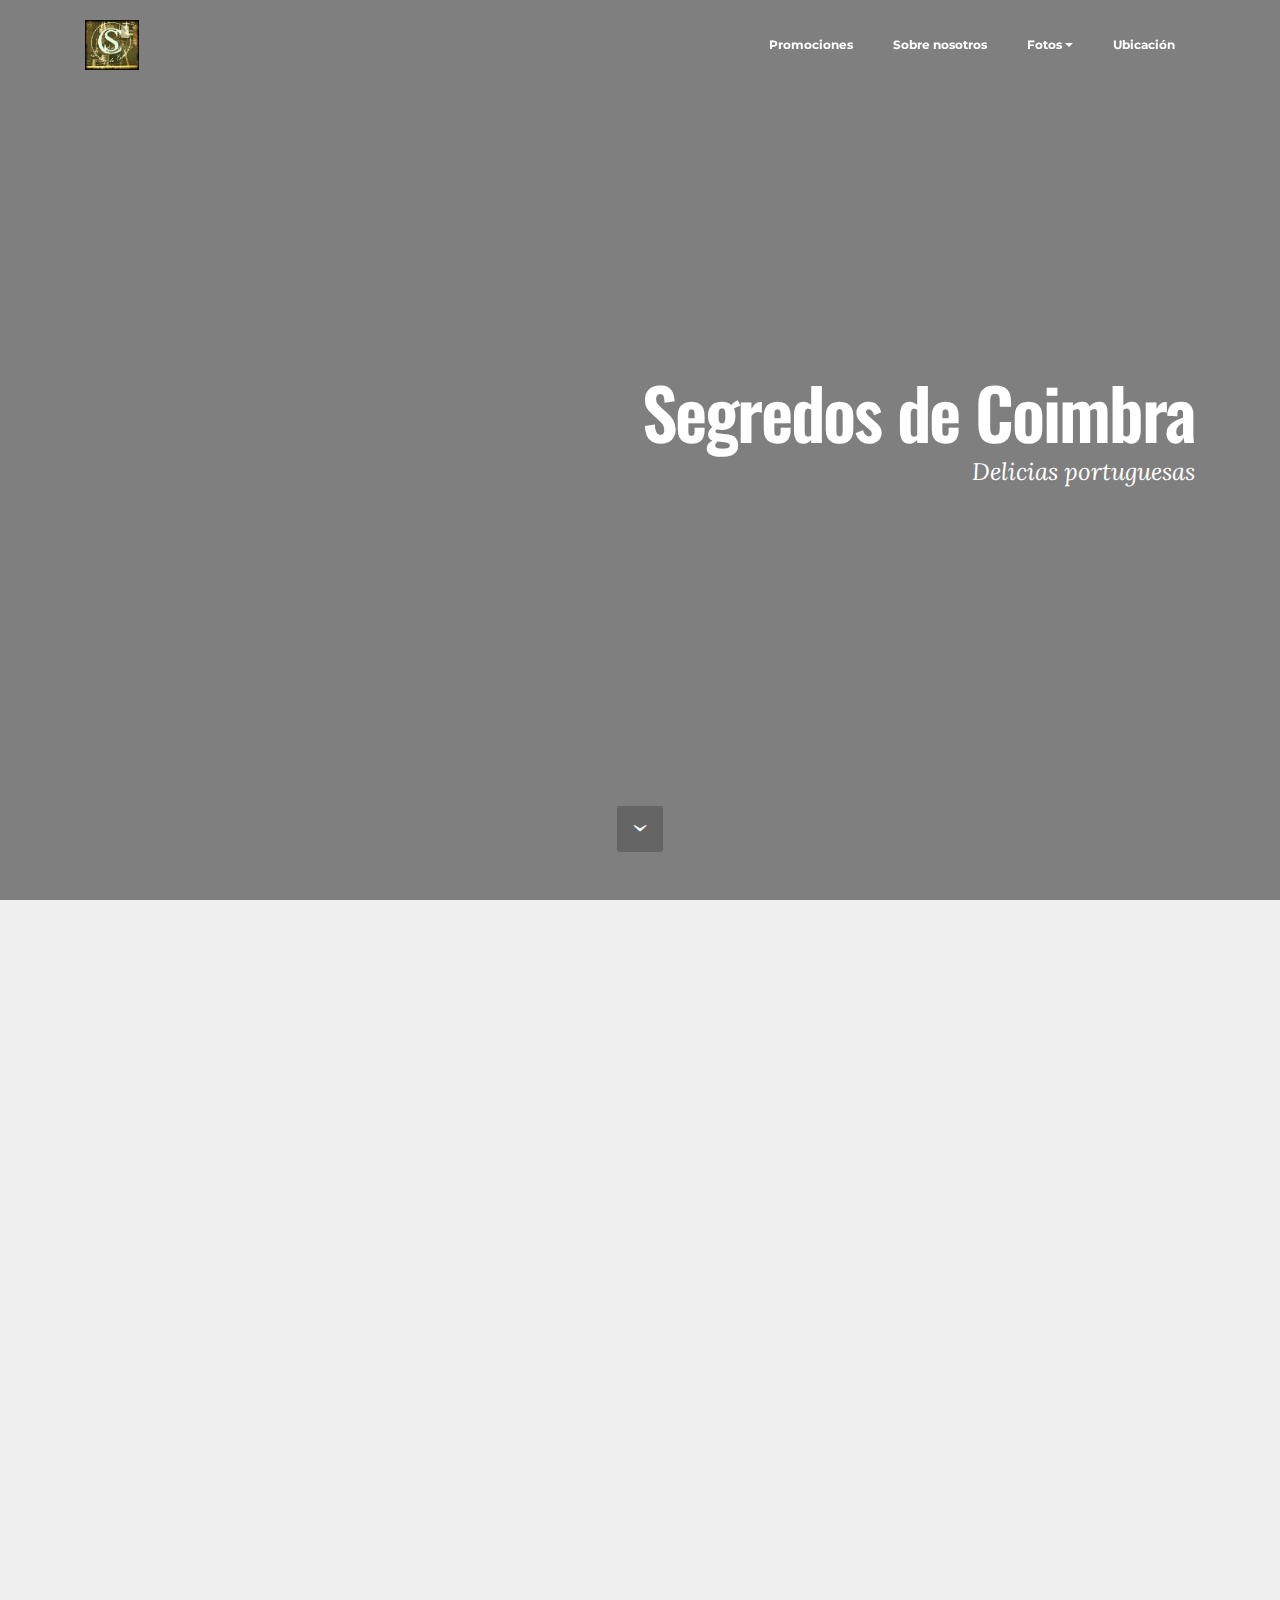
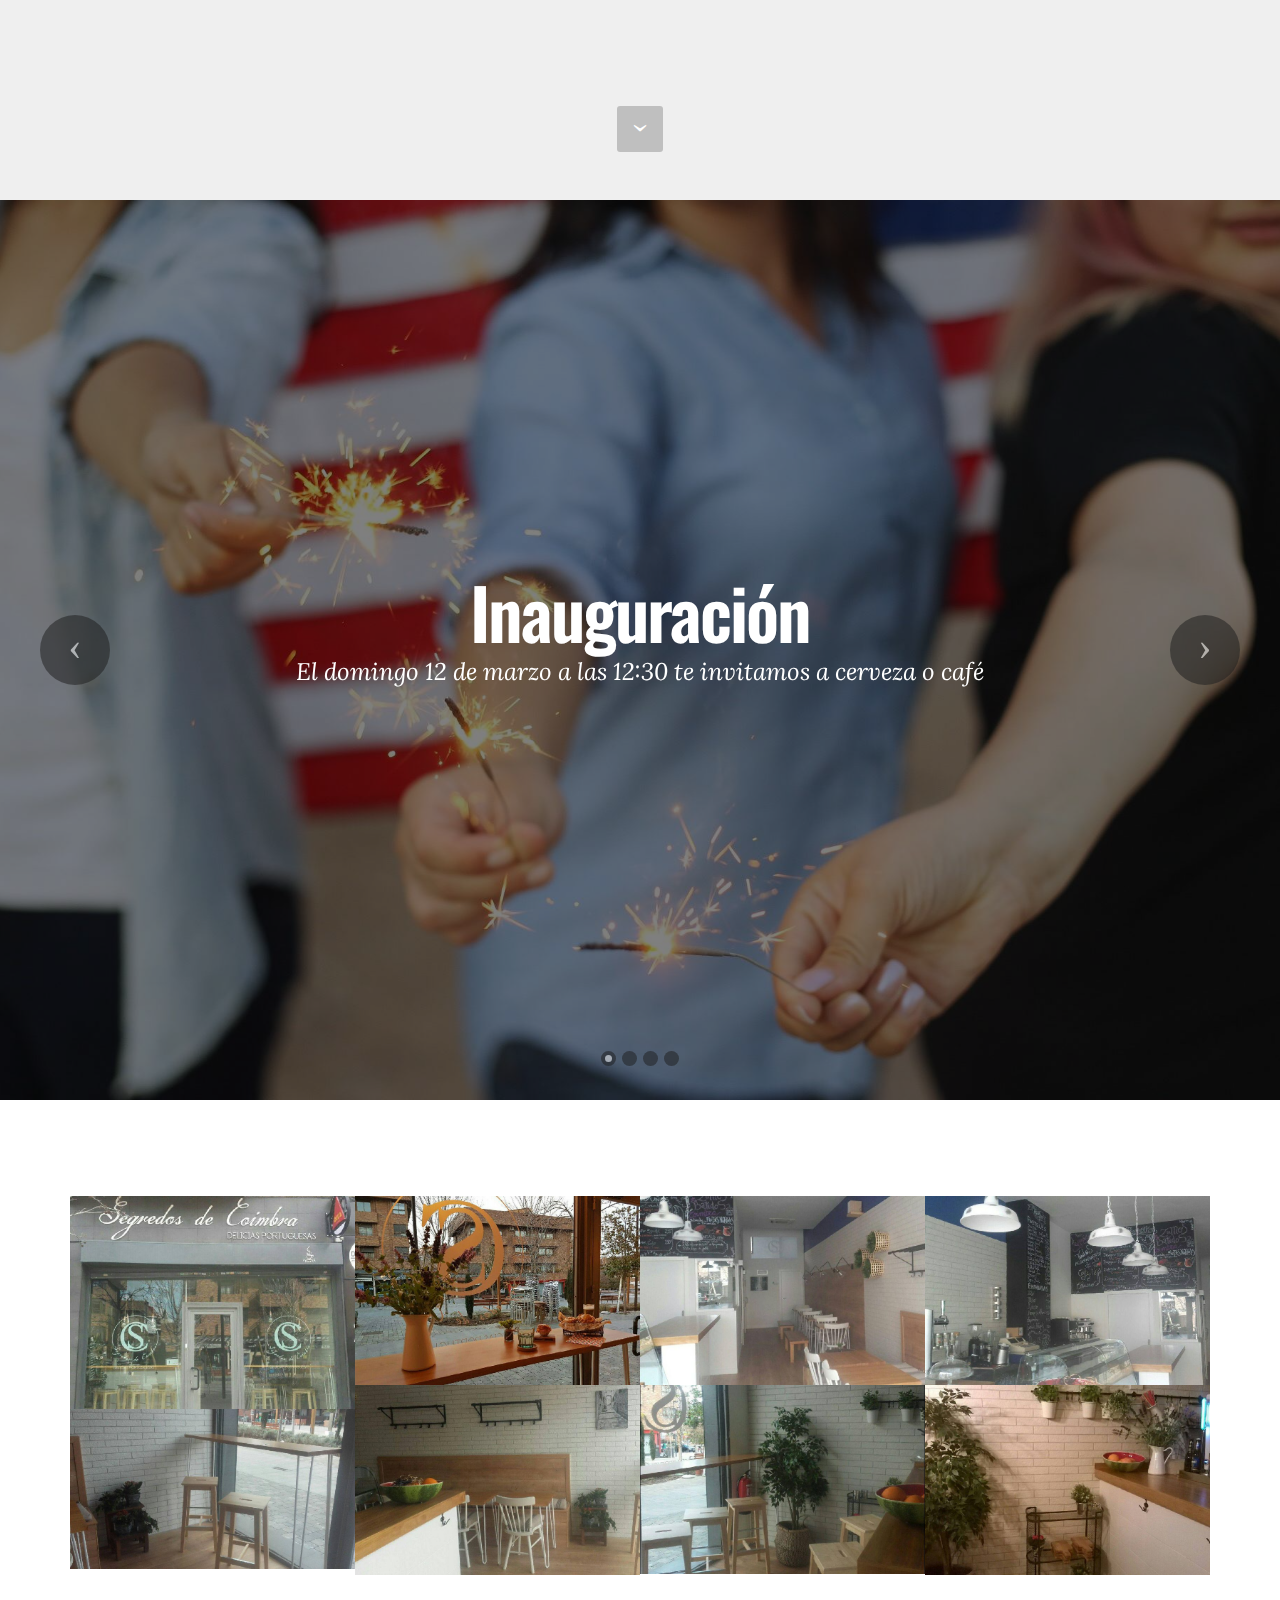
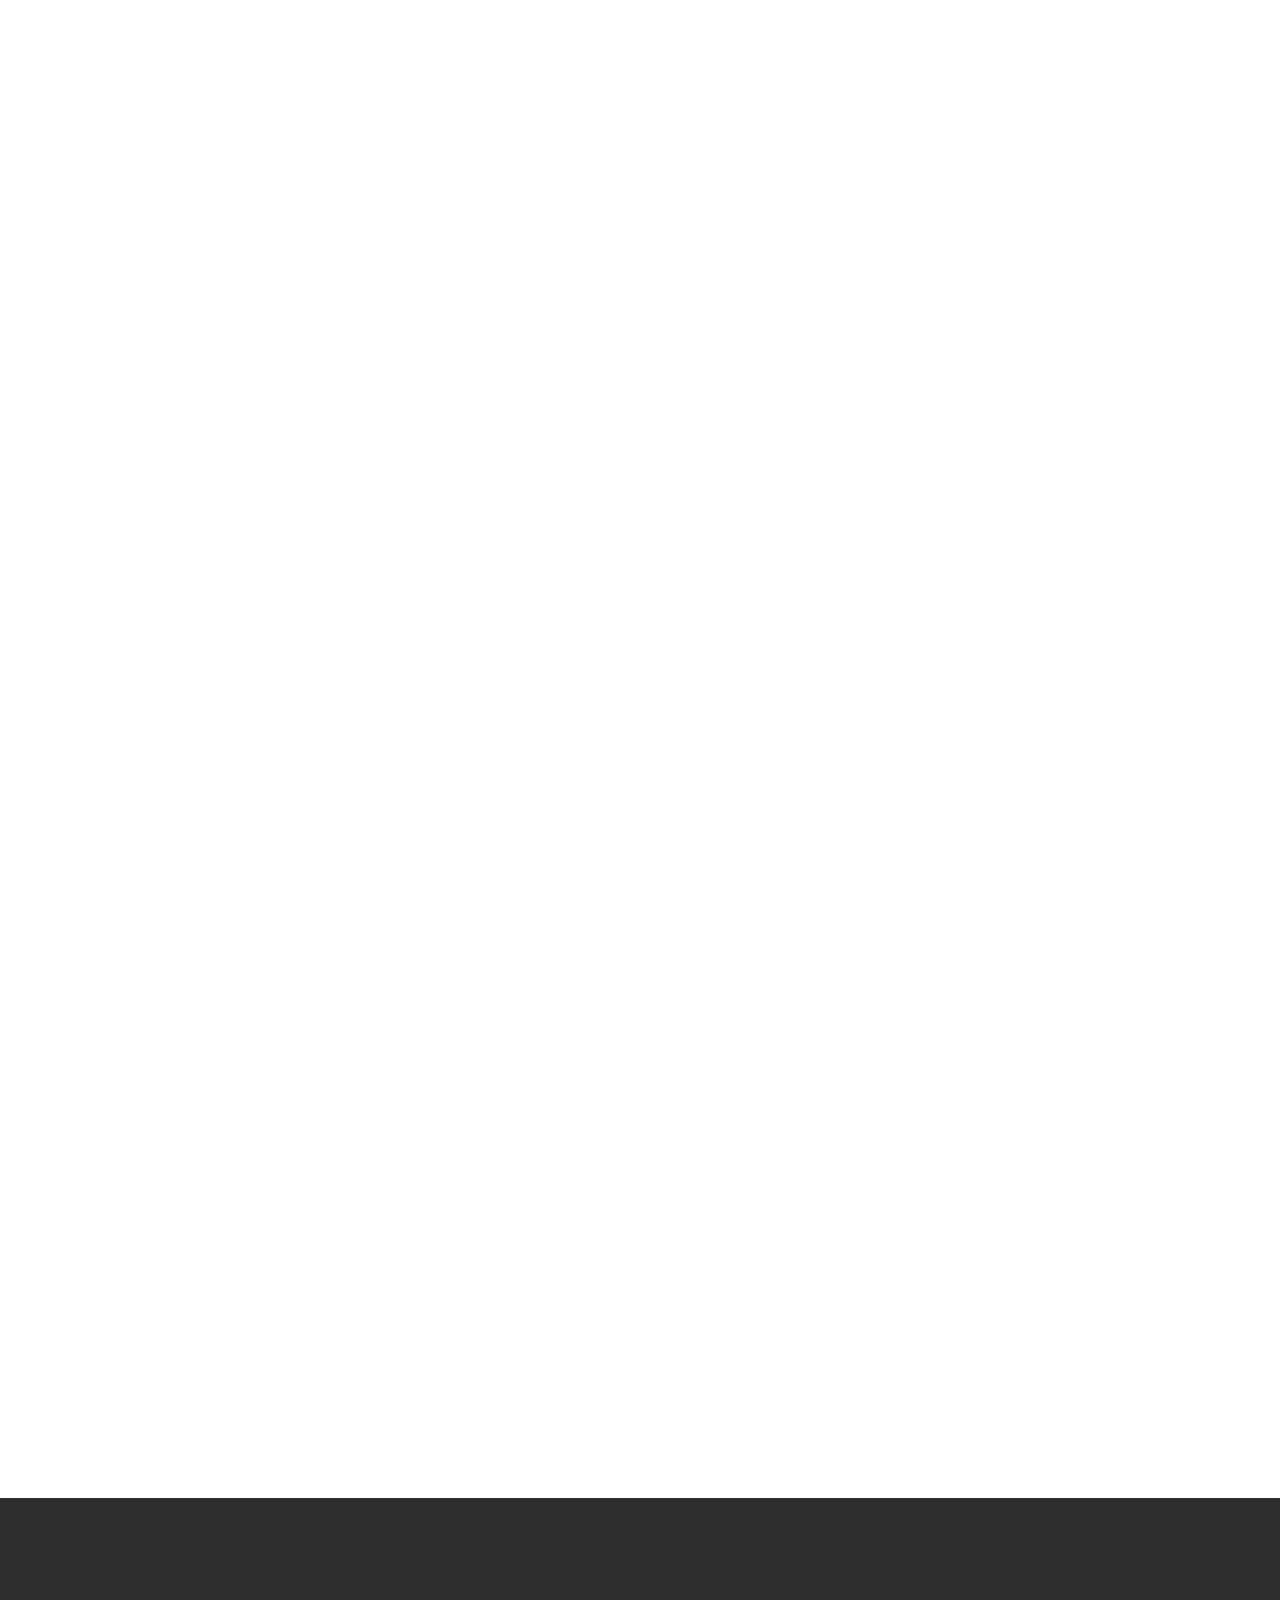
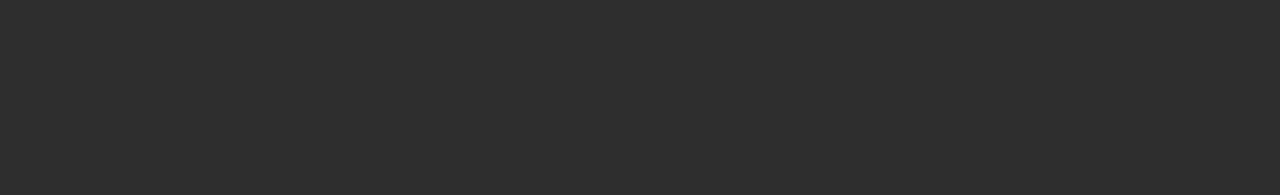
==== index.html @ cfbaea8a "create github pages" ====
<!DOCTYPE html>
<html>
<head>
  <!-- Site made with Mobirise Website Builder v3.11.1, https://mobirise.com -->
  <meta charset="UTF-8">
  <meta http-equiv="X-UA-Compatible" content="IE=edge">
  <meta name="generator" content="Mobirise v3.11.1, mobirise.com">
  <meta name="viewport" content="width=device-width, initial-scale=1">
  <link rel="shortcut icon" href="assets/images/photo-2017-03-05-16-20-139x128.jpg" type="image/x-icon">
  <meta name="description" content="">
  
  <link rel="stylesheet" href="https://fonts.googleapis.com/css?family=Lora:400,700,400italic,700italic&amp;subset=latin">
  <link rel="stylesheet" href="https://fonts.googleapis.com/css?family=Montserrat:400,700">
  <link rel="stylesheet" href="https://fonts.googleapis.com/css?family=Raleway:100,100i,200,200i,300,300i,400,400i,500,500i,600,600i,700,700i,800,800i,900,900i">
  <link rel="stylesheet" href="assets/bootstrap-material-design-font/css/material.css">
  <link rel="stylesheet" href="assets/et-line-font-plugin/style.css">
  <link rel="stylesheet" href="assets/tether/tether.min.css">
  <link rel="stylesheet" href="assets/bootstrap/css/bootstrap.min.css">
  <link rel="stylesheet" href="assets/animate.css/animate.min.css">
  <link rel="stylesheet" href="assets/socicon/css/styles.css">
  <link rel="stylesheet" href="assets/dropdown/css/style.css">
  <link rel="stylesheet" href="assets/theme/css/style.css">
  <link rel="stylesheet" href="assets/mobirise-gallery/style.css">
  <link rel="stylesheet" href="assets/mobirise/css/mbr-additional.css" type="text/css">
  
  
  
</head>
<body>
<section id="menu-f">

    <nav class="navbar navbar-dropdown bg-color transparent navbar-fixed-top">
        <div class="container">

            <div class="mbr-table">
                <div class="mbr-table-cell">

                    <div class="navbar-brand">
                        <span class="navbar-logo"><img src="assets/images/photo-2017-03-05-16-20-139x128.jpg" alt="Mobirise"></span>
                        <a class="navbar-caption" href="https://mobirise.com"></a>
                    </div>

                </div>
                <div class="mbr-table-cell">

                    <button class="navbar-toggler pull-xs-right hidden-md-up" type="button" data-toggle="collapse" data-target="#exCollapsingNavbar">
                        <div class="hamburger-icon"></div>
                    </button>

                    <ul class="nav-dropdown collapse pull-xs-right nav navbar-nav navbar-toggleable-sm" id="exCollapsingNavbar"><li class="nav-item dropdown"><a class="nav-link link" href="index.html#slider-2"></a></li><li class="nav-item"><a class="nav-link link" href="index.html#slider-2"></a></li><li class="nav-item"><a class="nav-link link" href="index.html#slider-2" aria-expanded="false">Promociones</a></li><li class="nav-item"><a class="nav-link link" href="index.html#header5-1" aria-expanded="false">Sobre nosotros</a></li><li class="nav-item dropdown open"><a class="nav-link link dropdown-toggle" href="https://mobirise.com/" aria-expanded="true" data-toggle="dropdown-submenu">Fotos</a><div class="dropdown-menu"><a class="dropdown-item" href="index.html#gallery2-b">Nuestro local<br></a><a class="dropdown-item" href="index.html#features3-g">Carta</a></div></li><li class="nav-item"><a class="nav-link link" href="index.html#map2-3">Ubicación</a></li></ul>
                    <button hidden="" class="navbar-toggler navbar-close" type="button" data-toggle="collapse" data-target="#exCollapsingNavbar">
                        <div class="close-icon"></div>
                    </button>

                </div>
            </div>

        </div>
    </nav>

</section>

<section class="engine"><a rel="external" href="https://mobirise.com">mobirise.com</a></section><section class="mbr-section mbr-section-hero mbr-section-full mbr-section-with-arrow mbr-after-navbar" id="header4-e" data-bg-video="https://www.youtube.com/watch?v=uNCr7NdOJgw">

    <div class="mbr-overlay" style="opacity: 0.5; background-color: rgb(0, 0, 0);"></div>

    <div class="mbr-table-cell">

        <div class="container">
            <div class="row">
                <div class="mbr-section col-md-10 col-md-offset-2 text-xs-right">

                    <h1 class="mbr-section-title display-1">Segredos de Coimbra</h1>
                    <p class="mbr-section-lead lead">Delicias portuguesas</p>
                    
                </div>
            </div>
        </div>
    </div>

    <div class="mbr-arrow mbr-arrow-floating" aria-hidden="true"><a href="#header5-1"><i class="mbr-arrow-icon"></i></a></div>

</section>

<section class="mbr-section mbr-section-hero mbr-section-full mbr-section-with-arrow" id="header5-1" style="background-color: rgb(239, 239, 239);">

    

    <div class="mbr-table-cell">

        <div class="container">
            <div class="row">
                <div class="mbr-section col-md-10">

                    <h1 class="mbr-section-title display-1">Segredos de Coimbra</h1>
                    <p class="mbr-section-lead lead"><br>&nbsp; &nbsp;Nuestra pastelería abre sus puertas para traer a Madrid el inigualable sabor de los dulces de Coimbra. Los mejores pasteles de Portugal se hacen sentir nada más entrar para transportarle al secreto mundo de las delicias... aroma, sabor y ambiente.</p>
                    
                </div>
            </div>
        </div>
    </div>

    <div class="mbr-arrow mbr-arrow-floating" aria-hidden="true"><a href="#slider-2"><i class="mbr-arrow-icon"></i></a></div>

</section>

<section class="mbr-slider mbr-section mbr-section__container carousel slide mbr-section-nopadding" data-ride="carousel" data-keyboard="false" data-wrap="true" data-pause="false" data-interval="4000" id="slider-2">
    <div>
        <div>
            <div>
                <ol class="carousel-indicators">
                    <li data-app-prevent-settings="" data-target="#slider-2" class="active" data-slide-to="0"></li><li data-app-prevent-settings="" data-target="#slider-2" data-slide-to="1"></li><li data-app-prevent-settings="" data-target="#slider-2" data-slide-to="2"></li><li data-app-prevent-settings="" data-target="#slider-2" data-slide-to="3"></li>
                </ol>
                <div class="carousel-inner" role="listbox">
                    <div class="mbr-section mbr-section-hero carousel-item dark center mbr-section-full active" data-bg-video-slide="false" style="background-image: url(assets/images/sparklers.jpg);">
                        <div class="mbr-table-cell">
                            <div class="mbr-overlay"></div>
                            <div class="container-slide container">
                                
                                <div class="row">
                                    <div class="col-md-8 col-md-offset-2 text-xs-center">
                                        <h2 class="mbr-section-title display-1">Inauguración</h2>
                                        <p class="mbr-section-lead lead">El domingo 12 de marzo a las 12:30 te invitamos a cerveza o café</p>

                                        
                                    </div>
                                </div>
                            </div>
                        </div>
                    </div><div class="mbr-section mbr-section-hero carousel-item dark center mbr-section-full" data-bg-video-slide="false" style="background-image: url(assets/images/sparklers.jpg);">
                        <div class="mbr-table-cell">
                            <div class="mbr-overlay"></div>
                            <div class="container-slide container">
                                
                                <div class="row">
                                    <div class="col-md-8 col-md-offset-2 text-xs-center">
                                        <h2 class="mbr-section-title display-1">Mañanas perfectas</h2>
                                        <p class="mbr-section-lead lead">.</p>

                                        
                                    </div>
                                </div>
                            </div>
                        </div>
                    </div><div class="mbr-section mbr-section-hero carousel-item dark center mbr-section-full" data-bg-video-slide="false" style="background-image: url(assets/images/sparklers.jpg);">
                        <div class="mbr-table-cell">
                            <div class="mbr-overlay"></div>
                            <div class="container-slide container">
                                
                                <div class="row">
                                    <div class="col-md-8 col-md-offset-2 text-xs-center">
                                        <h2 class="mbr-section-title display-1">Hora feliz</h2>
                                        <p class="mbr-section-lead lead">De a</p>

                                        
                                    </div>
                                </div>
                            </div>
                        </div>
                    </div><div class="mbr-section mbr-section-hero carousel-item dark center mbr-section-full" data-bg-video-slide="false" style="background-image: url(assets/images/sparklers.jpg);">
                        <div class="mbr-table-cell">
                            <div class="mbr-overlay"></div>
                            <div class="container-slide container">
                                
                                <div class="row">
                                    <div class="col-md-8 col-md-offset-2 text-xs-center">
                                        <h2 class="mbr-section-title display-1">Hora feliz</h2>
                                        <p class="mbr-section-lead lead">De a</p>

                                        
                                    </div>
                                </div>
                            </div>
                        </div>
                    </div>
                </div>

                <a data-app-prevent-settings="" class="left carousel-control" role="button" data-slide="prev" href="#slider-2">
                    <span class="icon-prev" aria-hidden="true"></span>
                    <span class="sr-only">Previous</span>
                </a>
                <a data-app-prevent-settings="" class="right carousel-control" role="button" data-slide="next" href="#slider-2">
                    <span class="icon-next" aria-hidden="true"></span>
                    <span class="sr-only">Next</span>
                </a>
            </div>
        </div>
    </div>
</section>

<section class="mbr-gallery mbr-section mbr-section-nopadding mbr-slider-carousel" id="gallery2-b" data-filter="false" style="padding-top: 6rem; padding-bottom: 6rem;">
    <!-- Filter -->
    

    <!-- Gallery -->
    <div class="mbr-gallery-row container">
        <div class=" mbr-gallery-layout-default">
            <div>
                <div>
                    <div class="mbr-gallery-item mbr-gallery-item__mobirise3 mbr-gallery-item--p0" data-tags="Awesome" data-video-url="false">
                        <div href="#lb-gallery2-b" data-slide-to="0" data-toggle="modal">
                            
                            

                            <img alt="" src="assets/images/photo-2017-03-05-15-41-2000x1496-800x598.jpg">
                            
                            <span class="icon-focus"></span>
                            
                        </div>
                    </div><div class="mbr-gallery-item mbr-gallery-item__mobirise3 mbr-gallery-item--p0" data-tags="Responsive" data-video-url="false">
                        <div href="#lb-gallery2-b" data-slide-to="1" data-toggle="modal">
                            
                            

                            <img alt="" src="assets/images/photo-2017-03-05-15-41-2000x1329-800x531.jpg">
                            
                            <span class="icon-focus"></span>
                            
                        </div>
                    </div><div class="mbr-gallery-item mbr-gallery-item__mobirise3 mbr-gallery-item--p0" data-tags="Creative" data-video-url="false">
                        <div href="#lb-gallery2-b" data-slide-to="2" data-toggle="modal">
                            
                            

                            <img alt="" src="assets/images/photo-2017-03-05-15-41-2000x1333-800x533.jpg">
                            
                            <span class="icon-focus"></span>
                            
                        </div>
                    </div><div class="mbr-gallery-item mbr-gallery-item__mobirise3 mbr-gallery-item--p0" data-tags="Animated" data-video-url="false">
                        <div href="#lb-gallery2-b" data-slide-to="3" data-toggle="modal">
                            
                            

                            <img alt="" src="assets/images/photo-2017-03-05-15-41-1-2000x1333-800x533.jpg">
                            
                            <span class="icon-focus"></span>
                            
                        </div>
                    </div><div class="mbr-gallery-item mbr-gallery-item__mobirise3 mbr-gallery-item--p0" data-tags="Awesome" data-video-url="false">
                        <div href="#lb-gallery2-b" data-slide-to="4" data-toggle="modal">
                            
                            

                            <img alt="" src="assets/images/photo-2017-03-05-15-41-2000x1331-800x532.jpg">
                            
                            <span class="icon-focus"></span>
                            
                        </div>
                    </div><div class="mbr-gallery-item mbr-gallery-item__mobirise3 mbr-gallery-item--p0" data-tags="Beautiful" data-video-url="false">
                        <div href="#lb-gallery2-b" data-slide-to="5" data-toggle="modal">
                            
                            

                            <img alt="" src="assets/images/photo-2017-03-05-15-41-2000x1327-800x530.jpg">
                            
                            <span class="icon-focus"></span>
                            
                        </div>
                    </div><div class="mbr-gallery-item mbr-gallery-item__mobirise3 mbr-gallery-item--p0" data-tags="Responsive" data-video-url="false">
                        <div href="#lb-gallery2-b" data-slide-to="6" data-toggle="modal">
                            
                            

                            <img alt="" src="assets/images/photo-2017-03-05-15-41-2000x1335-800x534.jpg">
                            
                            <span class="icon-focus"></span>
                            
                        </div>
                    </div><div class="mbr-gallery-item mbr-gallery-item__mobirise3 mbr-gallery-item--p0" data-tags="Animated" data-video-url="false">
                        <div href="#lb-gallery2-b" data-slide-to="7" data-toggle="modal">
                            
                            

                            <img alt="" src="assets/images/photo-2017-03-05-14-14-1-2000x1125-800x450.jpg">
                            
                            <span class="icon-focus"></span>
                            
                        </div>
                    </div>
                </div>
            </div>
            <div class="clearfix"></div>
        </div>
    </div>

    <!-- Lightbox -->
    <div data-app-prevent-settings="" class="mbr-slider modal fade carousel slide" tabindex="-1" data-keyboard="true" data-interval="false" id="lb-gallery2-b">
        <div class="modal-dialog">
            <div class="modal-content">
                <div class="modal-body">
                    <ol class="carousel-indicators">
                        <li data-app-prevent-settings="" data-target="#lb-gallery2-b" data-slide-to="0"></li><li data-app-prevent-settings="" data-target="#lb-gallery2-b" data-slide-to="1"></li><li data-app-prevent-settings="" data-target="#lb-gallery2-b" data-slide-to="2"></li><li data-app-prevent-settings="" data-target="#lb-gallery2-b" data-slide-to="3"></li><li data-app-prevent-settings="" data-target="#lb-gallery2-b" data-slide-to="4"></li><li data-app-prevent-settings="" data-target="#lb-gallery2-b" data-slide-to="5"></li><li data-app-prevent-settings="" data-target="#lb-gallery2-b" class=" active" data-slide-to="6"></li><li data-app-prevent-settings="" data-target="#lb-gallery2-b" data-slide-to="7"></li>
                    </ol>
                    <div class="carousel-inner">
                        <div class="carousel-item">
                            <img alt="" src="assets/images/photo-2017-03-05-15-41-2000x1496.jpg">
                        </div><div class="carousel-item">
                            <img alt="" src="assets/images/photo-2017-03-05-15-41-2000x1329.jpg">
                        </div><div class="carousel-item">
                            <img alt="" src="assets/images/photo-2017-03-05-15-41-2000x1333.jpg">
                        </div><div class="carousel-item">
                            <img alt="" src="assets/images/photo-2017-03-05-15-41-1-2000x1333.jpg">
                        </div><div class="carousel-item">
                            <img alt="" src="assets/images/photo-2017-03-05-15-41-2000x1331.jpg">
                        </div><div class="carousel-item">
                            <img alt="" src="assets/images/photo-2017-03-05-15-41-2000x1327.jpg">
                        </div><div class="carousel-item active">
                            <img alt="" src="assets/images/photo-2017-03-05-15-41-2000x1335.jpg">
                        </div><div class="carousel-item">
                            <img alt="" src="assets/images/photo-2017-03-05-14-14-1-2000x1125.jpg">
                        </div>
                    </div>
                    <a class="left carousel-control" role="button" data-slide="prev" href="#lb-gallery2-b">
                        <span class="icon-prev" aria-hidden="true"></span>
                        <span class="sr-only">Previous</span>
                    </a>
                    <a class="right carousel-control" role="button" data-slide="next" href="#lb-gallery2-b">
                        <span class="icon-next" aria-hidden="true"></span>
                        <span class="sr-only">Next</span>
                    </a>

                    <a class="close" href="#" role="button" data-dismiss="modal">
                        <span aria-hidden="true">×</span>
                        <span class="sr-only">Close</span>
                    </a>
                </div>
            </div>
        </div>
    </div>
</section>

<section class="mbr-cards mbr-section mbr-section-nopadding" id="features3-g" style="background-color: rgb(255, 255, 255);">

    

    <div class="mbr-cards-row row">
        <div class="mbr-cards-col col-xs-12 col-lg-3" style="padding-top: 80px; padding-bottom: 80px;">
            <div class="container">
              <div class="card cart-block">
                  <div class="card-img"><img src="assets/images/mbr-600x400.jpg" class="card-img-top" alt="10"></div>
                  <div class="card-block">
                    <h4 class="card-title">Desayunos</h4>
                    <h5 class="card-subtitle"><span style="font-size: 0.875rem; line-height: 1.7857;"><br></span><span style="font-size: 0.875rem; line-height: 1.7857;">Para todos los gustos</span><br></h5>
                    <p class="card-text"></p>
                    <div class="card-btn"><a href="page1.html" class="btn btn-primary">Vamos a verlos</a></div>
                    </div>
                </div>
            </div>
        </div>
        <div class="mbr-cards-col col-xs-12 col-lg-3" style="padding-top: 80px; padding-bottom: 80px;">
            <div class="container">
                <div class="card cart-block">
                    <div class="card-img"><img src="assets/images/mbr-1-600x400.jpg" class="card-img-top"></div>
                    <div class="card-block">
                        <h4 class="card-title">Pasteles<br></h4>
                        <h5 class="card-subtitle"><br>De todos los tipos&nbsp;</h5>
                        <p class="card-text"></p>
                        <div class="card-btn"><a href="page2.html" class="btn btn-primary">Vamos a verlos</a></div>
                    </div>
                </div>
            </div>
        </div>
        <div class="mbr-cards-col col-xs-12 col-lg-3" style="padding-top: 80px; padding-bottom: 80px;">
            <div class="container">
                <div class="card cart-block">
                    <div class="card-img"><img src="assets/images/mbr-3-600x400.jpg" class="card-img-top"></div>
                    <div class="card-block">
                        <h4 class="card-title">Empanadas</h4>
                        <h5 class="card-subtitle"><br>Las típicas de la región</h5>
                        <p class="card-text"></p>
                        <div class="card-btn"><a href="page3.html" class="btn btn-primary">Vamos a verlos</a></div>
                    </div>
                </div>
            </div>
        </div>
        <div class="mbr-cards-col col-xs-12 col-lg-3" style="padding-top: 80px; padding-bottom: 80px;">
            <div class="container">
                <div class="card cart-block">
                    <div class="card-img"><img src="assets/images/mbr-600x308.jpg" class="card-img-top"></div>
                    <div class="card-block">
                        <h4 class="card-title">Bebidas</h4>
                        <h5 class="card-subtitle"><br>Refréscate como en Coimbra</h5>
                        <p class="card-text"></p>
                        <div class="card-btn"><a href="page4.html" class="btn btn-primary">Vamos a verlos</a></div>
                    </div>
                </div>
            </div>
        </div>
        
        
    </div>
</section>

<section class="mbr-section mbr-section__container" id="map2-3" style="background-color: rgb(255, 255, 255); padding-top: 80px; padding-bottom: 80px;">
    <div class="container">
        <div class="row">
            <div class="col-xs-12">
                <div class="mbr-map"><iframe frameborder="0" style="border:0" src="https://www.google.com/maps/embed/v1/place?key=AIzaSyA0Dx_boXQiwvdz8sJHoYeZNVTdoWONYkU&amp;q=place_id:ChIJiQOyu4uEQQ0RAtBGhwENLt0" allowfullscreen=""></iframe></div>
            </div>
        </div>
    </div>
</section>

<section class="mbr-section mbr-section-md-padding mbr-parallax-background" id="social-buttons2-c" style="background-image: url(assets/images/mbr-1-2000x1333.jpg); padding-top: 90px; padding-bottom: 90px;">
    
    <div class="container">
        <div class="row">
            <div class="col-md-8 col-md-offset-2 text-xs-center">
                <h3 class="mbr-section-title display-2">Síganos</h3>
                <div><a class="btn btn-social" title="Twitter" target="_blank" href="https://twitter.com/SegredosCoimbra"><i class="socicon socicon-twitter"></i></a> <a class="btn btn-social" title="Facebook" target="_blank" href="https://www.facebook.com/profile.php?id=100015096466254"><i class="socicon socicon-facebook"></i></a>   <a class="btn btn-social" title="Instagram" target="_blank" href="https://instagram.com/segredosdecoimbra"><i class="socicon socicon-instagram"></i></a>      </div>
            </div>
        </div>
    </div>
</section>

<section class="mbr-section mbr-section-md-padding mbr-footer footer1" id="contacts1-8" style="background-color: rgb(46, 46, 46); padding-top: 90px; padding-bottom: 90px;">
    
    <div class="container">
        <div class="row">
            <div class="mbr-footer-content col-xs-12 col-md-3">
                <div><img src="assets/images/photo-2017-03-05-16-20-128x117.jpg"></div>
            </div>
            <div class="mbr-footer-content col-xs-12 col-md-3">
                <p><font color="#7c7c7c" face="Montserrat, sans-serif" size="3"><span style="letter-spacing: -1px; line-height: 20px;"><strong>Dirección</strong></span></font><br>Avenida de España nº26, <br>Calle de Cervantes local 5E<br>Majadahonda, Madrid</p>
            </div>
            <div class="mbr-footer-content col-xs-12 col-md-3">
                <p><font color="#7c7c7c" face="Montserrat, sans-serif" size="3"><span style="letter-spacing: -1px; line-height: 20px;"><strong>Contacto</strong></span></font><br>
Email: SegredosDeCoimbra@gmail.com<br>Teléfono: 910 56 89 00</p>
            </div>
            <div class="mbr-footer-content col-xs-12 col-md-3">
                <p></p>
            </div>

        </div>
    </div>
</section>


  <script src="assets/web/assets/jquery/jquery.min.js"></script>
  <script src="assets/tether/tether.min.js"></script>
  <script src="assets/bootstrap/js/bootstrap.min.js"></script>
  <script src="assets/smooth-scroll/SmoothScroll.js"></script>
  <script src="assets/jquery-mb-ytplayer/jquery.mb.YTPlayer.min.js"></script>
  <script src="assets/viewportChecker/jquery.viewportchecker.js"></script>
  <script src="assets/bootstrap-carousel-swipe/bootstrap-carousel-swipe.js"></script>
  <script src="assets/masonry/masonry.pkgd.min.js"></script>
  <script src="assets/imagesloaded/imagesloaded.pkgd.min.js"></script>
  <script src="assets/jarallax/jarallax.js"></script>
  <script src="assets/dropdown/js/script.min.js"></script>
  <script src="assets/touchSwipe/jquery.touchSwipe.min.js"></script>
  <script src="assets/theme/js/script.js"></script>
  <script src="assets/mobirise-gallery/player.min.js"></script>
  <script src="assets/mobirise-gallery/script.js"></script>
  
  
  <input name="animation" type="hidden">
  </body>
</html>
---- assets/bootstrap-material-design-font/css/material.css ----
@font-face {
  font-family: 'Material-Design-Icons';
  src: url('../fonts/Material-Design-Icons.eot?3ocs8m');
  src: url('../fonts/Material-Design-Icons.eot?#iefix3ocs8m') format('embedded-opentype'), url('../fonts/Material-Design-Icons.woff?3ocs8m') format('woff'), url('../fonts/Material-Design-Icons.ttf?3ocs8m') format('truetype'), url('../fonts/Material-Design-Icons.svg?3ocs8m#Material-Design-Icons') format('svg');
  font-weight: normal;
  font-style: normal;
}
[class^="mdi-"],
[class*="mdi-"] {
  speak: none;
  display: inline-block;
  font-style: normal;
  font-variant:normal;
  font-weight:normal;
  /*font-size:24px;*/
  line-height:1;
  font-family:'Material-Design-Icons' !important;
  text-rendering: auto;
  
  -webkit-font-smoothing: antialiased;
  -moz-osx-font-smoothing: grayscale;
  -webkit-transform: translate(0, 0);
      -ms-transform: translate(0, 0);
          transform: translate(0, 0);
}
[class^="mdi-"]:before,
[class*="mdi-"]:before {
  display: inline-block;
  speak: none;
  text-decoration: inherit;
}
[class^="mdi-"].pull-left,
[class*="mdi-"].pull-left {
  margin-right: .3em;
}
[class^="mdi-"].pull-right,
[class*="mdi-"].pull-right {
  margin-left: .3em;
}
[class^="mdi-"].mdi-lg:before,
[class*="mdi-"].mdi-lg:before,
[class^="mdi-"].mdi-lg:after,
[class*="mdi-"].mdi-lg:after {
  font-size: 1.33333333em;
  line-height: 0.75em;
  vertical-align: -15%;
}
[class^="mdi-"].mdi-2x:before,
[class*="mdi-"].mdi-2x:before,
[class^="mdi-"].mdi-2x:after,
[class*="mdi-"].mdi-2x:after {
  font-size: 2em;
}
[class^="mdi-"].mdi-3x:before,
[class*="mdi-"].mdi-3x:before,
[class^="mdi-"].mdi-3x:after,
[class*="mdi-"].mdi-3x:after {
  font-size: 3em;
}
[class^="mdi-"].mdi-4x:before,
[class*="mdi-"].mdi-4x:before,
[class^="mdi-"].mdi-4x:after,
[class*="mdi-"].mdi-4x:after {
  font-size: 4em;
}
[class^="mdi-"].mdi-5x:before,
[class*="mdi-"].mdi-5x:before,
[class^="mdi-"].mdi-5x:after,
[class*="mdi-"].mdi-5x:after {
  font-size: 5em;
}
[class^="mdi-device-signal-cellular-"]:after,
[class^="mdi-device-battery-"]:after,
[class^="mdi-device-battery-charging-"]:after,
[class^="mdi-device-signal-cellular-connected-no-internet-"]:after,
[class^="mdi-device-signal-wifi-"]:after,
[class^="mdi-device-signal-wifi-statusbar-not-connected"]:after,
.mdi-device-network-wifi:after {
  opacity: .3;
  position: absolute;
  left: 0;
  top: 0;
  z-index: 1;
  display: inline-block;
  speak: none;
  text-decoration: inherit;
}
[class^="mdi-device-signal-cellular-"]:after {
  content: "\e758";
}
[class^="mdi-device-battery-"]:after {
  content: "\e735";
}
[class^="mdi-device-battery-charging-"]:after {
  content: "\e733";
}
[class^="mdi-device-signal-cellular-connected-no-internet-"]:after {
  content: "\e75d";
}
[class^="mdi-device-signal-wifi-"]:after,
.mdi-device-network-wifi:after {
  content: "\e765";
}
[class^="mdi-device-signal-wifi-statusbasr-not-connected"]:after {
  content: "\e8f7";
}
.mdi-device-signal-cellular-off:after,
.mdi-device-signal-cellular-null:after,
.mdi-device-signal-cellular-no-sim:after,
.mdi-device-signal-wifi-off:after,
.mdi-device-signal-wifi-4-bar:after,
.mdi-device-signal-cellular-4-bar:after,
.mdi-device-battery-alert:after,
.mdi-device-signal-cellular-connected-no-internet-4-bar:after,
.mdi-device-battery-std:after,
.mdi-device-battery-full .mdi-device-battery-unknown:after {
  content: "";
}
.mdi-fw {
  width: 1.28571429em;
  text-align: center;
}
.mdi-ul {
  padding-left: 0;
  margin-left: 2.14285714em;
  list-style-type: none;
}
.mdi-ul > li {
  position: relative;
}
.mdi-li {
  position: absolute;
  left: -2.14285714em;
  width: 2.14285714em;
  top: 0.14285714em;
  text-align: center;
}
.mdi-li.mdi-lg {
  left: -1.85714286em;
}
.mdi-border {
  padding: .2em .25em .15em;
  border: solid 0.08em #eeeeee;
  border-radius: .1em;
}
.mdi-spin {
  -webkit-animation: mdi-spin 2s infinite linear;
  animation: mdi-spin 2s infinite linear;
  -webkit-transform-origin: 50% 50%;
  -ms-transform-origin: 50% 50%;
      transform-origin: 50% 50%;
}
.mdi-pulse {
  -webkit-animation: mdi-spin 1s steps(8) infinite;
  animation: mdi-spin 1s steps(8) infinite;
  -webkit-transform-origin: 50% 50%;
  -ms-transform-origin: 50% 50%;
      transform-origin: 50% 50%;
}
@-webkit-keyframes mdi-spin {
  0% {
    -webkit-transform: rotate(0deg);
    transform: rotate(0deg);
  }
  100% {
    -webkit-transform: rotate(359deg);
    transform: rotate(359deg);
  }
}
@keyframes mdi-spin {
  0% {
    -webkit-transform: rotate(0deg);
    transform: rotate(0deg);
  }
  100% {
    -webkit-transform: rotate(359deg);
    transform: rotate(359deg);
  }
}
.mdi-rotate-90 {
  filter: progid:DXImageTransform.Microsoft.BasicImage(rotation=1);
  -webkit-transform: rotate(90deg);
  -ms-transform: rotate(90deg);
  transform: rotate(90deg);
}
.mdi-rotate-180 {
  filter: progid:DXImageTransform.Microsoft.BasicImage(rotation=2);
  -webkit-transform: rotate(180deg);
  -ms-transform: rotate(180deg);
  transform: rotate(180deg);
}
.mdi-rotate-270 {
  filter: progid:DXImageTransform.Microsoft.BasicImage(rotation=3);
  -webkit-transform: rotate(270deg);
  -ms-transform: rotate(270deg);
  transform: rotate(270deg);
}
.mdi-flip-horizontal {
  filter: progid:DXImageTransform.Microsoft.BasicImage(rotation=0, mirror=1);
  -webkit-transform: scale(-1, 1);
  -ms-transform: scale(-1, 1);
  transform: scale(-1, 1);
}
.mdi-flip-vertical {
  filter: progid:DXImageTransform.Microsoft.BasicImage(rotation=2, mirror=1);
  -webkit-transform: scale(1, -1);
  -ms-transform: scale(1, -1);
  transform: scale(1, -1);
}
:root .mdi-rotate-90,
:root .mdi-rotate-180,
:root .mdi-rotate-270,
:root .mdi-flip-horizontal,
:root .mdi-flip-vertical {
  -webkit-filter: none;
          filter: none;
}
.mdi-stack {
  position: relative;
  display: inline-block;
  width: 2em;
  height: 2em;
  line-height: 2em;
  vertical-align: middle;
}
.mdi-stack-1x,
.mdi-stack-2x {
  position: absolute;
  left: 0;
  width: 100%;
  text-align: center;
}
.mdi-stack-1x {
  line-height: inherit;
}
.mdi-stack-2x {
  font-size: 2em;
}
.mdi-inverse {
  color: #ffffff;
}
/* Start Icons */
.mdi-action-3d-rotation:before {
  content: "\e600";
}
.mdi-action-accessibility:before {
  content: "\e601";
}
.mdi-action-account-balance-wallet:before {
  content: "\e602";
}
.mdi-action-account-balance:before {
  content: "\e603";
}
.mdi-action-account-box:before {
  content: "\e604";
}
.mdi-action-account-child:before {
  content: "\e605";
}
.mdi-action-account-circle:before {
  content: "\e606";
}
.mdi-action-add-shopping-cart:before {
  content: "\e607";
}
.mdi-action-alarm-add:before {
  content: "\e608";
}
.mdi-action-alarm-off:before {
  content: "\e609";
}
.mdi-action-alarm-on:before {
  content: "\e60a";
}
.mdi-action-alarm:before {
  content: "\e60b";
}
.mdi-action-android:before {
  content: "\e60c";
}
.mdi-action-announcement:before {
  content: "\e60d";
}
.mdi-action-aspect-ratio:before {
  content: "\e60e";
}
.mdi-action-assessment:before {
  content: "\e60f";
}
.mdi-action-assignment-ind:before {
  content: "\e610";
}
.mdi-action-assignment-late:before {
  content: "\e611";
}
.mdi-action-assignment-return:before {
  content: "\e612";
}
.mdi-action-assignment-returned:before {
  content: "\e613";
}
.mdi-action-assignment-turned-in:before {
  content: "\e614";
}
.mdi-action-assignment:before {
  content: "\e615";
}
.mdi-action-autorenew:before {
  content: "\e616";
}
.mdi-action-backup:before {
  content: "\e617";
}
.mdi-action-book:before {
  content: "\e618";
}
.mdi-action-bookmark-outline:before {
  content: "\e619";
}
.mdi-action-bookmark:before {
  content: "\e61a";
}
.mdi-action-bug-report:before {
  content: "\e61b";
}
.mdi-action-cached:before {
  content: "\e61c";
}
.mdi-action-check-circle:before {
  content: "\e61d";
}
.mdi-action-class:before {
  content: "\e61e";
}
.mdi-action-credit-card:before {
  content: "\e61f";
}
.mdi-action-dashboard:before {
  content: "\e620";
}
.mdi-action-delete:before {
  content: "\e621";
}
.mdi-action-description:before {
  content: "\e622";
}
.mdi-action-dns:before {
  content: "\e623";
}
.mdi-action-done-all:before {
  content: "\e624";
}
.mdi-action-done:before {
  content: "\e625";
}
.mdi-action-event:before {
  content: "\e626";
}
.mdi-action-exit-to-app:before {
  content: "\e627";
}
.mdi-action-explore:before {
  content: "\e628";
}
.mdi-action-extension:before {
  content: "\e629";
}
.mdi-action-face-unlock:before {
  content: "\e62a";
}
.mdi-action-favorite-outline:before {
  content: "\e62b";
}
.mdi-action-favorite:before {
  content: "\e62c";
}
.mdi-action-find-in-page:before {
  content: "\e62d";
}
.mdi-action-find-replace:before {
  content: "\e62e";
}
.mdi-action-flip-to-back:before {
  content: "\e62f";
}
.mdi-action-flip-to-front:before {
  content: "\e630";
}
.mdi-action-get-app:before {
  content: "\e631";
}
.mdi-action-grade:before {
  content: "\e632";
}
.mdi-action-group-work:before {
  content: "\e633";
}
.mdi-action-help:before {
  content: "\e634";
}
.mdi-action-highlight-remove:before {
  content: "\e635";
}
.mdi-action-history:before {
  content: "\e636";
}
.mdi-action-home:before {
  content: "\e637";
}
.mdi-action-https:before {
  content: "\e638";
}
.mdi-action-info-outline:before {
  content: "\e639";
}
.mdi-action-info:before {
  content: "\e63a";
}
.mdi-action-input:before {
  content: "\e63b";
}
.mdi-action-invert-colors:before {
  content: "\e63c";
}
.mdi-action-label-outline:before {
  content: "\e63d";
}
.mdi-action-label:before {
  content: "\e63e";
}
.mdi-action-language:before {
  content: "\e63f";
}
.mdi-action-launch:before {
  content: "\e640";
}
.mdi-action-list:before {
  content: "\e641";
}
.mdi-action-lock-open:before {
  content: "\e642";
}
.mdi-action-lock-outline:before {
  content: "\e643";
}
.mdi-action-lock:before {
  content: "\e644";
}
.mdi-action-loyalty:before {
  content: "\e645";
}
.mdi-action-markunread-mailbox:before {
  content: "\e646";
}
.mdi-action-note-add:before {
  content: "\e647";
}
.mdi-action-open-in-browser:before {
  content: "\e648";
}
.mdi-action-open-in-new:before {
  content: "\e649";
}
.mdi-action-open-with:before {
  content: "\e64a";
}
.mdi-action-pageview:before {
  content: "\e64b";
}
.mdi-action-payment:before {
  content: "\e64c";
}
.mdi-action-perm-camera-mic:before {
  content: "\e64d";
}
.mdi-action-perm-contact-cal:before {
  content: "\e64e";
}
.mdi-action-perm-data-setting:before {
  content: "\e64f";
}
.mdi-action-perm-device-info:before {
  content: "\e650";
}
.mdi-action-perm-identity:before {
  content: "\e651";
}
.mdi-action-perm-media:before {
  content: "\e652";
}
.mdi-action-perm-phone-msg:before {
  content: "\e653";
}
.mdi-action-perm-scan-wifi:before {
  content: "\e654";
}
.mdi-action-picture-in-picture:before {
  content: "\e655";
}
.mdi-action-polymer:before {
  content: "\e656";
}
.mdi-action-print:before {
  content: "\e657";
}
.mdi-action-query-builder:before {
  content: "\e658";
}
.mdi-action-question-answer:before {
  content: "\e659";
}
.mdi-action-receipt:before {
  content: "\e65a";
}
.mdi-action-redeem:before {
  content: "\e65b";
}
.mdi-action-reorder:before {
  content: "\e65c";
}
.mdi-action-report-problem:before {
  content: "\e65d";
}
.mdi-action-restore:before {
  content: "\e65e";
}
.mdi-action-room:before {
  content: "\e65f";
}
.mdi-action-schedule:before {
  content: "\e660";
}
.mdi-action-search:before {
  content: "\e661";
}
.mdi-action-settings-applications:before {
  content: "\e662";
}
.mdi-action-settings-backup-restore:before {
  content: "\e663";
}
.mdi-action-settings-bluetooth:before {
  content: "\e664";
}
.mdi-action-settings-cell:before {
  content: "\e665";
}
.mdi-action-settings-display:before {
  content: "\e666";
}
.mdi-action-settings-ethernet:before {
  content: "\e667";
}
.mdi-action-settings-input-antenna:before {
  content: "\e668";
}
.mdi-action-settings-input-component:before {
  content: "\e669";
}
.mdi-action-settings-input-composite:before {
  content: "\e66a";
}
.mdi-action-settings-input-hdmi:before {
  content: "\e66b";
}
.mdi-action-settings-input-svideo:before {
  content: "\e66c";
}
.mdi-action-settings-overscan:before {
  content: "\e66d";
}
.mdi-action-settings-phone:before {
  content: "\e66e";
}
.mdi-action-settings-power:before {
  content: "\e66f";
}
.mdi-action-settings-remote:before {
  content: "\e670";
}
.mdi-action-settings-voice:before {
  content: "\e671";
}
.mdi-action-settings:before {
  content: "\e672";
}
.mdi-action-shop-two:before {
  content: "\e673";
}
.mdi-action-shop:before {
  content: "\e674";
}
.mdi-action-shopping-basket:before {
  content: "\e675";
}
.mdi-action-shopping-cart:before {
  content: "\e676";
}
.mdi-action-speaker-notes:before {
  content: "\e677";
}
.mdi-action-spellcheck:before {
  content: "\e678";
}
.mdi-action-star-rate:before {
  content: "\e679";
}
.mdi-action-stars:before {
  content: "\e67a";
}
.mdi-action-store:before {
  content: "\e67b";
}
.mdi-action-subject:before {
  content: "\e67c";
}
.mdi-action-supervisor-account:before {
  content: "\e67d";
}
.mdi-action-swap-horiz:before {
  content: "\e67e";
}
.mdi-action-swap-vert-circle:before {
  content: "\e67f";
}
.mdi-action-swap-vert:before {
  content: "\e680";
}
.mdi-action-system-update-tv:before {
  content: "\e681";
}
.mdi-action-tab-unselected:before {
  content: "\e682";
}
.mdi-action-tab:before {
  content: "\e683";
}
.mdi-action-theaters:before {
  content: "\e684";
}
.mdi-action-thumb-down:before {
  content: "\e685";
}
.mdi-action-thumb-up:before {
  content: "\e686";
}
.mdi-action-thumbs-up-down:before {
  content: "\e687";
}
.mdi-action-toc:before {
  content: "\e688";
}
.mdi-action-today:before {
  content: "\e689";
}
.mdi-action-track-changes:before {
  content: "\e68a";
}
.mdi-action-translate:before {
  content: "\e68b";
}
.mdi-action-trending-down:before {
  content: "\e68c";
}
.mdi-action-trending-neutral:before {
  content: "\e68d";
}
.mdi-action-trending-up:before {
  content: "\e68e";
}
.mdi-action-turned-in-not:before {
  content: "\e68f";
}
.mdi-action-turned-in:before {
  content: "\e690";
}
.mdi-action-verified-user:before {
  content: "\e691";
}
.mdi-action-view-agenda:before {
  content: "\e692";
}
.mdi-action-view-array:before {
  content: "\e693";
}
.mdi-action-view-carousel:before {
  content: "\e694";
}
.mdi-action-view-column:before {
  content: "\e695";
}
.mdi-action-view-day:before {
  content: "\e696";
}
.mdi-action-view-headline:before {
  content: "\e697";
}
.mdi-action-view-list:before {
  content: "\e698";
}
.mdi-action-view-module:before {
  content: "\e699";
}
.mdi-action-view-quilt:before {
  content: "\e69a";
}
.mdi-action-view-stream:before {
  content: "\e69b";
}
.mdi-action-view-week:before {
  content: "\e69c";
}
.mdi-action-visibility-off:before {
  content: "\e69d";
}
.mdi-action-visibility:before {
  content: "\e69e";
}
.mdi-action-wallet-giftcard:before {
  content: "\e69f";
}
.mdi-action-wallet-membership:before {
  content: "\e6a0";
}
.mdi-action-wallet-travel:before {
  content: "\e6a1";
}
.mdi-action-work:before {
  content: "\e6a2";
}
.mdi-alert-error:before {
  content: "\e6a3";
}
.mdi-alert-warning:before {
  content: "\e6a4";
}
.mdi-av-album:before {
  content: "\e6a5";
}
.mdi-av-closed-caption:before {
  content: "\e6a6";
}
.mdi-av-equalizer:before {
  content: "\e6a7";
}
.mdi-av-explicit:before {
  content: "\e6a8";
}
.mdi-av-fast-forward:before {
  content: "\e6a9";
}
.mdi-av-fast-rewind:before {
  content: "\e6aa";
}
.mdi-av-games:before {
  content: "\e6ab";
}
.mdi-av-hearing:before {
  content: "\e6ac";
}
.mdi-av-high-quality:before {
  content: "\e6ad";
}
.mdi-av-loop:before {
  content: "\e6ae";
}
.mdi-av-mic-none:before {
  content: "\e6af";
}
.mdi-av-mic-off:before {
  content: "\e6b0";
}
.mdi-av-mic:before {
  content: "\e6b1";
}
.mdi-av-movie:before {
  content: "\e6b2";
}
.mdi-av-my-library-add:before {
  content: "\e6b3";
}
.mdi-av-my-library-books:before {
  content: "\e6b4";
}
.mdi-av-my-library-music:before {
  content: "\e6b5";
}
.mdi-av-new-releases:before {
  content: "\e6b6";
}
.mdi-av-not-interested:before {
  content: "\e6b7";
}
.mdi-av-pause-circle-fill:before {
  content: "\e6b8";
}
.mdi-av-pause-circle-outline:before {
  content: "\e6b9";
}
.mdi-av-pause:before {
  content: "\e6ba";
}
.mdi-av-play-arrow:before {
  content: "\e6bb";
}
.mdi-av-play-circle-fill:before {
  content: "\e6bc";
}
.mdi-av-play-circle-outline:before {
  content: "\e6bd";
}
.mdi-av-play-shopping-bag:before {
  content: "\e6be";
}
.mdi-av-playlist-add:before {
  content: "\e6bf";
}
.mdi-av-queue-music:before {
  content: "\e6c0";
}
.mdi-av-queue:before {
  content: "\e6c1";
}
.mdi-av-radio:before {
  content: "\e6c2";
}
.mdi-av-recent-actors:before {
  content: "\e6c3";
}
.mdi-av-repeat-one:before {
  content: "\e6c4";
}
.mdi-av-repeat:before {
  content: "\e6c5";
}
.mdi-av-replay:before {
  content: "\e6c6";
}
.mdi-av-shuffle:before {
  content: "\e6c7";
}
.mdi-av-skip-next:before {
  content: "\e6c8";
}
.mdi-av-skip-previous:before {
  content: "\e6c9";
}
.mdi-av-snooze:before {
  content: "\e6ca";
}
.mdi-av-stop:before {
  content: "\e6cb";
}
.mdi-av-subtitles:before {
  content: "\e6cc";
}
.mdi-av-surround-sound:before {
  content: "\e6cd";
}
.mdi-av-timer:before {
  content: "\e6ce";
}
.mdi-av-video-collection:before {
  content: "\e6cf";
}
.mdi-av-videocam-off:before {
  content: "\e6d0";
}
.mdi-av-videocam:before {
  content: "\e6d1";
}
.mdi-av-volume-down:before {
  content: "\e6d2";
}
.mdi-av-volume-mute:before {
  content: "\e6d3";
}
.mdi-av-volume-off:before {
  content: "\e6d4";
}
.mdi-av-volume-up:before {
  content: "\e6d5";
}
.mdi-av-web:before {
  content: "\e6d6";
}
.mdi-communication-business:before {
  content: "\e6d7";
}
.mdi-communication-call-end:before {
  content: "\e6d8";
}
.mdi-communication-call-made:before {
  content: "\e6d9";
}
.mdi-communication-call-merge:before {
  content: "\e6da";
}
.mdi-communication-call-missed:before {
  content: "\e6db";
}
.mdi-communication-call-received:before {
  content: "\e6dc";
}
.mdi-communication-call-split:before {
  content: "\e6dd";
}
.mdi-communication-call:before {
  content: "\e6de";
}
.mdi-communication-chat:before {
  content: "\e6df";
}
.mdi-communication-clear-all:before {
  content: "\e6e0";
}
.mdi-communication-comment:before {
  content: "\e6e1";
}
.mdi-communication-contacts:before {
  content: "\e6e2";
}
.mdi-communication-dialer-sip:before {
  content: "\e6e3";
}
.mdi-communication-dialpad:before {
  content: "\e6e4";
}
.mdi-communication-dnd-on:before {
  content: "\e6e5";
}
.mdi-communication-email:before {
  content: "\e6e6";
}
.mdi-communication-forum:before {
  content: "\e6e7";
}
.mdi-communication-import-export:before {
  content: "\e6e8";
}
.mdi-communication-invert-colors-off:before {
  content: "\e6e9";
}
.mdi-communication-invert-colors-on:before {
  content: "\e6ea";
}
.mdi-communication-live-help:before {
  content: "\e6eb";
}
.mdi-communication-location-off:before {
  content: "\e6ec";
}
.mdi-communication-location-on:before {
  content: "\e6ed";
}
.mdi-communication-message:before {
  content: "\e6ee";
}
.mdi-communication-messenger:before {
  content: "\e6ef";
}
.mdi-communication-no-sim:before {
  content: "\e6f0";
}
.mdi-communication-phone:before {
  content: "\e6f1";
}
.mdi-communication-portable-wifi-off:before {
  content: "\e6f2";
}
.mdi-communication-quick-contacts-dialer:before {
  content: "\e6f3";
}
.mdi-communication-quick-contacts-mail:before {
  content: "\e6f4";
}
.mdi-communication-ring-volume:before {
  content: "\e6f5";
}
.mdi-communication-stay-current-landscape:before {
  content: "\e6f6";
}
.mdi-communication-stay-current-portrait:before {
  content: "\e6f7";
}
.mdi-communication-stay-primary-landscape:before {
  content: "\e6f8";
}
.mdi-communication-stay-primary-portrait:before {
  content: "\e6f9";
}
.mdi-communication-swap-calls:before {
  content: "\e6fa";
}
.mdi-communication-textsms:before {
  content: "\e6fb";
}
.mdi-communication-voicemail:before {
  content: "\e6fc";
}
.mdi-communication-vpn-key:before {
  content: "\e6fd";
}
.mdi-content-add-box:before {
  content: "\e6fe";
}
.mdi-content-add-circle-outline:before {
  content: "\e6ff";
}
.mdi-content-add-circle:before {
  content: "\e700";
}
.mdi-content-add:before {
  content: "\e701";
}
.mdi-content-archive:before {
  content: "\e702";
}
.mdi-content-backspace:before {
  content: "\e703";
}
.mdi-content-block:before {
  content: "\e704";
}
.mdi-content-clear:before {
  content: "\e705";
}
.mdi-content-content-copy:before {
  content: "\e706";
}
.mdi-content-content-cut:before {
  content: "\e707";
}
.mdi-content-content-paste:before {
  content: "\e708";
}
.mdi-content-create:before {
  content: "\e709";
}
.mdi-content-drafts:before {
  content: "\e70a";
}
.mdi-content-filter-list:before {
  content: "\e70b";
}
.mdi-content-flag:before {
  content: "\e70c";
}
.mdi-content-forward:before {
  content: "\e70d";
}
.mdi-content-gesture:before {
  content: "\e70e";
}
.mdi-content-inbox:before {
  content: "\e70f";
}
.mdi-content-link:before {
  content: "\e710";
}
.mdi-content-mail:before {
  content: "\e711";
}
.mdi-content-markunread:before {
  content: "\e712";
}
.mdi-content-redo:before {
  content: "\e713";
}
.mdi-content-remove-circle-outline:before {
  content: "\e714";
}
.mdi-content-remove-circle:before {
  content: "\e715";
}
.mdi-content-remove:before {
  content: "\e716";
}
.mdi-content-reply-all:before {
  content: "\e717";
}
.mdi-content-reply:before {
  content: "\e718";
}
.mdi-content-report:before {
  content: "\e719";
}
.mdi-content-save:before {
  content: "\e71a";
}
.mdi-content-select-all:before {
  content: "\e71b";
}
.mdi-content-send:before {
  content: "\e71c";
}
.mdi-content-sort:before {
  content: "\e71d";
}
.mdi-content-text-format:before {
  content: "\e71e";
}
.mdi-content-undo:before {
  content: "\e71f";
}
.mdi-editor-attach-file:before {
  content: "\e776";
}
.mdi-editor-attach-money:before {
  content: "\e777";
}
.mdi-editor-border-all:before {
  content: "\e778";
}
.mdi-editor-border-bottom:before {
  content: "\e779";
}
.mdi-editor-border-clear:before {
  content: "\e77a";
}
.mdi-editor-border-color:before {
  content: "\e77b";
}
.mdi-editor-border-horizontal:before {
  content: "\e77c";
}
.mdi-editor-border-inner:before {
  content: "\e77d";
}
.mdi-editor-border-left:before {
  content: "\e77e";
}
.mdi-editor-border-outer:before {
  content: "\e77f";
}
.mdi-editor-border-right:before {
  content: "\e780";
}
.mdi-editor-border-style:before {
  content: "\e781";
}
.mdi-editor-border-top:before {
  content: "\e782";
}
.mdi-editor-border-vertical:before {
  content: "\e783";
}
.mdi-editor-format-align-center:before {
  content: "\e784";
}
.mdi-editor-format-align-justify:before {
  content: "\e785";
}
.mdi-editor-format-align-left:before {
  content: "\e786";
}
.mdi-editor-format-align-right:before {
  content: "\e787";
}
.mdi-editor-format-bold:before {
  content: "\e788";
}
.mdi-editor-format-clear:before {
  content: "\e789";
}
.mdi-editor-format-color-fill:before {
  content: "\e78a";
}
.mdi-editor-format-color-reset:before {
  content: "\e78b";
}
.mdi-editor-format-color-text:before {
  content: "\e78c";
}
.mdi-editor-format-indent-decrease:before {
  content: "\e78d";
}
.mdi-editor-format-indent-increase:before {
  content: "\e78e";
}
.mdi-editor-format-italic:before {
  content: "\e78f";
}
.mdi-editor-format-line-spacing:before {
  content: "\e790";
}
.mdi-editor-format-list-bulleted:before {
  content: "\e791";
}
.mdi-editor-format-list-numbered:before {
  content: "\e792";
}
.mdi-editor-format-paint:before {
  content: "\e793";
}
.mdi-editor-format-quote:before {
  content: "\e794";
}
.mdi-editor-format-size:before {
  content: "\e795";
}
.mdi-editor-format-strikethrough:before {
  content: "\e796";
}
.mdi-editor-format-textdirection-l-to-r:before {
  content: "\e797";
}
.mdi-editor-format-textdirection-r-to-l:before {
  content: "\e798";
}
.mdi-editor-format-underline:before {
  content: "\e799";
}
.mdi-editor-functions:before {
  content: "\e79a";
}
.mdi-editor-insert-chart:before {
  content: "\e79b";
}
.mdi-editor-insert-comment:before {
  content: "\e79c";
}
.mdi-editor-insert-drive-file:before {
  content: "\e79d";
}
.mdi-editor-insert-emoticon:before {
  content: "\e79e";
}
.mdi-editor-insert-invitation:before {
  content: "\e79f";
}
.mdi-editor-insert-link:before {
  content: "\e7a0";
}
.mdi-editor-insert-photo:before {
  content: "\e7a1";
}
.mdi-editor-merge-type:before {
  content: "\e7a2";
}
.mdi-editor-mode-comment:before {
  content: "\e7a3";
}
.mdi-editor-mode-edit:before {
  content: "\e7a4";
}
.mdi-editor-publish:before {
  content: "\e7a5";
}
.mdi-editor-vertical-align-bottom:before {
  content: "\e7a6";
}
.mdi-editor-vertical-align-center:before {
  content: "\e7a7";
}
.mdi-editor-vertical-align-top:before {
  content: "\e7a8";
}
.mdi-editor-wrap-text:before {
  content: "\e7a9";
}
.mdi-file-attachment:before {
  content: "\e7aa";
}
.mdi-file-cloud-circle:before {
  content: "\e7ab";
}
.mdi-file-cloud-done:before {
  content: "\e7ac";
}
.mdi-file-cloud-download:before {
  content: "\e7ad";
}
.mdi-file-cloud-off:before {
  content: "\e7ae";
}
.mdi-file-cloud-queue:before {
  content: "\e7af";
}
.mdi-file-cloud-upload:before {
  content: "\e7b0";
}
.mdi-file-cloud:before {
  content: "\e7b1";
}
.mdi-file-file-download:before {
  content: "\e7b2";
}
.mdi-file-file-upload:before {
  content: "\e7b3";
}
.mdi-file-folder-open:before {
  content: "\e7b4";
}
.mdi-file-folder-shared:before {
  content: "\e7b5";
}
.mdi-file-folder:before {
  content: "\e7b6";
}
.mdi-device-access-alarm:before {
  content: "\e720";
}
.mdi-device-access-alarms:before {
  content: "\e721";
}
.mdi-device-access-time:before {
  content: "\e722";
}
.mdi-device-add-alarm:before {
  content: "\e723";
}
.mdi-device-airplanemode-off:before {
  content: "\e724";
}
.mdi-device-airplanemode-on:before {
  content: "\e725";
}
.mdi-device-battery-20:before {
  content: "\e726";
}
.mdi-device-battery-30:before {
  content: "\e727";
}
.mdi-device-battery-50:before {
  content: "\e728";
}
.mdi-device-battery-60:before {
  content: "\e729";
}
.mdi-device-battery-80:before {
  content: "\e72a";
}
.mdi-device-battery-90:before {
  content: "\e72b";
}
.mdi-device-battery-alert:before {
  content: "\e72c";
}
.mdi-device-battery-charging-20:before {
  content: "\e72d";
}
.mdi-device-battery-charging-30:before {
  content: "\e72e";
}
.mdi-device-battery-charging-50:before {
  content: "\e72f";
}
.mdi-device-battery-charging-60:before {
  content: "\e730";
}
.mdi-device-battery-charging-80:before {
  content: "\e731";
}
.mdi-device-battery-charging-90:before {
  content: "\e732";
}
.mdi-device-battery-charging-full:before {
  content: "\e733";
}
.mdi-device-battery-full:before {
  content: "\e734";
}
.mdi-device-battery-std:before {
  content: "\e735";
}
.mdi-device-battery-unknown:before {
  content: "\e736";
}
.mdi-device-bluetooth-connected:before {
  content: "\e737";
}
.mdi-device-bluetooth-disabled:before {
  content: "\e738";
}
.mdi-device-bluetooth-searching:before {
  content: "\e739";
}
.mdi-device-bluetooth:before {
  content: "\e73a";
}
.mdi-device-brightness-auto:before {
  content: "\e73b";
}
.mdi-device-brightness-high:before {
  content: "\e73c";
}
.mdi-device-brightness-low:before {
  content: "\e73d";
}
.mdi-device-brightness-medium:before {
  content: "\e73e";
}
.mdi-device-data-usage:before {
  content: "\e73f";
}
.mdi-device-developer-mode:before {
  content: "\e740";
}
.mdi-device-devices:before {
  content: "\e741";
}
.mdi-device-dvr:before {
  content: "\e742";
}
.mdi-device-gps-fixed:before {
  content: "\e743";
}
.mdi-device-gps-not-fixed:before {
  content: "\e744";
}
.mdi-device-gps-off:before {
  content: "\e745";
}
.mdi-device-location-disabled:before {
  content: "\e746";
}
.mdi-device-location-searching:before {
  content: "\e747";
}
.mdi-device-multitrack-audio:before {
  content: "\e748";
}
.mdi-device-network-cell:before {
  content: "\e749";
}
.mdi-device-network-wifi:before {
  content: "\e74a";
}
.mdi-device-nfc:before {
  content: "\e74b";
}
.mdi-device-now-wallpaper:before {
  content: "\e74c";
}
.mdi-device-now-widgets:before {
  content: "\e74d";
}
.mdi-device-screen-lock-landscape:before {
  content: "\e74e";
}
.mdi-device-screen-lock-portrait:before {
  content: "\e74f";
}
.mdi-device-screen-lock-rotation:before {
  content: "\e750";
}
.mdi-device-screen-rotation:before {
  content: "\e751";
}
.mdi-device-sd-storage:before {
  content: "\e752";
}
.mdi-device-settings-system-daydream:before {
  content: "\e753";
}
.mdi-device-signal-cellular-0-bar:before {
  content: "\e754";
}
.mdi-device-signal-cellular-1-bar:before {
  content: "\e755";
}
.mdi-device-signal-cellular-2-bar:before {
  content: "\e756";
}
.mdi-device-signal-cellular-3-bar:before {
  content: "\e757";
}
.mdi-device-signal-cellular-4-bar:before {
  content: "\e758";
}
.mdi-signal-wifi-statusbar-connected-no-internet-after:before {
  content: "\e8f6";
}
.mdi-device-signal-cellular-connected-no-internet-0-bar:before {
  content: "\e759";
}
.mdi-device-signal-cellular-connected-no-internet-1-bar:before {
  content: "\e75a";
}
.mdi-device-signal-cellular-connected-no-internet-2-bar:before {
  content: "\e75b";
}
.mdi-device-signal-cellular-connected-no-internet-3-bar:before {
  content: "\e75c";
}
.mdi-device-signal-cellular-connected-no-internet-4-bar:before {
  content: "\e75d";
}
.mdi-device-signal-cellular-no-sim:before {
  content: "\e75e";
}
.mdi-device-signal-cellular-null:before {
  content: "\e75f";
}
.mdi-device-signal-cellular-off:before {
  content: "\e760";
}
.mdi-device-signal-wifi-0-bar:before {
  content: "\e761";
}
.mdi-device-signal-wifi-1-bar:before {
  content: "\e762";
}
.mdi-device-signal-wifi-2-bar:before {
  content: "\e763";
}
.mdi-device-signal-wifi-3-bar:before {
  content: "\e764";
}
.mdi-device-signal-wifi-4-bar:before {
  content: "\e765";
}
.mdi-device-signal-wifi-off:before {
  content: "\e766";
}
.mdi-device-signal-wifi-statusbar-1-bar:before {
  content: "\e767";
}
.mdi-device-signal-wifi-statusbar-2-bar:before {
  content: "\e768";
}
.mdi-device-signal-wifi-statusbar-3-bar:before {
  content: "\e769";
}
.mdi-device-signal-wifi-statusbar-4-bar:before {
  content: "\e76a";
}
.mdi-device-signal-wifi-statusbar-connected-no-internet-:before {
  content: "\e76b";
}
.mdi-device-signal-wifi-statusbar-connected-no-internet:before {
  content: "\e76f";
}
.mdi-device-signal-wifi-statusbar-connected-no-internet-2:before {
  content: "\e76c";
}
.mdi-device-signal-wifi-statusbar-connected-no-internet-3:before {
  content: "\e76d";
}
.mdi-device-signal-wifi-statusbar-connected-no-internet-4:before {
  content: "\e76e";
}
.mdi-signal-wifi-statusbar-not-connected-after:before {
  content: "\e8f7";
}
.mdi-device-signal-wifi-statusbar-not-connected:before {
  content: "\e770";
}
.mdi-device-signal-wifi-statusbar-null:before {
  content: "\e771";
}
.mdi-device-storage:before {
  content: "\e772";
}
.mdi-device-usb:before {
  content: "\e773";
}
.mdi-device-wifi-lock:before {
  content: "\e774";
}
.mdi-device-wifi-tethering:before {
  content: "\e775";
}
.mdi-hardware-cast-connected:before {
  content: "\e7b7";
}
.mdi-hardware-cast:before {
  content: "\e7b8";
}
.mdi-hardware-computer:before {
  content: "\e7b9";
}
.mdi-hardware-desktop-mac:before {
  content: "\e7ba";
}
.mdi-hardware-desktop-windows:before {
  content: "\e7bb";
}
.mdi-hardware-dock:before {
  content: "\e7bc";
}
.mdi-hardware-gamepad:before {
  content: "\e7bd";
}
.mdi-hardware-headset-mic:before {
  content: "\e7be";
}
.mdi-hardware-headset:before {
  content: "\e7bf";
}
.mdi-hardware-keyboard-alt:before {
  content: "\e7c0";
}
.mdi-hardware-keyboard-arrow-down:before {
  content: "\e7c1";
}
.mdi-hardware-keyboard-arrow-left:before {
  content: "\e7c2";
}
.mdi-hardware-keyboard-arrow-right:before {
  content: "\e7c3";
}
.mdi-hardware-keyboard-arrow-up:before {
  content: "\e7c4";
}
.mdi-hardware-keyboard-backspace:before {
  content: "\e7c5";
}
.mdi-hardware-keyboard-capslock:before {
  content: "\e7c6";
}
.mdi-hardware-keyboard-control:before {
  content: "\e7c7";
}
.mdi-hardware-keyboard-hide:before {
  content: "\e7c8";
}
.mdi-hardware-keyboard-return:before {
  content: "\e7c9";
}
.mdi-hardware-keyboard-tab:before {
  content: "\e7ca";
}
.mdi-hardware-keyboard-voice:before {
  content: "\e7cb";
}
.mdi-hardware-keyboard:before {
  content: "\e7cc";
}
.mdi-hardware-laptop-chromebook:before {
  content: "\e7cd";
}
.mdi-hardware-laptop-mac:before {
  content: "\e7ce";
}
.mdi-hardware-laptop-windows:before {
  content: "\e7cf";
}
.mdi-hardware-laptop:before {
  content: "\e7d0";
}
.mdi-hardware-memory:before {
  content: "\e7d1";
}
.mdi-hardware-mouse:before {
  content: "\e7d2";
}
.mdi-hardware-phone-android:before {
  content: "\e7d3";
}
.mdi-hardware-phone-iphone:before {
  content: "\e7d4";
}
.mdi-hardware-phonelink-off:before {
  content: "\e7d5";
}
.mdi-hardware-phonelink:before {
  content: "\e7d6";
}
.mdi-hardware-security:before {
  content: "\e7d7";
}
.mdi-hardware-sim-card:before {
  content: "\e7d8";
}
.mdi-hardware-smartphone:before {
  content: "\e7d9";
}
.mdi-hardware-speaker:before {
  content: "\e7da";
}
.mdi-hardware-tablet-android:before {
  content: "\e7db";
}
.mdi-hardware-tablet-mac:before {
  content: "\e7dc";
}
.mdi-hardware-tablet:before {
  content: "\e7dd";
}
.mdi-hardware-tv:before {
  content: "\e7de";
}
.mdi-hardware-watch:before {
  content: "\e7df";
}
.mdi-image-add-to-photos:before {
  content: "\e7e0";
}
.mdi-image-adjust:before {
  content: "\e7e1";
}
.mdi-image-assistant-photo:before {
  content: "\e7e2";
}
.mdi-image-audiotrack:before {
  content: "\e7e3";
}
.mdi-image-blur-circular:before {
  content: "\e7e4";
}
.mdi-image-blur-linear:before {
  content: "\e7e5";
}
.mdi-image-blur-off:before {
  content: "\e7e6";
}
.mdi-image-blur-on:before {
  content: "\e7e7";
}
.mdi-image-brightness-1:before {
  content: "\e7e8";
}
.mdi-image-brightness-2:before {
  content: "\e7e9";
}
.mdi-image-brightness-3:before {
  content: "\e7ea";
}
.mdi-image-brightness-4:before {
  content: "\e7eb";
}
.mdi-image-brightness-5:before {
  content: "\e7ec";
}
.mdi-image-brightness-6:before {
  content: "\e7ed";
}
.mdi-image-brightness-7:before {
  content: "\e7ee";
}
.mdi-image-brush:before {
  content: "\e7ef";
}
.mdi-image-camera-alt:before {
  content: "\e7f0";
}
.mdi-image-camera-front:before {
  content: "\e7f1";
}
.mdi-image-camera-rear:before {
  content: "\e7f2";
}
.mdi-image-camera-roll:before {
  content: "\e7f3";
}
.mdi-image-camera:before {
  content: "\e7f4";
}
.mdi-image-center-focus-strong:before {
  content: "\e7f5";
}
.mdi-image-center-focus-weak:before {
  content: "\e7f6";
}
.mdi-image-collections:before {
  content: "\e7f7";
}
.mdi-image-color-lens:before {
  content: "\e7f8";
}
.mdi-image-colorize:before {
  content: "\e7f9";
}
.mdi-image-compare:before {
  content: "\e7fa";
}
.mdi-image-control-point-duplicate:before {
  content: "\e7fb";
}
.mdi-image-control-point:before {
  content: "\e7fc";
}
.mdi-image-crop-3-2:before {
  content: "\e7fd";
}
.mdi-image-crop-5-4:before {
  content: "\e7fe";
}
.mdi-image-crop-7-5:before {
  content: "\e7ff";
}
.mdi-image-crop-16-9:before {
  content: "\e800";
}
.mdi-image-crop-din:before {
  content: "\e801";
}
.mdi-image-crop-free:before {
  content: "\e802";
}
.mdi-image-crop-landscape:before {
  content: "\e803";
}
.mdi-image-crop-original:before {
  content: "\e804";
}
.mdi-image-crop-portrait:before {
  content: "\e805";
}
.mdi-image-crop-square:before {
  content: "\e806";
}
.mdi-image-crop:before {
  content: "\e807";
}
.mdi-image-dehaze:before {
  content: "\e808";
}
.mdi-image-details:before {
  content: "\e809";
}
.mdi-image-edit:before {
  content: "\e80a";
}
.mdi-image-exposure-minus-1:before {
  content: "\e80b";
}
.mdi-image-exposure-minus-2:before {
  content: "\e80c";
}
.mdi-image-exposure-plus-1:before {
  content: "\e80d";
}
.mdi-image-exposure-plus-2:before {
  content: "\e80e";
}
.mdi-image-exposure-zero:before {
  content: "\e80f";
}
.mdi-image-exposure:before {
  content: "\e810";
}
.mdi-image-filter-1:before {
  content: "\e811";
}
.mdi-image-filter-2:before {
  content: "\e812";
}
.mdi-image-filter-3:before {
  content: "\e813";
}
.mdi-image-filter-4:before {
  content: "\e814";
}
.mdi-image-filter-5:before {
  content: "\e815";
}
.mdi-image-filter-6:before {
  content: "\e816";
}
.mdi-image-filter-7:before {
  content: "\e817";
}
.mdi-image-filter-8:before {
  content: "\e818";
}
.mdi-image-filter-9-plus:before {
  content: "\e819";
}
.mdi-image-filter-9:before {
  content: "\e81a";
}
.mdi-image-filter-b-and-w:before {
  content: "\e81b";
}
.mdi-image-filter-center-focus:before {
  content: "\e81c";
}
.mdi-image-filter-drama:before {
  content: "\e81d";
}
.mdi-image-filter-frames:before {
  content: "\e81e";
}
.mdi-image-filter-hdr:before {
  content: "\e81f";
}
.mdi-image-filter-none:before {
  content: "\e820";
}
.mdi-image-filter-tilt-shift:before {
  content: "\e821";
}
.mdi-image-filter-vintage:before {
  content: "\e822";
}
.mdi-image-filter:before {
  content: "\e823";
}
.mdi-image-flare:before {
  content: "\e824";
}
.mdi-image-flash-auto:before {
  content: "\e825";
}
.mdi-image-flash-off:before {
  content: "\e826";
}
.mdi-image-flash-on:before {
  content: "\e827";
}
.mdi-image-flip:before {
  content: "\e828";
}
.mdi-image-gradient:before {
  content: "\e829";
}
.mdi-image-grain:before {
  content: "\e82a";
}
.mdi-image-grid-off:before {
  content: "\e82b";
}
.mdi-image-grid-on:before {
  content: "\e82c";
}
.mdi-image-hdr-off:before {
  content: "\e82d";
}
.mdi-image-hdr-on:before {
  content: "\e82e";
}
.mdi-image-hdr-strong:before {
  content: "\e82f";
}
.mdi-image-hdr-weak:before {
  content: "\e830";
}
.mdi-image-healing:before {
  content: "\e831";
}
.mdi-image-image-aspect-ratio:before {
  content: "\e832";
}
.mdi-image-image:before {
  content: "\e833";
}
.mdi-image-iso:before {
  content: "\e834";
}
.mdi-image-landscape:before {
  content: "\e835";
}
.mdi-image-leak-add:before {
  content: "\e836";
}
.mdi-image-leak-remove:before {
  content: "\e837";
}
.mdi-image-lens:before {
  content: "\e838";
}
.mdi-image-looks-3:before {
  content: "\e839";
}
.mdi-image-looks-4:before {
  content: "\e83a";
}
.mdi-image-looks-5:before {
  content: "\e83b";
}
.mdi-image-looks-6:before {
  content: "\e83c";
}
.mdi-image-looks-one:before {
  content: "\e83d";
}
.mdi-image-looks-two:before {
  content: "\e83e";
}
.mdi-image-looks:before {
  content: "\e83f";
}
.mdi-image-loupe:before {
  content: "\e840";
}
.mdi-image-movie-creation:before {
  content: "\e841";
}
.mdi-image-nature-people:before {
  content: "\e842";
}
.mdi-image-nature:before {
  content: "\e843";
}
.mdi-image-navigate-before:before {
  content: "\e844";
}
.mdi-image-navigate-next:before {
  content: "\e845";
}
.mdi-image-palette:before {
  content: "\e846";
}
.mdi-image-panorama-fisheye:before {
  content: "\e847";
}
.mdi-image-panorama-horizontal:before {
  content: "\e848";
}
.mdi-image-panorama-vertical:before {
  content: "\e849";
}
.mdi-image-panorama-wide-angle:before {
  content: "\e84a";
}
.mdi-image-panorama:before {
  content: "\e84b";
}
.mdi-image-photo-album:before {
  content: "\e84c";
}
.mdi-image-photo-camera:before {
  content: "\e84d";
}
.mdi-image-photo-library:before {
  content: "\e84e";
}
.mdi-image-photo:before {
  content: "\e84f";
}
.mdi-image-portrait:before {
  content: "\e850";
}
.mdi-image-remove-red-eye:before {
  content: "\e851";
}
.mdi-image-rotate-left:before {
  content: "\e852";
}
.mdi-image-rotate-right:before {
  content: "\e853";
}
.mdi-image-slideshow:before {
  content: "\e854";
}
.mdi-image-straighten:before {
  content: "\e855";
}
.mdi-image-style:before {
  content: "\e856";
}
.mdi-image-switch-camera:before {
  content: "\e857";
}
.mdi-image-switch-video:before {
  content: "\e858";
}
.mdi-image-tag-faces:before {
  content: "\e859";
}
.mdi-image-texture:before {
  content: "\e85a";
}
.mdi-image-timelapse:before {
  content: "\e85b";
}
.mdi-image-timer-3:before {
  content: "\e85c";
}
.mdi-image-timer-10:before {
  content: "\e85d";
}
.mdi-image-timer-auto:before {
  content: "\e85e";
}
.mdi-image-timer-off:before {
  content: "\e85f";
}
.mdi-image-timer:before {
  content: "\e860";
}
.mdi-image-tonality:before {
  content: "\e861";
}
.mdi-image-transform:before {
  content: "\e862";
}
.mdi-image-tune:before {
  content: "\e863";
}
.mdi-image-wb-auto:before {
  content: "\e864";
}
.mdi-image-wb-cloudy:before {
  content: "\e865";
}
.mdi-image-wb-incandescent:before {
  content: "\e866";
}
.mdi-image-wb-irradescent:before {
  content: "\e867";
}
.mdi-image-wb-sunny:before {
  content: "\e868";
}
.mdi-maps-beenhere:before {
  content: "\e869";
}
.mdi-maps-directions-bike:before {
  content: "\e86a";
}
.mdi-maps-directions-bus:before {
  content: "\e86b";
}
.mdi-maps-directions-car:before {
  content: "\e86c";
}
.mdi-maps-directions-ferry:before {
  content: "\e86d";
}
.mdi-maps-directions-subway:before {
  content: "\e86e";
}
.mdi-maps-directions-train:before {
  content: "\e86f";
}
.mdi-maps-directions-transit:before {
  content: "\e870";
}
.mdi-maps-directions-walk:before {
  content: "\e871";
}
.mdi-maps-directions:before {
  content: "\e872";
}
.mdi-maps-flight:before {
  content: "\e873";
}
.mdi-maps-hotel:before {
  content: "\e874";
}
.mdi-maps-layers-clear:before {
  content: "\e875";
}
.mdi-maps-layers:before {
  content: "\e876";
}
.mdi-maps-local-airport:before {
  content: "\e877";
}
.mdi-maps-local-atm:before {
  content: "\e878";
}
.mdi-maps-local-attraction:before {
  content: "\e879";
}
.mdi-maps-local-bar:before {
  content: "\e87a";
}
.mdi-maps-local-cafe:before {
  content: "\e87b";
}
.mdi-maps-local-car-wash:before {
  content: "\e87c";
}
.mdi-maps-local-convenience-store:before {
  content: "\e87d";
}
.mdi-maps-local-drink:before {
  content: "\e87e";
}
.mdi-maps-local-florist:before {
  content: "\e87f";
}
.mdi-maps-local-gas-station:before {
  content: "\e880";
}
.mdi-maps-local-grocery-store:before {
  content: "\e881";
}
.mdi-maps-local-hospital:before {
  content: "\e882";
}
.mdi-maps-local-hotel:before {
  content: "\e883";
}
.mdi-maps-local-laundry-service:before {
  content: "\e884";
}
.mdi-maps-local-library:before {
  content: "\e885";
}
.mdi-maps-local-mall:before {
  content: "\e886";
}
.mdi-maps-local-movies:before {
  content: "\e887";
}
.mdi-maps-local-offer:before {
  content: "\e888";
}
.mdi-maps-local-parking:before {
  content: "\e889";
}
.mdi-maps-local-pharmacy:before {
  content: "\e88a";
}
.mdi-maps-local-phone:before {
  content: "\e88b";
}
.mdi-maps-local-pizza:before {
  content: "\e88c";
}
.mdi-maps-local-play:before {
  content: "\e88d";
}
.mdi-maps-local-post-office:before {
  content: "\e88e";
}
.mdi-maps-local-print-shop:before {
  content: "\e88f";
}
.mdi-maps-local-restaurant:before {
  content: "\e890";
}
.mdi-maps-local-see:before {
  content: "\e891";
}
.mdi-maps-local-shipping:before {
  content: "\e892";
}
.mdi-maps-local-taxi:before {
  content: "\e893";
}
.mdi-maps-location-history:before {
  content: "\e894";
}
.mdi-maps-map:before {
  content: "\e895";
}
.mdi-maps-my-location:before {
  content: "\e896";
}
.mdi-maps-navigation:before {
  content: "\e897";
}
.mdi-maps-pin-drop:before {
  content: "\e898";
}
.mdi-maps-place:before {
  content: "\e899";
}
.mdi-maps-rate-review:before {
  content: "\e89a";
}
.mdi-maps-restaurant-menu:before {
  content: "\e89b";
}
.mdi-maps-satellite:before {
  content: "\e89c";
}
.mdi-maps-store-mall-directory:before {
  content: "\e89d";
}
.mdi-maps-terrain:before {
  content: "\e89e";
}
.mdi-maps-traffic:before {
  content: "\e89f";
}
.mdi-navigation-apps:before {
  content: "\e8a0";
}
.mdi-navigation-arrow-back:before {
  content: "\e8a1";
}
.mdi-navigation-arrow-drop-down-circle:before {
  content: "\e8a2";
}
.mdi-navigation-arrow-drop-down:before {
  content: "\e8a3";
}
.mdi-navigation-arrow-drop-up:before {
  content: "\e8a4";
}
.mdi-navigation-arrow-forward:before {
  content: "\e8a5";
}
.mdi-navigation-cancel:before {
  content: "\e8a6";
}
.mdi-navigation-check:before {
  content: "\e8a7";
}
.mdi-navigation-chevron-left:before {
  content: "\e8a8";
}
.mdi-navigation-chevron-right:before {
  content: "\e8a9";
}
.mdi-navigation-close:before {
  content: "\e8aa";
}
.mdi-navigation-expand-less:before {
  content: "\e8ab";
}
.mdi-navigation-expand-more:before {
  content: "\e8ac";
}
.mdi-navigation-fullscreen-exit:before {
  content: "\e8ad";
}
.mdi-navigation-fullscreen:before {
  content: "\e8ae";
}
.mdi-navigation-menu:before {
  content: "\e8af";
}
.mdi-navigation-more-horiz:before {
  content: "\e8b0";
}
.mdi-navigation-more-vert:before {
  content: "\e8b1";
}
.mdi-navigation-refresh:before {
  content: "\e8b2";
}
.mdi-navigation-unfold-less:before {
  content: "\e8b3";
}
.mdi-navigation-unfold-more:before {
  content: "\e8b4";
}
.mdi-notification-adb:before {
  content: "\e8b5";
}
.mdi-notification-bluetooth-audio:before {
  content: "\e8b6";
}
.mdi-notification-disc-full:before {
  content: "\e8b7";
}
.mdi-notification-dnd-forwardslash:before {
  content: "\e8b8";
}
.mdi-notification-do-not-disturb:before {
  content: "\e8b9";
}
.mdi-notification-drive-eta:before {
  content: "\e8ba";
}
.mdi-notification-event-available:before {
  content: "\e8bb";
}
.mdi-notification-event-busy:before {
  content: "\e8bc";
}
.mdi-notification-event-note:before {
  content: "\e8bd";
}
.mdi-notification-folder-special:before {
  content: "\e8be";
}
.mdi-notification-mms:before {
  content: "\e8bf";
}
.mdi-notification-more:before {
  content: "\e8c0";
}
.mdi-notification-network-locked:before {
  content: "\e8c1";
}
.mdi-notification-phone-bluetooth-speaker:before {
  content: "\e8c2";
}
.mdi-notification-phone-forwarded:before {
  content: "\e8c3";
}
.mdi-notification-phone-in-talk:before {
  content: "\e8c4";
}
.mdi-notification-phone-locked:before {
  content: "\e8c5";
}
.mdi-notification-phone-missed:before {
  content: "\e8c6";
}
.mdi-notification-phone-paused:before {
  content: "\e8c7";
}
.mdi-notification-play-download:before {
  content: "\e8c8";
}
.mdi-notification-play-install:before {
  content: "\e8c9";
}
.mdi-notification-sd-card:before {
  content: "\e8ca";
}
.mdi-notification-sim-card-alert:before {
  content: "\e8cb";
}
.mdi-notification-sms-failed:before {
  content: "\e8cc";
}
.mdi-notification-sms:before {
  content: "\e8cd";
}
.mdi-notification-sync-disabled:before {
  content: "\e8ce";
}
.mdi-notification-sync-problem:before {
  content: "\e8cf";
}
.mdi-notification-sync:before {
  content: "\e8d0";
}
.mdi-notification-system-update:before {
  content: "\e8d1";
}
.mdi-notification-tap-and-play:before {
  content: "\e8d2";
}
.mdi-notification-time-to-leave:before {
  content: "\e8d3";
}
.mdi-notification-vibration:before {
  content: "\e8d4";
}
.mdi-notification-voice-chat:before {
  content: "\e8d5";
}
.mdi-notification-vpn-lock:before {
  content: "\e8d6";
}
.mdi-social-cake:before {
  content: "\e8d7";
}
.mdi-social-domain:before {
  content: "\e8d8";
}
.mdi-social-group-add:before {
  content: "\e8d9";
}
.mdi-social-group:before {
  content: "\e8da";
}
.mdi-social-location-city:before {
  content: "\e8db";
}
.mdi-social-mood:before {
  content: "\e8dc";
}
.mdi-social-notifications-none:before {
  content: "\e8dd";
}
.mdi-social-notifications-off:before {
  content: "\e8de";
}
.mdi-social-notifications-on:before {
  content: "\e8df";
}
.mdi-social-notifications-paused:before {
  content: "\e8e0";
}
.mdi-social-notifications:before {
  content: "\e8e1";
}
.mdi-social-pages:before {
  content: "\e8e2";
}
.mdi-social-party-mode:before {
  content: "\e8e3";
}
.mdi-social-people-outline:before {
  content: "\e8e4";
}
.mdi-social-people:before {
  content: "\e8e5";
}
.mdi-social-person-add:before {
  content: "\e8e6";
}
.mdi-social-person-outline:before {
  content: "\e8e7";
}
.mdi-social-person:before {
  content: "\e8e8";
}
.mdi-social-plus-one:before {
  content: "\e8e9";
}
.mdi-social-poll:before {
  content: "\e8ea";
}
.mdi-social-public:before {
  content: "\e8eb";
}
.mdi-social-school:before {
  content: "\e8ec";
}
.mdi-social-share:before {
  content: "\e8ed";
}
.mdi-social-whatshot:before {
  content: "\e8ee";
}
.mdi-toggle-check-box-outline-blank:before {
  content: "\e8ef";
}
.mdi-toggle-check-box:before {
  content: "\e8f0";
}
.mdi-toggle-radio-button-off:before {
  content: "\e8f1";
}
.mdi-toggle-radio-button-on:before {
  content: "\e8f2";
}
.mdi-toggle-star-half:before {
  content: "\e8f3";
}
.mdi-toggle-star-outline:before {
  content: "\e8f4";
}
.mdi-toggle-star:before {
  content: "\e8f5";
}
---- assets/et-line-font-plugin/style.css ----
@font-face {
	font-family: 'et-line';
	src:url('fonts/et-line.eot');
	src:url('fonts/et-line.eot?#iefix') format('embedded-opentype'),
		url('fonts/et-line.woff') format('woff'),
		url('fonts/et-line.ttf') format('truetype'),
		url('fonts/et-line.svg#et-line') format('svg');
	font-weight: normal;
	font-style: normal;
}

/* Use the following CSS code if you want to use data attributes for inserting your icons */
.etl-icon, [data-icon]:before {
	font-family: 'et-line';
	content: attr(data-icon);
	speak: none;
	font-weight: normal;
	font-variant: normal;
	text-transform: none;
	line-height: 1;
	-webkit-font-smoothing: antialiased;
	-moz-osx-font-smoothing: grayscale;
	display:inline-block;
}

/* Use the following CSS code if you want to have a class per icon */
/*
Instead of a list of all class selectors,
you can use the generic selector below, but it's slower:
[class*="icon-"] {
*/
.icon-mobile, .icon-laptop, .icon-desktop, .icon-tablet, .icon-phone, .icon-document, .icon-documents, .icon-search, .icon-clipboard, .icon-newspaper, .icon-notebook, .icon-book-open, .icon-browser, .icon-calendar, .icon-presentation, .icon-picture, .icon-pictures, .icon-video, .icon-camera, .icon-printer, .icon-toolbox, .icon-briefcase, .icon-wallet, .icon-gift, .icon-bargraph, .icon-grid, .icon-expand, .icon-focus, .icon-edit, .icon-adjustments, .icon-ribbon, .icon-hourglass, .icon-lock, .icon-megaphone, .icon-shield, .icon-trophy, .icon-flag, .icon-map, .icon-puzzle, .icon-basket, .icon-envelope, .icon-streetsign, .icon-telescope, .icon-gears, .icon-key, .icon-paperclip, .icon-attachment, .icon-pricetags, .icon-lightbulb, .icon-layers, .icon-pencil, .icon-tools, .icon-tools-2, .icon-scissors, .icon-paintbrush, .icon-magnifying-glass, .icon-circle-compass, .icon-linegraph, .icon-mic, .icon-strategy, .icon-beaker, .icon-caution, .icon-recycle, .icon-anchor, .icon-profile-male, .icon-profile-female, .icon-bike, .icon-wine, .icon-hotairballoon, .icon-globe, .icon-genius, .icon-map-pin, .icon-dial, .icon-chat, .icon-heart, .icon-cloud, .icon-upload, .icon-download, .icon-target, .icon-hazardous, .icon-piechart, .icon-speedometer, .icon-global, .icon-compass, .icon-lifesaver, .icon-clock, .icon-aperture, .icon-quote, .icon-scope, .icon-alarmclock, .icon-refresh, .icon-happy, .icon-sad, .icon-facebook, .icon-twitter, .icon-googleplus, .icon-rss, .icon-tumblr, .icon-linkedin, .icon-dribbble {
	font-family: 'et-line';
	speak: none;
	font-style: normal;
	font-weight: normal;
	font-variant: normal;
	text-transform: none;
	line-height: 1;
	-webkit-font-smoothing: antialiased;
	-moz-osx-font-smoothing: grayscale;
	display:inline-block;
}
.icon-mobile:before {
	content: "\e000";
}
.icon-laptop:before {
	content: "\e001";
}
.icon-desktop:before {
	content: "\e002";
}
.icon-tablet:before {
	content: "\e003";
}
.icon-phone:before {
	content: "\e004";
}
.icon-document:before {
	content: "\e005";
}
.icon-documents:before {
	content: "\e006";
}
.icon-search:before {
	content: "\e007";
}
.icon-clipboard:before {
	content: "\e008";
}
.icon-newspaper:before {
	content: "\e009";
}
.icon-notebook:before {
	content: "\e00a";
}
.icon-book-open:before {
	content: "\e00b";
}
.icon-browser:before {
	content: "\e00c";
}
.icon-calendar:before {
	content: "\e00d";
}
.icon-presentation:before {
	content: "\e00e";
}
.icon-picture:before {
	content: "\e00f";
}
.icon-pictures:before {
	content: "\e010";
}
.icon-video:before {
	content: "\e011";
}
.icon-camera:before {
	content: "\e012";
}
.icon-printer:before {
	content: "\e013";
}
.icon-toolbox:before {
	content: "\e014";
}
.icon-briefcase:before {
	content: "\e015";
}
.icon-wallet:before {
	content: "\e016";
}
.icon-gift:before {
	content: "\e017";
}
.icon-bargraph:before {
	content: "\e018";
}
.icon-grid:before {
	content: "\e019";
}
.icon-expand:before {
	content: "\e01a";
}
.icon-focus:before {
	content: "\e01b";
}
.icon-edit:before {
	content: "\e01c";
}
.icon-adjustments:before {
	content: "\e01d";
}
.icon-ribbon:before {
	content: "\e01e";
}
.icon-hourglass:before {
	content: "\e01f";
}
.icon-lock:before {
	content: "\e020";
}
.icon-megaphone:before {
	content: "\e021";
}
.icon-shield:before {
	content: "\e022";
}
.icon-trophy:before {
	content: "\e023";
}
.icon-flag:before {
	content: "\e024";
}
.icon-map:before {
	content: "\e025";
}
.icon-puzzle:before {
	content: "\e026";
}
.icon-basket:before {
	content: "\e027";
}
.icon-envelope:before {
	content: "\e028";
}
.icon-streetsign:before {
	content: "\e029";
}
.icon-telescope:before {
	content: "\e02a";
}
.icon-gears:before {
	content: "\e02b";
}
.icon-key:before {
	content: "\e02c";
}
.icon-paperclip:before {
	content: "\e02d";
}
.icon-attachment:before {
	content: "\e02e";
}
.icon-pricetags:before {
	content: "\e02f";
}
.icon-lightbulb:before {
	content: "\e030";
}
.icon-layers:before {
	content: "\e031";
}
.icon-pencil:before {
	content: "\e032";
}
.icon-tools:before {
	content: "\e033";
}
.icon-tools-2:before {
	content: "\e034";
}
.icon-scissors:before {
	content: "\e035";
}
.icon-paintbrush:before {
	content: "\e036";
}
.icon-magnifying-glass:before {
	content: "\e037";
}
.icon-circle-compass:before {
	content: "\e038";
}
.icon-linegraph:before {
	content: "\e039";
}
.icon-mic:before {
	content: "\e03a";
}
.icon-strategy:before {
	content: "\e03b";
}
.icon-beaker:before {
	content: "\e03c";
}
.icon-caution:before {
	content: "\e03d";
}
.icon-recycle:before {
	content: "\e03e";
}
.icon-anchor:before {
	content: "\e03f";
}
.icon-profile-male:before {
	content: "\e040";
}
.icon-profile-female:before {
	content: "\e041";
}
.icon-bike:before {
	content: "\e042";
}
.icon-wine:before {
	content: "\e043";
}
.icon-hotairballoon:before {
	content: "\e044";
}
.icon-globe:before {
	content: "\e045";
}
.icon-genius:before {
	content: "\e046";
}
.icon-map-pin:before {
	content: "\e047";
}
.icon-dial:before {
	content: "\e048";
}
.icon-chat:before {
	content: "\e049";
}
.icon-heart:before {
	content: "\e04a";
}
.icon-cloud:before {
	content: "\e04b";
}
.icon-upload:before {
	content: "\e04c";
}
.icon-download:before {
	content: "\e04d";
}
.icon-target:before {
	content: "\e04e";
}
.icon-hazardous:before {
	content: "\e04f";
}
.icon-piechart:before {
	content: "\e050";
}
.icon-speedometer:before {
	content: "\e051";
}
.icon-global:before {
	content: "\e052";
}
.icon-compass:before {
	content: "\e053";
}
.icon-lifesaver:before {
	content: "\e054";
}
.icon-clock:before {
	content: "\e055";
}
.icon-aperture:before {
	content: "\e056";
}
.icon-quote:before {
	content: "\e057";
}
.icon-scope:before {
	content: "\e058";
}
.icon-alarmclock:before {
	content: "\e059";
}
.icon-refresh:before {
	content: "\e05a";
}
.icon-happy:before {
	content: "\e05b";
}
.icon-sad:before {
	content: "\e05c";
}
.icon-facebook:before {
	content: "\e05d";
}
.icon-twitter:before {
	content: "\e05e";
}
.icon-googleplus:before {
	content: "\e05f";
}
.icon-rss:before {
	content: "\e060";
}
.icon-tumblr:before {
	content: "\e061";
}
.icon-linkedin:before {
	content: "\e062";
}
.icon-dribbble:before {
	content: "\e063";
}
---- assets/socicon/css/styles.css ----
@charset "UTF-8";

@font-face {
  font-family: "socicon";
  src:url("../fonts/socicon.eot");
  src:url("../fonts/socicon.eot?#iefix") format("embedded-opentype"),
    url("../fonts/socicon.woff") format("woff"),
    url("../fonts/socicon.ttf") format("truetype"),
    url("../fonts/socicon.svg#socicon") format("svg");
  font-weight: normal;
  font-style: normal;

}

[data-icon]:before {
  font-family: "socicon" !important;
  content: attr(data-icon);
  font-style: normal !important;
  font-weight: normal !important;
  font-variant: normal !important;
  text-transform: none !important;
  speak: none;
  line-height: 1;
  -webkit-font-smoothing: antialiased;
  -moz-osx-font-smoothing: grayscale;
}

[class^="socicon-"]:before,
[class*=" socicon-"]:before {
  font-family: "socicon" !important;
  font-style: normal !important;
  font-weight: normal !important;
  font-variant: normal !important;
  text-transform: none !important;
  speak: none;
  line-height: 1;
  -webkit-font-smoothing: antialiased;
  -moz-osx-font-smoothing: grayscale;
}

.socicon-modelmayhem:before {
  content: "\e000";
}
.socicon-mixcloud:before {
  content: "\e001";
}
.socicon-drupal:before {
  content: "\e002";
}
.socicon-swarm:before {
  content: "\e003";
}
.socicon-istock:before {
  content: "\e004";
}
.socicon-yammer:before {
  content: "\e005";
}
.socicon-ello:before {
  content: "\e006";
}
.socicon-stackoverflow:before {
  content: "\e007";
}
.socicon-persona:before {
  content: "\e008";
}
.socicon-triplej:before {
  content: "\e009";
}
.socicon-houzz:before {
  content: "\e00a";
}
.socicon-rss:before {
  content: "\e00b";
}
.socicon-paypal:before {
  content: "\e00c";
}
.socicon-odnoklassniki:before {
  content: "\e00d";
}
.socicon-airbnb:before {
  content: "\e00e";
}
.socicon-periscope:before {
  content: "\e00f";
}
.socicon-outlook:before {
  content: "\e010";
}
.socicon-coderwall:before {
  content: "\e011";
}
.socicon-tripadvisor:before {
  content: "\e012";
}
.socicon-appnet:before {
  content: "\e013";
}
.socicon-goodreads:before {
  content: "\e014";
}
.socicon-tripit:before {
  content: "\e015";
}
.socicon-lanyrd:before {
  content: "\e016";
}
.socicon-slideshare:before {
  content: "\e017";
}
.socicon-buffer:before {
  content: "\e018";
}
.socicon-disqus:before {
  content: "\e019";
}
.socicon-vkontakte:before {
  content: "\e01a";
}
.socicon-whatsapp:before {
  content: "\e01b";
}
.socicon-patreon:before {
  content: "\e01c";
}
.socicon-storehouse:before {
  content: "\e01d";
}
.socicon-pocket:before {
  content: "\e01e";
}
.socicon-mail:before {
  content: "\e01f";
}
.socicon-blogger:before {
  content: "\e020";
}
.socicon-technorati:before {
  content: "\e021";
}
.socicon-reddit:before {
  content: "\e022";
}
.socicon-dribbble:before {
  content: "\e023";
}
.socicon-stumbleupon:before {
  content: "\e024";
}
.socicon-digg:before {
  content: "\e025";
}
.socicon-envato:before {
  content: "\e026";
}
.socicon-behance:before {
  content: "\e027";
}
.socicon-delicious:before {
  content: "\e028";
}
.socicon-deviantart:before {
  content: "\e029";
}
.socicon-forrst:before {
  content: "\e02a";
}
.socicon-play:before {
  content: "\e02b";
}
.socicon-zerply:before {
  content: "\e02c";
}
.socicon-wikipedia:before {
  content: "\e02d";
}
.socicon-apple:before {
  content: "\e02e";
}
.socicon-flattr:before {
  content: "\e02f";
}
.socicon-github:before {
  content: "\e030";
}
.socicon-renren:before {
  content: "\e031";
}
.socicon-friendfeed:before {
  content: "\e032";
}
.socicon-newsvine:before {
  content: "\e033";
}
.socicon-identica:before {
  content: "\e034";
}
.socicon-bebo:before {
  content: "\e035";
}
.socicon-zynga:before {
  content: "\e036";
}
.socicon-steam:before {
  content: "\e037";
}
.socicon-xbox:before {
  content: "\e038";
}
.socicon-windows:before {
  content: "\e039";
}
.socicon-qq:before {
  content: "\e03a";
}
.socicon-douban:before {
  content: "\e03b";
}
.socicon-meetup:before {
  content: "\e03c";
}
.socicon-playstation:before {
  content: "\e03d";
}
.socicon-android:before {
  content: "\e03e";
}
.socicon-snapchat:before {
  content: "\e03f";
}
.socicon-twitter:before {
  content: "\e040";
}
.socicon-facebook:before {
  content: "\e041";
}
.socicon-googleplus:before {
  content: "\e042";
}
.socicon-pinterest:before {
  content: "\e043";
}
.socicon-foursquare:before {
  content: "\e044";
}
.socicon-yahoo:before {
  content: "\e045";
}
.socicon-skype:before {
  content: "\e046";
}
.socicon-yelp:before {
  content: "\e047";
}
.socicon-feedburner:before {
  content: "\e048";
}
.socicon-linkedin:before {
  content: "\e049";
}
.socicon-viadeo:before {
  content: "\e04a";
}
.socicon-xing:before {
  content: "\e04b";
}
.socicon-myspace:before {
  content: "\e04c";
}
.socicon-soundcloud:before {
  content: "\e04d";
}
.socicon-spotify:before {
  content: "\e04e";
}
.socicon-grooveshark:before {
  content: "\e04f";
}
.socicon-lastfm:before {
  content: "\e050";
}
.socicon-youtube:before {
  content: "\e051";
}
.socicon-vimeo:before {
  content: "\e052";
}
.socicon-dailymotion:before {
  content: "\e053";
}
.socicon-vine:before {
  content: "\e054";
}
.socicon-flickr:before {
  content: "\e055";
}
.socicon-500px:before {
  content: "\e056";
}
.socicon-wordpress:before {
  content: "\e058";
}
.socicon-tumblr:before {
  content: "\e059";
}
.socicon-twitch:before {
  content: "\e05a";
}
.socicon-8tracks:before {
  content: "\e05b";
}
.socicon-amazon:before {
  content: "\e05c";
}
.socicon-icq:before {
  content: "\e05d";
}
.socicon-smugmug:before {
  content: "\e05e";
}
.socicon-ravelry:before {
  content: "\e05f";
}
.socicon-weibo:before {
  content: "\e060";
}
.socicon-baidu:before {
  content: "\e061";
}
.socicon-angellist:before {
  content: "\e062";
}
.socicon-ebay:before {
  content: "\e063";
}
.socicon-imdb:before {
  content: "\e064";
}
.socicon-stayfriends:before {
  content: "\e065";
}
.socicon-residentadvisor:before {
  content: "\e066";
}
.socicon-google:before {
  content: "\e067";
}
.socicon-yandex:before {
  content: "\e068";
}
.socicon-sharethis:before {
  content: "\e069";
}
.socicon-bandcamp:before {
  content: "\e06a";
}
.socicon-itunes:before {
  content: "\e06b";
}
.socicon-deezer:before {
  content: "\e06c";
}
.socicon-telegram:before {
  content: "\e06e";
}
.socicon-openid:before {
  content: "\e06f";
}
.socicon-amplement:before {
  content: "\e070";
}
.socicon-viber:before {
  content: "\e071";
}
.socicon-zomato:before {
  content: "\e072";
}
.socicon-draugiem:before {
  content: "\e074";
}
.socicon-endomodo:before {
  content: "\e075";
}
.socicon-filmweb:before {
  content: "\e076";
}
.socicon-stackexchange:before {
  content: "\e077";
}
.socicon-wykop:before {
  content: "\e078";
}
.socicon-teamspeak:before {
  content: "\e079";
}
.socicon-teamviewer:before {
  content: "\e07a";
}
.socicon-ventrilo:before {
  content: "\e07b";
}
.socicon-younow:before {
  content: "\e07c";
}
.socicon-raidcall:before {
  content: "\e07d";
}
.socicon-mumble:before {
  content: "\e07e";
}
.socicon-medium:before {
  content: "\e06d";
}
.socicon-bebee:before {
  content: "\e07f";
}
.socicon-hitbox:before {
  content: "\e080";
}
.socicon-reverbnation:before {
  content: "\e081";
}
.socicon-formulr:before {
  content: "\e082";
}
.socicon-instagram:before {
  content: "\e057";
}
.socicon-battlenet:before {
  content: "\e083";
}
.socicon-chrome:before {
  content: "\e084";
}
.socicon-discord:before {
  content: "\e086";
}
.socicon-issuu:before {
  content: "\e087";
}
.socicon-macos:before {
  content: "\e088";
}
.socicon-firefox:before {
  content: "\e089";
}
.socicon-opera:before {
  content: "\e08d";
}
.socicon-keybase:before {
  content: "\e090";
}
.socicon-alliance:before {
  content: "\e091";
}
.socicon-livejournal:before {
  content: "\e092";
}
.socicon-googlephotos:before {
  content: "\e093";
}
.socicon-horde:before {
  content: "\e094";
}
.socicon-etsy:before {
  content: "\e095";
}
.socicon-zapier:before {
  content: "\e096";
}
.socicon-google-scholar:before {
  content: "\e097";
}
.socicon-researchgate:before {
  content: "\e098";
}
.socicon-wechat:before {
  content: "\e099";
}
.socicon-strava:before {
  content: "\e09a";
}
.socicon-line:before {
  content: "\e09b";
}
.socicon-lyft:before {
  content: "\e09c";
}
.socicon-uber:before {
  content: "\e09d";
}
.socicon-songkick:before {
  content: "\e09e";
}
.socicon-viewbug:before {
  content: "\e09f";
}
.socicon-googlegroups:before {
  content: "\e0a0";
}
.socicon-quora:before {
  content: "\e073";
}
.socicon-diablo:before {
  content: "\e085";
}
.socicon-blizzard:before {
  content: "\e0a1";
}
.socicon-hearthstone:before {
  content: "\e08b";
}
.socicon-heroes:before {
  content: "\e08a";
}
.socicon-overwatch:before {
  content: "\e08c";
}
.socicon-warcraft:before {
  content: "\e08e";
}
.socicon-starcraft:before {
  content: "\e08f";
}
.socicon-beam:before {
  content: "\e0a2";
}
.socicon-curse:before {
  content: "\e0a3";
}
.socicon-player:before {
  content: "\e0a4";
}
.socicon-streamjar:before {
  content: "\e0a5";
}
.socicon-nintendo:before {
  content: "\e0a6";
}
.socicon-hellocoton:before {
  content: "\e0a7";
}
---- assets/dropdown/css/style.css ----
.navbar-dropdown {
  left: 0;
  padding: 0;
  position: absolute;
  right: 0;
  top: 0;
  transition: all 0.45s ease;
  z-index: 1030; }
  .navbar-dropdown .navbar-brand {
    float: none;
    font-size: 0;
    padding: 1.25rem 0;
    position: relative;
    transition: padding 0.25s ease;
    white-space: nowrap; }
    .navbar-dropdown .navbar-brand::before {
      content: "";
      display: inline-block;
      height: 100%;
      vertical-align: middle; }
  .navbar-dropdown .navbar-logo,
  .navbar-dropdown .navbar-caption {
    display: inline-block;
    vertical-align: middle; }
  .navbar-dropdown .navbar-logo {
    margin-right: 0.8rem;
    transition: margin 0.3s ease-in-out; }
    .navbar-dropdown .navbar-logo img {
      height: 3.125rem;
      transition: all 0.3s ease-in-out; }
  .navbar-dropdown .mbr-table-cell {
    height: 5.625rem; }
  .navbar-dropdown .navbar-caption {
    font-family: "Montserrat";
    font-size: 1rem;
    font-weight: 700;
    white-space: normal; }
    .navbar-dropdown .navbar-caption, .navbar-dropdown .navbar-caption:hover {
      color: inherit;
      text-decoration: none; }
  .navbar-dropdown.navbar-fixed-top {
    position: fixed; }
  .navbar-dropdown.bg-color.transparent {
    background: none !important; }
  .navbar-dropdown.navbar-short .navbar-brand {
    padding: 0.625rem 0; }
  .navbar-dropdown.navbar-short .navbar-logo {
    margin-right: 0.5rem; }
    .navbar-dropdown.navbar-short .navbar-logo img {
      height: 2.375rem; }
  .navbar-dropdown.navbar-short .mbr-table-cell {
    height: 3.625rem; }
  .navbar-dropdown .navbar-close {
    left: 0.6875rem;
    position: fixed;
    top: 0.75rem;
    z-index: 1000; }
  .navbar-dropdown.opened {
    background: none !important; }
    .navbar-dropdown.opened .navbar-brand,
    .navbar-dropdown.opened .navbar-toggler {
      display: none; }
  .navbar-dropdown .hamburger-icon {
    content: "";
    width: 16px;
    -webkit-box-shadow: 0 -6px 0 1px,0 0 0 1px,0 6px 0 1px;
    -moz-box-shadow: 0 -6px 0 1px,0 0 0 1px,0 6px 0 1px;
    box-shadow: 0 -6px 0 1px,0 0 0 1px,0 6px 0 1px; }
  .navbar-dropdown .close-icon {
    position: relative;
    width: 21px;
    height: 21px;
    overflow: hidden; }
    .navbar-dropdown .close-icon::before, .navbar-dropdown .close-icon::after {
      content: '';
      position: absolute;
      height: 2px;
      width: 100%;
      top: 50%;
      left: 0;
      margin-top: -1px; }
    .navbar-dropdown .close-icon::before {
      transform: rotate(45deg);
      -ms-transform: rotate(45deg);
      -webkit-transform: rotate(45deg); }
    .navbar-dropdown .close-icon::after {
      transform: rotate(-45deg);
      -ms-transform: rotate(-45deg);
      -webkit-transform: rotate(-45deg); }

.dropdown-menu .dropdown-toggle[data-toggle="dropdown-submenu"]::after {
  border-bottom: 0.35em solid transparent;
  border-left: 0.35em solid;
  border-right: 0;
  border-top: 0.35em solid transparent;
  margin-left: 0.3rem; }

.dropdown-menu .dropdown-item:focus {
  outline: 0; }

.nav-dropdown {
  display: table !important;
  font-family: "Montserrat";
  font-size: 0.75rem;
  font-weight: 700;
  height: auto !important; }
  .nav-dropdown .nav-item {
    display: table-cell;
    float: none;
    vertical-align: middle; }
  .nav-dropdown .nav-btn {
    padding-left: 1rem; }
  .nav-dropdown .link {
    margin: 1.667em;
    padding: 0;
    transition: color .2s ease-in-out; }
    .nav-dropdown .link.dropdown-toggle {
      margin-right: 2.583em; }
      .nav-dropdown .link.dropdown-toggle::after {
        margin-left: .25rem;
        border-top: 0.35em solid;
        border-right: 0.35em solid transparent;
        border-left: 0.35em solid transparent;
        border-bottom: 0; }
      .nav-dropdown .link.dropdown-toggle::after {
        display: block;
        margin-top: -0.1667em;
        position: absolute;
        right: 1.3333em;
        top: 50%; }
      .nav-dropdown .link.dropdown-toggle[aria-expanded="true"] {
        margin: 0;
        padding: 1.667em 2.583em 1.667em 1.667em; }
  .nav-dropdown .link::after,
  .nav-dropdown .dropdown-item::after {
    color: inherit; }
  .nav-dropdown .btn {
    font-size: 0.75rem;
    font-weight: 700;
    letter-spacing: 0;
    margin-bottom: 0;
    padding-left: 1.25rem;
    padding-right: 1.25rem; }
  .nav-dropdown .dropdown-menu {
    border-radius: 0;
    border: 0;
    left: 0;
    margin: 0;
    padding-bottom: 1.25rem;
    padding-top: 1.25rem; }
  .nav-dropdown .dropdown-submenu {
    left: 100%;
    margin-left: 0.125rem;
    margin-top: -1.25rem;
    top: 0; }
  .nav-dropdown .dropdown-item {
    font-size: 0.8125rem;
    font-weight: 500;
    line-height: 2;
    padding: 0.3846em 4.615em 0.3846em 1.5385em;
    position: relative;
    transition: color .2s ease-in-out, background-color .2s ease-in-out; }
    .nav-dropdown .dropdown-item::after {
      margin-top: -0.3077em;
      position: absolute;
      right: 1.1538em;
      top: 50%; }
    .nav-dropdown .dropdown-item:focus, .nav-dropdown .dropdown-item:hover {
      background: none; }

@media (max-width: 767px) {
  .nav-dropdown.navbar-toggleable-sm {
    bottom: 0;
    display: none;
    left: 0;
    overflow-x: hidden;
    position: fixed;
    top: 0;
    transform: translateX(-100%);
    -ms-transform: translateX(-100%);
    -webkit-transform: translateX(-100%);
    width: 18.75rem;
    z-index: 999; } }
.nav-dropdown.navbar-toggleable-xl {
  bottom: 0;
  display: none;
  left: 0;
  overflow-x: hidden;
  position: fixed;
  top: 0;
  transform: translateX(-100%);
  -ms-transform: translateX(-100%);
  -webkit-transform: translateX(-100%);
  width: 18.75rem;
  z-index: 999; }

.nav-dropdown-sm {
  display: block !important;
  overflow-x: hidden;
  overflow: auto;
  padding-top: 3.875rem; }
  .nav-dropdown-sm::after {
    content: "";
    display: block;
    height: 3rem;
    width: 100%; }
  .nav-dropdown-sm.collapse.in ~ .navbar-close {
    display: block !important; }
  .nav-dropdown-sm.collapsing, .nav-dropdown-sm.collapse.in {
    transform: translateX(0);
    -ms-transform: translateX(0);
    -webkit-transform: translateX(0);
    transition: all 0.25s ease-out;
    -webkit-transition: all 0.25s ease-out; }
  .nav-dropdown-sm.collapsing[aria-expanded="false"] {
    transform: translateX(-100%);
    -ms-transform: translateX(-100%);
    -webkit-transform: translateX(-100%); }
  .nav-dropdown-sm .nav-item {
    display: block;
    margin-left: 0 !important;
    padding-left: 0; }
  .nav-dropdown-sm .link,
  .nav-dropdown-sm .dropdown-item {
    border-top: 1px dotted rgba(255, 255, 255, 0.1);
    font-size: 0.8125rem;
    line-height: 1.6;
    margin: 0 !important;
    padding: 0.875rem 2.4rem 0.875rem 1.5625rem !important;
    position: relative;
    white-space: normal; }
    .nav-dropdown-sm .link:focus, .nav-dropdown-sm .link:hover,
    .nav-dropdown-sm .dropdown-item:focus,
    .nav-dropdown-sm .dropdown-item:hover {
      background: rgba(0, 0, 0, 0.2) !important; }
  .nav-dropdown-sm .nav-btn {
    position: relative;
    padding: 1.5625rem 1.5625rem 0 1.5625rem; }
    .nav-dropdown-sm .nav-btn::before {
      border-top: 1px dotted rgba(255, 255, 255, 0.1);
      content: "";
      left: 0;
      position: absolute;
      top: 0;
      width: 100%; }
    .nav-dropdown-sm .nav-btn + .nav-btn {
      padding-top: 0.625rem; }
      .nav-dropdown-sm .nav-btn + .nav-btn::before {
        display: none; }
  .nav-dropdown-sm .btn {
    padding: 0.625rem 0; }
  .nav-dropdown-sm .dropdown-toggle::after {
    position: absolute;
    right: 1.25rem;
    top: 50%;
    margin-top: -0.154em; }
  .nav-dropdown-sm .dropdown-toggle[data-toggle="dropdown-submenu"]::after {
    margin-left: .25rem;
    border-top: 0.35em solid;
    border-right: 0.35em solid transparent;
    border-left: 0.35em solid transparent;
    border-bottom: 0; }
  .nav-dropdown-sm .dropdown-toggle[data-toggle="dropdown-submenu"][aria-expanded="true"]::after {
    border-top: 0;
    border-right: 0.35em solid transparent;
    border-left: 0.35em solid transparent;
    border-bottom: 0.35em solid; }
  .nav-dropdown-sm .dropdown-menu {
    margin: 0;
    padding: 0;
    position: relative;
    top: 0;
    left: 0;
    width: 100%;
    border: 0;
    float: none;
    border-radius: 0;
    background: none; }

.is-builder .nav-dropdown.collapsing {
  transition: none !important; }

/*# sourceMappingURL=style.css.map */
---- assets/mobirise-gallery/style.css ----
.mbr-gallery .icon {
  z-index: 100 !important;
}

.mbr-gallery .mbr-gallery-item>div:hover .icon-video,
.mbr-gallery .mbr-gallery-item>div:hover .icon-focus {
  opacity: 1;
}

.mbr-gallery .icon-video {
  color: white;
  opacity: 0;
  position: absolute;
  top: calc(50% - 24px);
  left: calc(50% - 27px);
  font-size: 3rem;
  transition: .2s opacity ease-in-out;
  z-index: 5;
}

.mbr-gallery .icon-video::before {
  color: white;
  content: "\e011";
  position: absolute;
}

.mbr-gallery .icon-focus {
  color: white;
  opacity: 0;
  position: absolute;
  top: calc(50% - 24px);
  left: calc(50% - 32px);
  font-size: 3rem !important;
  transition: .2s opacity ease-in-out;
  z-index: 5;
  font-family: 'et-line' !important;
}

.mbr-gallery .icon-focus::before {
  content: '\e01b';
  color: white;
  position: absolute;
}

.mbr-gallery .mbr-gallery-item {
  cursor: pointer;
}

.mbr-gallery .item-overlay {
  position: absolute;
  width: 60px;
  font-size: 60px;
  z-index: 10;
  height: 60px;
  top: calc(50% - 30px);
  left: calc(50% - 30px);
  cursor: pointer;
  z-index: 5;
}

.mbr-gallery .mbr-gallery-item> div::before {
  content: "";
  position: absolute;
  left: 0;
  top: 0;
  width: 100%;
  height: 100%;
  background: -webkit-linear-gradient(left, #554346, #45505b) !important;
  background: -moz-linear-gradient(left, #554346, #45505b) !important;
  background: -o-linear-gradient(left, #554346, #45505b) !important;
  background: -ms-linear-gradient(left, #554346, #45505b) !important;
  background: linear-gradient(left, #554346, #45505b) !important;
  opacity: 0;
  -webkit-transition: .2s opacity ease-in-out;
  transition: .2s opacity ease-in-out;
}

.mbr-gallery .mbr-gallery-item:hover> div::before {
  opacity: 0.5;
}

.mbr-gallery-row {
  padding-left: 0px;
  padding-right: 0px;
}

.mbr-gallery-item__hided {
  position: absolute !important;
  width: 0px !important;
  height: 0px;
  left: 0 !important;
  padding: 0 !important;
}

.mbr-gallery-item__hided img {
  display: none;
}

.mbr-gallery-item__hided span {
  display: none;
}

.mbr-gallery-filter {
  padding-top: 30px;
  padding-bottom: 30px;
  text-align: center;
}
.mbr-gallery-filter.gallery-filter__bg li{
 color: white;
}
.mbr-gallery-filter.gallery-filter__bg .active{
  color:black;
  background-color: white;
}

.mbr-gallery-filter ul {
  padding-left: 0px;
  display: inline-block;
  list-style: none;
  margin-bottom: 0px;
}

.mbr-gallery-filter li {
  font-size: 16px;
  font-family: 'Raleway';
  cursor: pointer;
  color: #242424;
  display: inline-block;
  padding: 9px 30px 9px 30px;
  border: 1px solid #e6e6e6;
  transition: all 0.3s ease-out;
}

.mbr-gallery-filter li:hover {
  background-color: #333333;
  color: #c39f76;
}

.mbr-gallery-filter li.active {
  color: white;
  background-color: #333333;
}

.mbr-gallery-filter li.active:hover {
  color: white;
  background-color: #333333;
}

.mbr-gallery-item> div {
  position: relative;
}

.mbr-gallery-item--p1 {
  padding: 1rem;
}

.mbr-gallery-item--p2 {
  padding: 2rem;
}

.mbr-gallery-item--p3 {
  padding: 3rem;
}

.mbr-gallery-item--p4 {
  padding: 4rem;
}

.mbr-gallery-item--p5 {
  padding: 5rem;
}

.mbr-gallery-item--p6 {
  padding: 6rem;
}
.mbr-gallery .mbr-gallery-item--p6, .mbr-gallery .mbr-gallery-item--p5,.mbr-gallery .mbr-gallery-item--p4{
    width:50%;
}
@media(max-width:992px){
     .mbr-gallery-item--p1 {
    padding: 1rem;
  }
  .mbr-gallery-item--p2 {
    padding: 2rem;
  }
  .mbr-gallery-item--p3 {
    padding: 3rem;
  }
  .mbr-gallery-item--p4 {
    padding: 3rem;
  }
  .mbr-gallery-item--p5 {
    padding: 3rem;
  }
  .mbr-gallery-item--p6 {
    padding: 3rem;
  }
}
.video-container .mbr-background-video iframe {
  width:100%;
  height:100%;
}
@media(max-width:992px) and (min-width:400px) {

  .mbr-gallery .mbr-gallery-item--p6, .mbr-gallery .mbr-gallery-item--p5, .mbr-gallery .mbr-gallery-item--p4, .mbr-gallery .mbr-gallery-item--p3, .mbr-gallery .mbr-gallery-item--p2 {
    width: 50%;
  }
}
@media(max-width:400px){
    .mbr-gallery .mbr-gallery-item--p6, .mbr-gallery .mbr-gallery-item--p5, .mbr-gallery .mbr-gallery-item--p4, .mbr-gallery-item--p3{
    width:100%;
}
}
---- assets/mobirise/css/mbr-additional.css ----
@import url(https://fonts.googleapis.com/css?family=Lora:400,700);
@import url(https://fonts.googleapis.com/css?family=Oswald:400,300,700);
@import url(https://fonts.googleapis.com/css?family=Raleway:400,300,700);




body,
input,
textarea,
.mbr-company .list-group-text {
  font-family: 'Raleway', sans-serif;
}
.mbr-footer-content li,
.mbr-footer .mbr-contacts li {
  font-family: 'Raleway', sans-serif;
}
.btn,
.alert,
h1,
h2,
h3,
h4,
h5,
h6,
.h1,
.h2,
.h3,
.h4,
.h5,
.h6,
.display-1,
.display-2,
.display-3,
.display-4,
.mbr-figure .mbr-figure-caption,
.mbr-gallery-title,
.mbr-map [data-state-details],
.mbr-price {
  font-family: 'Oswald', sans-serif;
}
.mbr-footer-content h1,
.mbr-footer .mbr-contacts h1,
.mbr-footer-content h2,
.mbr-footer .mbr-contacts h2,
.mbr-footer-content h3,
.mbr-footer .mbr-contacts h3,
.mbr-footer-content h4,
.mbr-footer .mbr-contacts h4,
.mbr-footer-content p strong,
.mbr-footer .mbr-contacts p strong,
.mbr-footer-content strong,
.mbr-footer .mbr-contacts strong {
  font-family: 'Oswald', sans-serif;
}
.btn-sm,
.lead a,
.lead blockquote,
.mbr-section-subtitle,
.mbr-section-hero .mbr-section-lead,
.mbr-cards .card-subtitle,
.mbr-testimonial .card-block {
  font-family: 'Lora', serif;
}
.mbr-author-name {
  font-family: 'Oswald', sans-serif;
}
.mbr-author-desc {
  font-family: 'Lora', serif;
}
.mbr-plan-title {
  font-family: 'Oswald', sans-serif;
}
.mbr-plan-subtitle,
.mbr-plan-price-desc {
  font-family: 'Lora', serif;
}
.bg-primary {
  background-color: #faaf40 !important;
}
.bg-success {
  background-color: #faaf40 !important;
}
.bg-info {
  background-color: #7e9b9f !important;
}
.bg-warning {
  background-color: #f3c649 !important;
}
.bg-danger {
  background-color: #f28281 !important;
}
.btn-primary {
  background-color: #faaf40;
  border-color: #faaf40;
  color: #ffffff;
}
.btn-primary:hover,
.btn-primary:focus,
.btn-primary.focus,
.btn-primary:active,
.btn-primary.active {
  color: #ffffff;
  background-color: #e78d06;
  border-color: #e78d06;
}
.btn-primary.disabled,
.btn-primary:disabled {
  color: #ffffff !important;
  background-color: #e78d06 !important;
  border-color: #e78d06 !important;
}
.btn-secondary {
  background-color: #bfcecb;
  border-color: #bfcecb;
  color: #ffffff;
}
.btn-secondary:hover,
.btn-secondary:focus,
.btn-secondary.focus,
.btn-secondary:active,
.btn-secondary.active {
  color: #ffffff;
  background-color: #94ada8;
  border-color: #94ada8;
}
.btn-secondary.disabled,
.btn-secondary:disabled {
  color: #ffffff !important;
  background-color: #94ada8 !important;
  border-color: #94ada8 !important;
}
.btn-info {
  background-color: #7e9b9f;
  border-color: #7e9b9f;
  color: #ffffff;
}
.btn-info:hover,
.btn-info:focus,
.btn-info.focus,
.btn-info:active,
.btn-info.active {
  color: #ffffff;
  background-color: #597478;
  border-color: #597478;
}
.btn-info.disabled,
.btn-info:disabled {
  color: #ffffff !important;
  background-color: #597478 !important;
  border-color: #597478 !important;
}
.btn-success {
  background-color: #faaf40;
  border-color: #faaf40;
  color: #ffffff;
}
.btn-success:hover,
.btn-success:focus,
.btn-success.focus,
.btn-success:active,
.btn-success.active {
  color: #ffffff;
  background-color: #e78d06;
  border-color: #e78d06;
}
.btn-success.disabled,
.btn-success:disabled {
  color: #ffffff !important;
  background-color: #e78d06 !important;
  border-color: #e78d06 !important;
}
.btn-warning {
  background-color: #f3c649;
  border-color: #f3c649;
  color: #ffffff;
}
.btn-warning:hover,
.btn-warning:focus,
.btn-warning.focus,
.btn-warning:active,
.btn-warning.active {
  color: #ffffff;
  background-color: #e1a90f;
  border-color: #e1a90f;
}
.btn-warning.disabled,
.btn-warning:disabled {
  color: #ffffff !important;
  background-color: #e1a90f !important;
  border-color: #e1a90f !important;
}
.btn-danger {
  background-color: #f28281;
  border-color: #f28281;
  color: #ffffff;
}
.btn-danger:hover,
.btn-danger:focus,
.btn-danger.focus,
.btn-danger:active,
.btn-danger.active {
  color: #ffffff;
  background-color: #eb3d3c;
  border-color: #eb3d3c;
}
.btn-danger.disabled,
.btn-danger:disabled {
  color: #ffffff !important;
  background-color: #eb3d3c !important;
  border-color: #eb3d3c !important;
}
.btn-primary-outline {
  background: none;
  border-color: #cf7d05;
  color: #cf7d05;
}
.btn-primary-outline:hover,
.btn-primary-outline:focus,
.btn-primary-outline.focus,
.btn-primary-outline:active,
.btn-primary-outline.active {
  color: #ffffff;
  background-color: #faaf40;
  border-color: #faaf40;
}
.btn-primary-outline.disabled,
.btn-primary-outline:disabled {
  color: #ffffff !important;
  background-color: #faaf40 !important;
  border-color: #faaf40 !important;
}
.btn-secondary-outline {
  background: none;
  border-color: #85a29c;
  color: #85a29c;
}
.btn-secondary-outline:hover,
.btn-secondary-outline:focus,
.btn-secondary-outline.focus,
.btn-secondary-outline:active,
.btn-secondary-outline.active {
  color: #ffffff;
  background-color: #bfcecb;
  border-color: #bfcecb;
}
.btn-secondary-outline.disabled,
.btn-secondary-outline:disabled {
  color: #ffffff !important;
  background-color: #bfcecb !important;
  border-color: #bfcecb !important;
}
.btn-info-outline {
  background: none;
  border-color: #4e6669;
  color: #4e6669;
}
.btn-info-outline:hover,
.btn-info-outline:focus,
.btn-info-outline.focus,
.btn-info-outline:active,
.btn-info-outline.active {
  color: #ffffff;
  background-color: #7e9b9f;
  border-color: #7e9b9f;
}
.btn-info-outline.disabled,
.btn-info-outline:disabled {
  color: #ffffff !important;
  background-color: #7e9b9f !important;
  border-color: #7e9b9f !important;
}
.btn-success-outline {
  background: none;
  border-color: #cf7d05;
  color: #cf7d05;
}
.btn-success-outline:hover,
.btn-success-outline:focus,
.btn-success-outline.focus,
.btn-success-outline:active,
.btn-success-outline.active {
  color: #ffffff;
  background-color: #faaf40;
  border-color: #faaf40;
}
.btn-success-outline.disabled,
.btn-success-outline:disabled {
  color: #ffffff !important;
  background-color: #faaf40 !important;
  border-color: #faaf40 !important;
}
.btn-warning-outline {
  background: none;
  border-color: #c9970d;
  color: #c9970d;
}
.btn-warning-outline:hover,
.btn-warning-outline:focus,
.btn-warning-outline.focus,
.btn-warning-outline:active,
.btn-warning-outline.active {
  color: #ffffff;
  background-color: #f3c649;
  border-color: #f3c649;
}
.btn-warning-outline.disabled,
.btn-warning-outline:disabled {
  color: #ffffff !important;
  background-color: #f3c649 !important;
  border-color: #f3c649 !important;
}
.btn-danger-outline {
  background: none;
  border-color: #e82625;
  color: #e82625;
}
.btn-danger-outline:hover,
.btn-danger-outline:focus,
.btn-danger-outline.focus,
.btn-danger-outline:active,
.btn-danger-outline.active {
  color: #ffffff;
  background-color: #f28281;
  border-color: #f28281;
}
.btn-danger-outline.disabled,
.btn-danger-outline:disabled {
  color: #ffffff !important;
  background-color: #f28281 !important;
  border-color: #f28281 !important;
}
.text-primary {
  color: #faaf40 !important;
}
.text-success {
  color: #faaf40 !important;
}
.text-info {
  color: #7e9b9f !important;
}
.text-warning {
  color: #f3c649 !important;
}
.text-danger {
  color: #f28281 !important;
}
.alert-success {
  background-color: #faaf40;
}
.alert-info {
  background-color: #7e9b9f;
}
.alert-warning {
  background-color: #f3c649;
}
.alert-danger {
  background-color: #f28281;
}
.btn-social {
  border-color: #faaf40;
}
.btn-social:hover {
  background: #faaf40;
}
.mbr-company .list-group-item.active .list-group-text {
  color: #faaf40;
}
.mbr-footer p a,
.mbr-footer ul a {
  color: #faaf40;
}
.mbr-footer-content li::before,
.mbr-footer .mbr-contacts li::before {
  background: #faaf40;
}
.mbr-footer-content li a:hover,
.mbr-footer .mbr-contacts li a:hover {
  color: #faaf40;
}
.lead a,
.lead a:hover {
  color: #faaf40;
}
.lead blockquote {
  border-color: #faaf40;
}
.mbr-plan-header.bg-primary .mbr-plan-subtitle,
.mbr-plan-header.bg-primary .mbr-plan-price-desc {
  color: #ffffff;
}
.mbr-plan-header.bg-success .mbr-plan-subtitle,
.mbr-plan-header.bg-success .mbr-plan-price-desc {
  color: #ffffff;
}
.mbr-plan-header.bg-info .mbr-plan-subtitle,
.mbr-plan-header.bg-info .mbr-plan-price-desc {
  color: #c7d4d5;
}
.mbr-plan-header.bg-warning .mbr-plan-subtitle,
.mbr-plan-header.bg-warning .mbr-plan-price-desc {
  color: #ffffff;
}
.mbr-plan-header.bg-danger .mbr-plan-subtitle,
.mbr-plan-header.bg-danger .mbr-plan-price-desc {
  color: #ffffff;
}
.mbr-small-footer a,
.mbr-gallery-filter li:hover {
  color: #faaf40;
}
.scrollToTop_wraper {
  opacity: 0 !important;
}
#header5-1 .mbr-section-title {
  color: #000;
}
#header5-1 .mbr-section-lead {
  color: #9c9a9a;
}
#features3-g P {
  font-size: 14px;
  font-family: 'Lora', serif;
  color: #5b5b5b;
  text-align: center;
}
#social-buttons2-c .mbr-section-title,
#social-buttons2-c .btn-social {
  color: #232323;
}
#menu-f .hide-buttons .nav-btn {
  display: none !important;
}
#menu-f .navbar-caption {
  color: #ffffff;
}
#menu-f .navbar-toggler {
  color: #ffffff;
}
#menu-f .close-icon::before,
#menu-f .close-icon::after {
  background-color: #ffffff;
}
#menu-f .link,
#menu-f .dropdown-item {
  color: #ffffff;
}
#menu-f .link {
  font-size: 0.75rem;
}
#menu-f .dropdown-item,
#menu-f .nav-dropdown-sm .link {
  font-size: 0.812rem;
}
#menu-f .link:hover,
#menu-f .dropdown-item:hover,
#menu-f .link:focus,
#menu-f .dropdown-item:focus {
  color: #faaf40;
}
#menu-f .link[aria-expanded="true"],
#menu-f .dropdown-menu {
  background: #000000;
}
#menu-f .nav-dropdown-sm .link:focus,
#menu-f .nav-dropdown-sm .link:hover,
#menu-f .nav-dropdown-sm .dropdown-item:focus,
#menu-f .nav-dropdown-sm .dropdown-item:hover {
  background: #000000!important;
}
#menu-f .navbar,
#menu-f .nav-dropdown-sm,
#menu-f .nav-dropdown-sm .link[aria-expanded="true"],
#menu-f .nav-dropdown-sm .dropdown-menu {
  background: #000000;
}
#menu-f .bg-color.transparent .link {
  color: #ffffff;
  transition: none;
}
#menu-f .bg-color.transparent.opened .link {
  transition: color 0.2s ease-in-out;
}
#menu-f .bg-color.transparent.opened .link:hover,
#menu-f .bg-color.transparent.opened .link:focus {
  color: #faaf40;
}
#menu-f .link[aria-expanded="true"],
#menu-f .dropdown-item[aria-expanded="true"] {
  color: #faaf40!important;
}
#menu-f .hide-buttons .nav-btn {
  display: none !important;
}
#menu-f .navbar-caption {
  color: #ffffff;
}
#menu-f .navbar-toggler {
  color: #ffffff;
}
#menu-f .close-icon::before,
#menu-f .close-icon::after {
  background-color: #ffffff;
}
#menu-f .link,
#menu-f .dropdown-item {
  color: #ffffff;
}
#menu-f .link {
  font-size: 0.75rem;
}
#menu-f .dropdown-item,
#menu-f .nav-dropdown-sm .link {
  font-size: 0.812rem;
}
#menu-f .link:hover,
#menu-f .dropdown-item:hover,
#menu-f .link:focus,
#menu-f .dropdown-item:focus {
  color: #faaf40;
}
#menu-f .link[aria-expanded="true"],
#menu-f .dropdown-menu {
  background: #000000;
}
#menu-f .nav-dropdown-sm .link:focus,
#menu-f .nav-dropdown-sm .link:hover,
#menu-f .nav-dropdown-sm .dropdown-item:focus,
#menu-f .nav-dropdown-sm .dropdown-item:hover {
  background: #000000!important;
}
#menu-f .navbar,
#menu-f .nav-dropdown-sm,
#menu-f .nav-dropdown-sm .link[aria-expanded="true"],
#menu-f .nav-dropdown-sm .dropdown-menu {
  background: #000000;
}
#menu-f .bg-color.transparent .link {
  color: #ffffff;
  transition: none;
}
#menu-f .bg-color.transparent.opened .link {
  transition: color 0.2s ease-in-out;
}
#menu-f .bg-color.transparent.opened .link:hover,
#menu-f .bg-color.transparent.opened .link:focus {
  color: #faaf40;
}
#menu-f .link[aria-expanded="true"],
#menu-f .dropdown-item[aria-expanded="true"] {
  color: #faaf40!important;
}
#menu-f .hide-buttons .nav-btn {
  display: none !important;
}
#menu-f .navbar-caption {
  color: #ffffff;
}
#menu-f .navbar-toggler {
  color: #ffffff;
}
#menu-f .close-icon::before,
#menu-f .close-icon::after {
  background-color: #ffffff;
}
#menu-f .link,
#menu-f .dropdown-item {
  color: #ffffff;
}
#menu-f .link {
  font-size: 0.75rem;
}
#menu-f .dropdown-item,
#menu-f .nav-dropdown-sm .link {
  font-size: 0.812rem;
}
#menu-f .link:hover,
#menu-f .dropdown-item:hover,
#menu-f .link:focus,
#menu-f .dropdown-item:focus {
  color: #faaf40;
}
#menu-f .link[aria-expanded="true"],
#menu-f .dropdown-menu {
  background: #000000;
}
#menu-f .nav-dropdown-sm .link:focus,
#menu-f .nav-dropdown-sm .link:hover,
#menu-f .nav-dropdown-sm .dropdown-item:focus,
#menu-f .nav-dropdown-sm .dropdown-item:hover {
  background: #000000!important;
}
#menu-f .navbar,
#menu-f .nav-dropdown-sm,
#menu-f .nav-dropdown-sm .link[aria-expanded="true"],
#menu-f .nav-dropdown-sm .dropdown-menu {
  background: #000000;
}
#menu-f .bg-color.transparent .link {
  color: #ffffff;
  transition: none;
}
#menu-f .bg-color.transparent.opened .link {
  transition: color 0.2s ease-in-out;
}
#menu-f .bg-color.transparent.opened .link:hover,
#menu-f .bg-color.transparent.opened .link:focus {
  color: #faaf40;
}
#menu-f .link[aria-expanded="true"],
#menu-f .dropdown-item[aria-expanded="true"] {
  color: #faaf40!important;
}
#menu-f .hide-buttons .nav-btn {
  display: none !important;
}
#menu-f .navbar-caption {
  color: #ffffff;
}
#menu-f .navbar-toggler {
  color: #ffffff;
}
#menu-f .close-icon::before,
#menu-f .close-icon::after {
  background-color: #ffffff;
}
#menu-f .link,
#menu-f .dropdown-item {
  color: #ffffff;
}
#menu-f .link {
  font-size: 0.75rem;
}
#menu-f .dropdown-item,
#menu-f .nav-dropdown-sm .link {
  font-size: 0.812rem;
}
#menu-f .link:hover,
#menu-f .dropdown-item:hover,
#menu-f .link:focus,
#menu-f .dropdown-item:focus {
  color: #faaf40;
}
#menu-f .link[aria-expanded="true"],
#menu-f .dropdown-menu {
  background: #000000;
}
#menu-f .nav-dropdown-sm .link:focus,
#menu-f .nav-dropdown-sm .link:hover,
#menu-f .nav-dropdown-sm .dropdown-item:focus,
#menu-f .nav-dropdown-sm .dropdown-item:hover {
  background: #000000!important;
}
#menu-f .navbar,
#menu-f .nav-dropdown-sm,
#menu-f .nav-dropdown-sm .link[aria-expanded="true"],
#menu-f .nav-dropdown-sm .dropdown-menu {
  background: #000000;
}
#menu-f .bg-color.transparent .link {
  color: #ffffff;
  transition: none;
}
#menu-f .bg-color.transparent.opened .link {
  transition: color 0.2s ease-in-out;
}
#menu-f .bg-color.transparent.opened .link:hover,
#menu-f .bg-color.transparent.opened .link:focus {
  color: #faaf40;
}
#menu-f .link[aria-expanded="true"],
#menu-f .dropdown-item[aria-expanded="true"] {
  color: #faaf40!important;
}
#menu-f .hide-buttons .nav-btn {
  display: none !important;
}
#menu-f .navbar-caption {
  color: #ffffff;
}
#menu-f .navbar-toggler {
  color: #ffffff;
}
#menu-f .close-icon::before,
#menu-f .close-icon::after {
  background-color: #ffffff;
}
#menu-f .link,
#menu-f .dropdown-item {
  color: #ffffff;
}
#menu-f .link {
  font-size: 0.75rem;
}
#menu-f .dropdown-item,
#menu-f .nav-dropdown-sm .link {
  font-size: 0.812rem;
}
#menu-f .link:hover,
#menu-f .dropdown-item:hover,
#menu-f .link:focus,
#menu-f .dropdown-item:focus {
  color: #faaf40;
}
#menu-f .link[aria-expanded="true"],
#menu-f .dropdown-menu {
  background: #000000;
}
#menu-f .nav-dropdown-sm .link:focus,
#menu-f .nav-dropdown-sm .link:hover,
#menu-f .nav-dropdown-sm .dropdown-item:focus,
#menu-f .nav-dropdown-sm .dropdown-item:hover {
  background: #000000!important;
}
#menu-f .navbar,
#menu-f .nav-dropdown-sm,
#menu-f .nav-dropdown-sm .link[aria-expanded="true"],
#menu-f .nav-dropdown-sm .dropdown-menu {
  background: #000000;
}
#menu-f .bg-color.transparent .link {
  color: #ffffff;
  transition: none;
}
#menu-f .bg-color.transparent.opened .link {
  transition: color 0.2s ease-in-out;
}
#menu-f .bg-color.transparent.opened .link:hover,
#menu-f .bg-color.transparent.opened .link:focus {
  color: #faaf40;
}
#menu-f .link[aria-expanded="true"],
#menu-f .dropdown-item[aria-expanded="true"] {
  color: #faaf40!important;
}
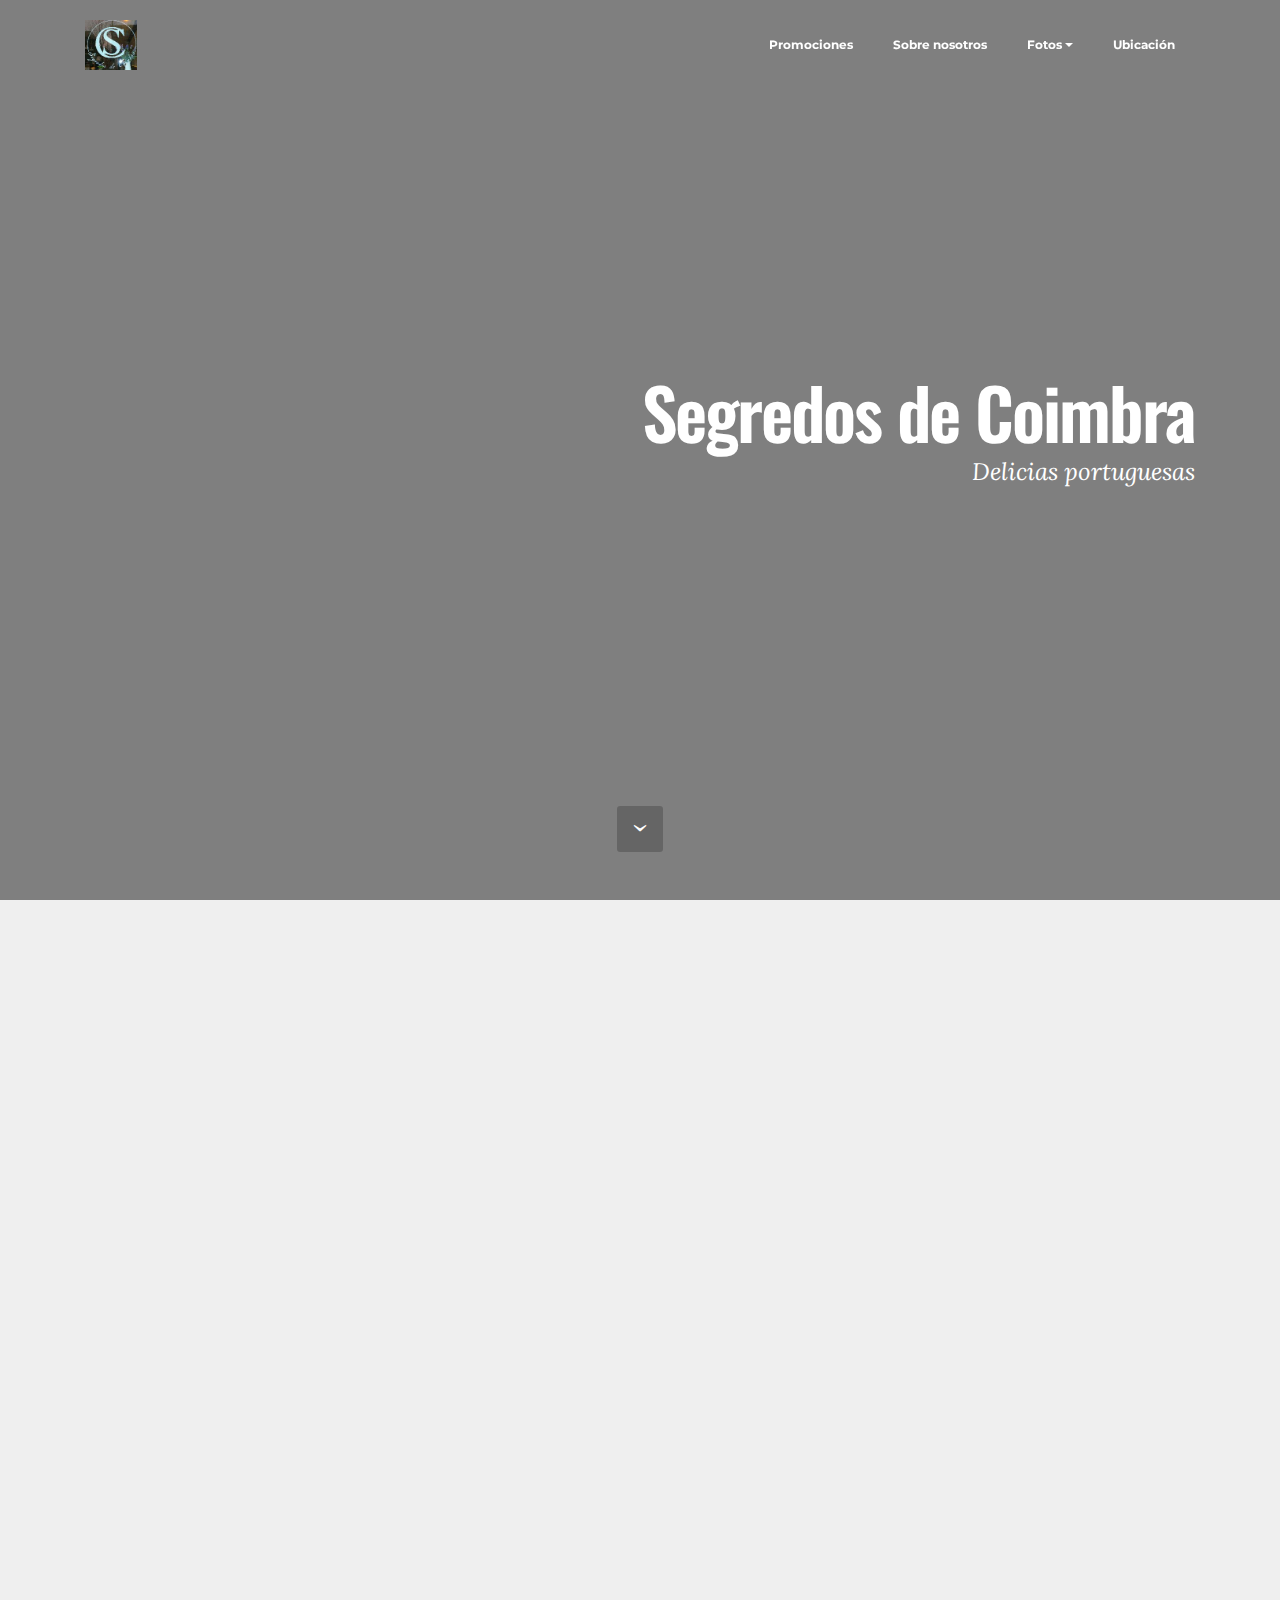
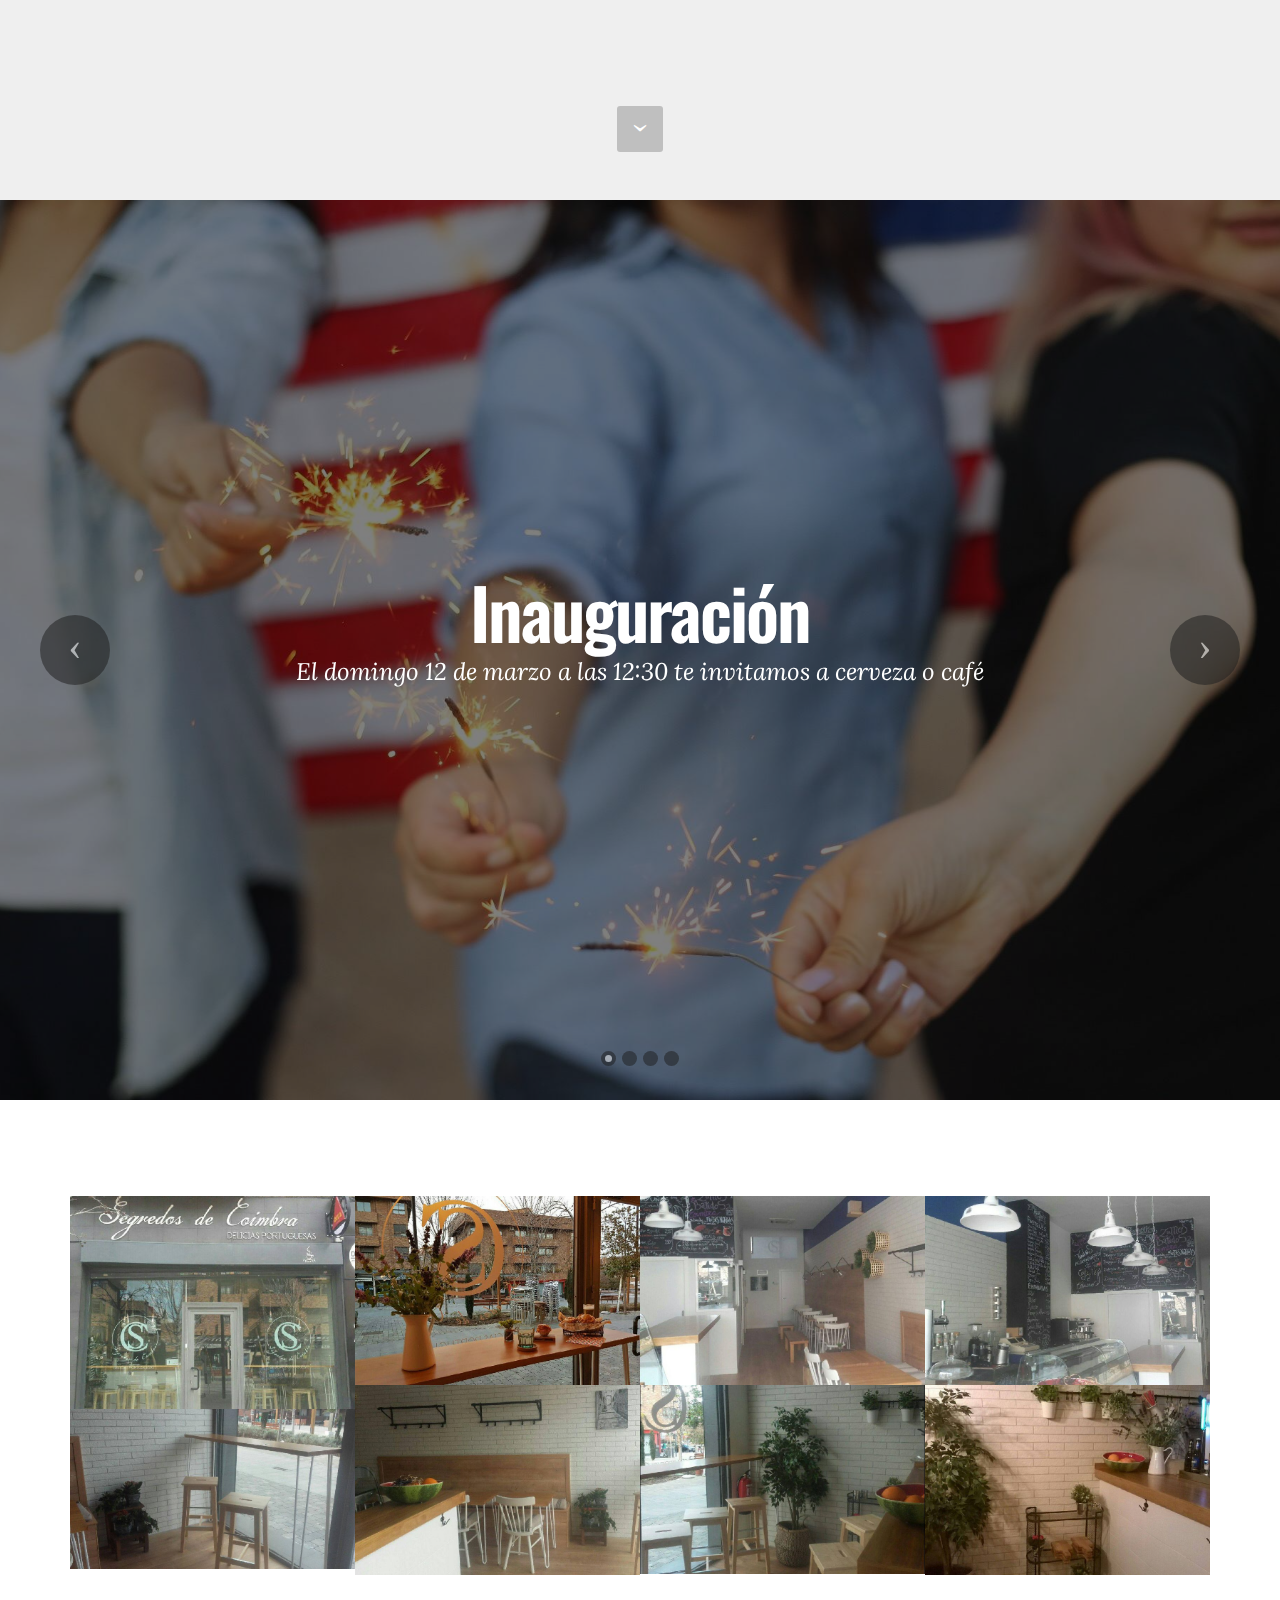
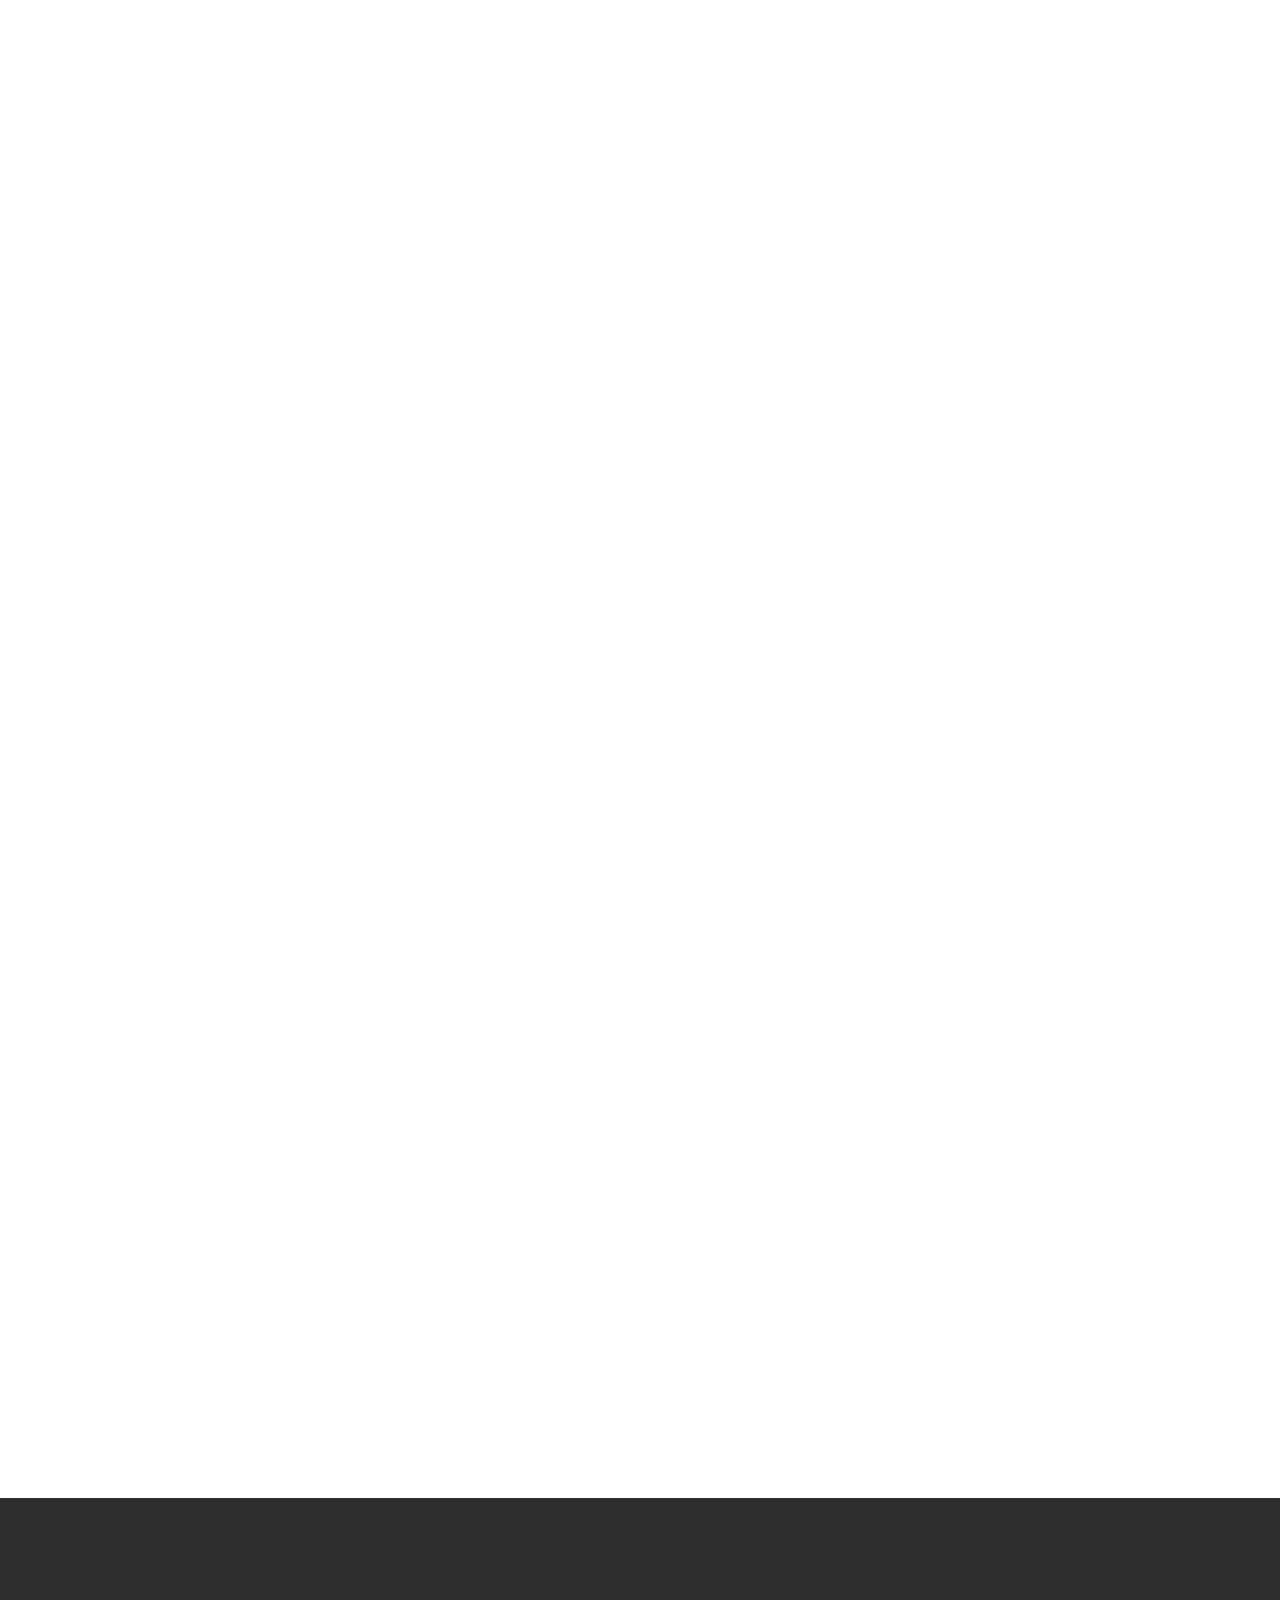
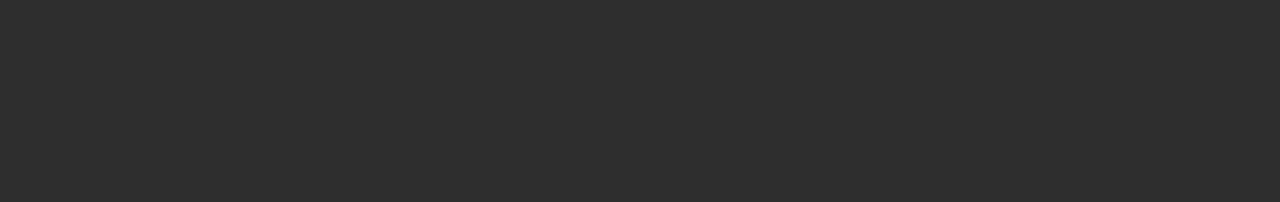
==== commit 375d92a9: "create github pages" ====
--- a/index.html
+++ b/index.html
@@ -6,9 +6,9 @@
   <meta http-equiv="X-UA-Compatible" content="IE=edge">
   <meta name="generator" content="Mobirise v3.11.1, mobirise.com">
   <meta name="viewport" content="width=device-width, initial-scale=1">
-  <link rel="shortcut icon" href="assets/images/photo-2017-03-05-16-20-139x128.jpg" type="image/x-icon">
+  <link rel="shortcut icon" href="assets/images/photo-2017-03-09-08-34-132x128.jpg" type="image/x-icon">
   <meta name="description" content="">
-  
+  <title>Segredos de Coimbra</title>
   <link rel="stylesheet" href="https://fonts.googleapis.com/css?family=Lora:400,700,400italic,700italic&amp;subset=latin">
   <link rel="stylesheet" href="https://fonts.googleapis.com/css?family=Montserrat:400,700">
   <link rel="stylesheet" href="https://fonts.googleapis.com/css?family=Raleway:100,100i,200,200i,300,300i,400,400i,500,500i,600,600i,700,700i,800,800i,900,900i">
@@ -36,7 +36,7 @@
                 <div class="mbr-table-cell">
 
                     <div class="navbar-brand">
-                        <span class="navbar-logo"><img src="assets/images/photo-2017-03-05-16-20-139x128.jpg" alt="Mobirise"></span>
+                        <span class="navbar-logo"><img src="assets/images/photo-2017-03-09-08-34-132x128.jpg" alt="Mobirise"></span>
                         <a class="navbar-caption" href="https://mobirise.com"></a>
                     </div>
 
@@ -60,7 +60,7 @@
 
 </section>
 
-<section class="engine"><a rel="external" href="https://mobirise.com">mobirise.com</a></section><section class="mbr-section mbr-section-hero mbr-section-full mbr-section-with-arrow mbr-after-navbar" id="header4-e" data-bg-video="https://www.youtube.com/watch?v=uNCr7NdOJgw">
+<section class="engine"><a rel="external" href="https://mobirise.com">Mobirise</a></section><section class="mbr-section mbr-section-hero mbr-section-full mbr-section-with-arrow mbr-after-navbar" id="header4-e" data-bg-video="https://www.youtube.com/watch?v=uNCr7NdOJgw">
 
     <div class="mbr-overlay" style="opacity: 0.5; background-color: rgb(0, 0, 0);"></div>
 
@@ -290,10 +290,10 @@
             <div class="modal-content">
                 <div class="modal-body">
                     <ol class="carousel-indicators">
-                        <li data-app-prevent-settings="" data-target="#lb-gallery2-b" data-slide-to="0"></li><li data-app-prevent-settings="" data-target="#lb-gallery2-b" data-slide-to="1"></li><li data-app-prevent-settings="" data-target="#lb-gallery2-b" data-slide-to="2"></li><li data-app-prevent-settings="" data-target="#lb-gallery2-b" data-slide-to="3"></li><li data-app-prevent-settings="" data-target="#lb-gallery2-b" data-slide-to="4"></li><li data-app-prevent-settings="" data-target="#lb-gallery2-b" data-slide-to="5"></li><li data-app-prevent-settings="" data-target="#lb-gallery2-b" class=" active" data-slide-to="6"></li><li data-app-prevent-settings="" data-target="#lb-gallery2-b" data-slide-to="7"></li>
+                        <li data-app-prevent-settings="" data-target="#lb-gallery2-b" class=" active" data-slide-to="0"></li><li data-app-prevent-settings="" data-target="#lb-gallery2-b" data-slide-to="1"></li><li data-app-prevent-settings="" data-target="#lb-gallery2-b" data-slide-to="2"></li><li data-app-prevent-settings="" data-target="#lb-gallery2-b" data-slide-to="3"></li><li data-app-prevent-settings="" data-target="#lb-gallery2-b" data-slide-to="4"></li><li data-app-prevent-settings="" data-target="#lb-gallery2-b" data-slide-to="5"></li><li data-app-prevent-settings="" data-target="#lb-gallery2-b" data-slide-to="6"></li><li data-app-prevent-settings="" data-target="#lb-gallery2-b" data-slide-to="7"></li>
                     </ol>
                     <div class="carousel-inner">
-                        <div class="carousel-item">
+                        <div class="carousel-item active">
                             <img alt="" src="assets/images/photo-2017-03-05-15-41-2000x1496.jpg">
                         </div><div class="carousel-item">
                             <img alt="" src="assets/images/photo-2017-03-05-15-41-2000x1329.jpg">
@@ -305,7 +305,7 @@
                             <img alt="" src="assets/images/photo-2017-03-05-15-41-2000x1331.jpg">
                         </div><div class="carousel-item">
                             <img alt="" src="assets/images/photo-2017-03-05-15-41-2000x1327.jpg">
-                        </div><div class="carousel-item active">
+                        </div><div class="carousel-item">
                             <img alt="" src="assets/images/photo-2017-03-05-15-41-2000x1335.jpg">
                         </div><div class="carousel-item">
                             <img alt="" src="assets/images/photo-2017-03-05-14-14-1-2000x1125.jpg">
@@ -408,7 +408,7 @@
         <div class="row">
             <div class="col-md-8 col-md-offset-2 text-xs-center">
                 <h3 class="mbr-section-title display-2">Síganos</h3>
-                <div><a class="btn btn-social" title="Twitter" target="_blank" href="https://twitter.com/SegredosCoimbra"><i class="socicon socicon-twitter"></i></a> <a class="btn btn-social" title="Facebook" target="_blank" href="https://www.facebook.com/profile.php?id=100015096466254"><i class="socicon socicon-facebook"></i></a>   <a class="btn btn-social" title="Instagram" target="_blank" href="https://instagram.com/segredosdecoimbra"><i class="socicon socicon-instagram"></i></a>      </div>
+                <div><a class="btn btn-social" title="Twitter" target="_blank" href="https://twitter.com/SegredosCoimbra"><i class="socicon socicon-twitter"></i></a> <a class="btn btn-social" title="Facebook" target="_blank" href="https://www.facebook.com/Segredos-de-Coimbra-1804891316500730/"><i class="socicon socicon-facebook"></i></a>   <a class="btn btn-social" title="Instagram" target="_blank" href="https://instagram.com/segredosdecoimbra"><i class="socicon socicon-instagram"></i></a>      </div>
             </div>
         </div>
     </div>
@@ -419,10 +419,10 @@
     <div class="container">
         <div class="row">
             <div class="mbr-footer-content col-xs-12 col-md-3">
-                <div><img src="assets/images/photo-2017-03-05-16-20-128x117.jpg"></div>
+                <div><img src="assets/images/photo-2017-03-09-08-34-128x124.jpg"></div>
             </div>
             <div class="mbr-footer-content col-xs-12 col-md-3">
-                <p><font color="#7c7c7c" face="Montserrat, sans-serif" size="3"><span style="letter-spacing: -1px; line-height: 20px;"><strong>Dirección</strong></span></font><br>Avenida de España nº26, <br>Calle de Cervantes local 5E<br>Majadahonda, Madrid</p>
+                <p><font color="#7c7c7c" face="Montserrat, sans-serif" size="3"><span style="letter-spacing: -1px; line-height: 20px;"><strong>Dirección</strong></span></font><br>Avenida de España nº26, Calle de Cervantes local 5E<br>Majadahonda, Madrid</p>
             </div>
             <div class="mbr-footer-content col-xs-12 col-md-3">
                 <p><font color="#7c7c7c" face="Montserrat, sans-serif" size="3"><span style="letter-spacing: -1px; line-height: 20px;"><strong>Contacto</strong></span></font><br>
--- a/assets/mobirise/css/mbr-additional.css
+++ b/assets/mobirise/css/mbr-additional.css
@@ -1,7 +1,6 @@
+@import url(https://fonts.googleapis.com/css?family=Oswald:400,300,700);
 @import url(https://fonts.googleapis.com/css?family=Lora:400,700);
-@import url(https://fonts.googleapis.com/css?family=Oswald:400,300,700);
 @import url(https://fonts.googleapis.com/css?family=Raleway:400,300,700);
-
 
 
 
@@ -412,6 +411,251 @@
 .scrollToTop_wraper {
   opacity: 0 !important;
 }
+#menu-f .hide-buttons .nav-btn {
+  display: none !important;
+}
+#menu-f .navbar-caption {
+  color: #ffffff;
+}
+#menu-f .navbar-toggler {
+  color: #ffffff;
+}
+#menu-f .close-icon::before,
+#menu-f .close-icon::after {
+  background-color: #ffffff;
+}
+#menu-f .link,
+#menu-f .dropdown-item {
+  color: #ffffff;
+}
+#menu-f .link {
+  font-size: 0.75rem;
+}
+#menu-f .dropdown-item,
+#menu-f .nav-dropdown-sm .link {
+  font-size: 0.812rem;
+}
+#menu-f .link:hover,
+#menu-f .dropdown-item:hover,
+#menu-f .link:focus,
+#menu-f .dropdown-item:focus {
+  color: #faaf40;
+}
+#menu-f .link[aria-expanded="true"],
+#menu-f .dropdown-menu {
+  background: #000000;
+}
+#menu-f .nav-dropdown-sm .link:focus,
+#menu-f .nav-dropdown-sm .link:hover,
+#menu-f .nav-dropdown-sm .dropdown-item:focus,
+#menu-f .nav-dropdown-sm .dropdown-item:hover {
+  background: #000000!important;
+}
+#menu-f .navbar,
+#menu-f .nav-dropdown-sm,
+#menu-f .nav-dropdown-sm .link[aria-expanded="true"],
+#menu-f .nav-dropdown-sm .dropdown-menu {
+  background: #000000;
+}
+#menu-f .bg-color.transparent .link {
+  color: #ffffff;
+  transition: none;
+}
+#menu-f .bg-color.transparent.opened .link {
+  transition: color 0.2s ease-in-out;
+}
+#menu-f .bg-color.transparent.opened .link:hover,
+#menu-f .bg-color.transparent.opened .link:focus {
+  color: #faaf40;
+}
+#menu-f .link[aria-expanded="true"],
+#menu-f .dropdown-item[aria-expanded="true"] {
+  color: #faaf40!important;
+}
+#menu-f .hide-buttons .nav-btn {
+  display: none !important;
+}
+#menu-f .navbar-caption {
+  color: #ffffff;
+}
+#menu-f .navbar-toggler {
+  color: #ffffff;
+}
+#menu-f .close-icon::before,
+#menu-f .close-icon::after {
+  background-color: #ffffff;
+}
+#menu-f .link,
+#menu-f .dropdown-item {
+  color: #ffffff;
+}
+#menu-f .link {
+  font-size: 0.75rem;
+}
+#menu-f .dropdown-item,
+#menu-f .nav-dropdown-sm .link {
+  font-size: 0.812rem;
+}
+#menu-f .link:hover,
+#menu-f .dropdown-item:hover,
+#menu-f .link:focus,
+#menu-f .dropdown-item:focus {
+  color: #faaf40;
+}
+#menu-f .link[aria-expanded="true"],
+#menu-f .dropdown-menu {
+  background: #000000;
+}
+#menu-f .nav-dropdown-sm .link:focus,
+#menu-f .nav-dropdown-sm .link:hover,
+#menu-f .nav-dropdown-sm .dropdown-item:focus,
+#menu-f .nav-dropdown-sm .dropdown-item:hover {
+  background: #000000!important;
+}
+#menu-f .navbar,
+#menu-f .nav-dropdown-sm,
+#menu-f .nav-dropdown-sm .link[aria-expanded="true"],
+#menu-f .nav-dropdown-sm .dropdown-menu {
+  background: #000000;
+}
+#menu-f .bg-color.transparent .link {
+  color: #ffffff;
+  transition: none;
+}
+#menu-f .bg-color.transparent.opened .link {
+  transition: color 0.2s ease-in-out;
+}
+#menu-f .bg-color.transparent.opened .link:hover,
+#menu-f .bg-color.transparent.opened .link:focus {
+  color: #faaf40;
+}
+#menu-f .link[aria-expanded="true"],
+#menu-f .dropdown-item[aria-expanded="true"] {
+  color: #faaf40!important;
+}
+#menu-f .hide-buttons .nav-btn {
+  display: none !important;
+}
+#menu-f .navbar-caption {
+  color: #ffffff;
+}
+#menu-f .navbar-toggler {
+  color: #ffffff;
+}
+#menu-f .close-icon::before,
+#menu-f .close-icon::after {
+  background-color: #ffffff;
+}
+#menu-f .link,
+#menu-f .dropdown-item {
+  color: #ffffff;
+}
+#menu-f .link {
+  font-size: 0.75rem;
+}
+#menu-f .dropdown-item,
+#menu-f .nav-dropdown-sm .link {
+  font-size: 0.812rem;
+}
+#menu-f .link:hover,
+#menu-f .dropdown-item:hover,
+#menu-f .link:focus,
+#menu-f .dropdown-item:focus {
+  color: #faaf40;
+}
+#menu-f .link[aria-expanded="true"],
+#menu-f .dropdown-menu {
+  background: #000000;
+}
+#menu-f .nav-dropdown-sm .link:focus,
+#menu-f .nav-dropdown-sm .link:hover,
+#menu-f .nav-dropdown-sm .dropdown-item:focus,
+#menu-f .nav-dropdown-sm .dropdown-item:hover {
+  background: #000000!important;
+}
+#menu-f .navbar,
+#menu-f .nav-dropdown-sm,
+#menu-f .nav-dropdown-sm .link[aria-expanded="true"],
+#menu-f .nav-dropdown-sm .dropdown-menu {
+  background: #000000;
+}
+#menu-f .bg-color.transparent .link {
+  color: #ffffff;
+  transition: none;
+}
+#menu-f .bg-color.transparent.opened .link {
+  transition: color 0.2s ease-in-out;
+}
+#menu-f .bg-color.transparent.opened .link:hover,
+#menu-f .bg-color.transparent.opened .link:focus {
+  color: #faaf40;
+}
+#menu-f .link[aria-expanded="true"],
+#menu-f .dropdown-item[aria-expanded="true"] {
+  color: #faaf40!important;
+}
+#menu-f .hide-buttons .nav-btn {
+  display: none !important;
+}
+#menu-f .navbar-caption {
+  color: #ffffff;
+}
+#menu-f .navbar-toggler {
+  color: #ffffff;
+}
+#menu-f .close-icon::before,
+#menu-f .close-icon::after {
+  background-color: #ffffff;
+}
+#menu-f .link,
+#menu-f .dropdown-item {
+  color: #ffffff;
+}
+#menu-f .link {
+  font-size: 0.75rem;
+}
+#menu-f .dropdown-item,
+#menu-f .nav-dropdown-sm .link {
+  font-size: 0.812rem;
+}
+#menu-f .link:hover,
+#menu-f .dropdown-item:hover,
+#menu-f .link:focus,
+#menu-f .dropdown-item:focus {
+  color: #faaf40;
+}
+#menu-f .link[aria-expanded="true"],
+#menu-f .dropdown-menu {
+  background: #000000;
+}
+#menu-f .nav-dropdown-sm .link:focus,
+#menu-f .nav-dropdown-sm .link:hover,
+#menu-f .nav-dropdown-sm .dropdown-item:focus,
+#menu-f .nav-dropdown-sm .dropdown-item:hover {
+  background: #000000!important;
+}
+#menu-f .navbar,
+#menu-f .nav-dropdown-sm,
+#menu-f .nav-dropdown-sm .link[aria-expanded="true"],
+#menu-f .nav-dropdown-sm .dropdown-menu {
+  background: #000000;
+}
+#menu-f .bg-color.transparent .link {
+  color: #ffffff;
+  transition: none;
+}
+#menu-f .bg-color.transparent.opened .link {
+  transition: color 0.2s ease-in-out;
+}
+#menu-f .bg-color.transparent.opened .link:hover,
+#menu-f .bg-color.transparent.opened .link:focus {
+  color: #faaf40;
+}
+#menu-f .link[aria-expanded="true"],
+#menu-f .dropdown-item[aria-expanded="true"] {
+  color: #faaf40!important;
+}
+
 #header5-1 .mbr-section-title {
   color: #000;
 }
@@ -489,247 +733,3 @@
 #menu-f .dropdown-item[aria-expanded="true"] {
   color: #faaf40!important;
 }
-#menu-f .hide-buttons .nav-btn {
-  display: none !important;
-}
-#menu-f .navbar-caption {
-  color: #ffffff;
-}
-#menu-f .navbar-toggler {
-  color: #ffffff;
-}
-#menu-f .close-icon::before,
-#menu-f .close-icon::after {
-  background-color: #ffffff;
-}
-#menu-f .link,
-#menu-f .dropdown-item {
-  color: #ffffff;
-}
-#menu-f .link {
-  font-size: 0.75rem;
-}
-#menu-f .dropdown-item,
-#menu-f .nav-dropdown-sm .link {
-  font-size: 0.812rem;
-}
-#menu-f .link:hover,
-#menu-f .dropdown-item:hover,
-#menu-f .link:focus,
-#menu-f .dropdown-item:focus {
-  color: #faaf40;
-}
-#menu-f .link[aria-expanded="true"],
-#menu-f .dropdown-menu {
-  background: #000000;
-}
-#menu-f .nav-dropdown-sm .link:focus,
-#menu-f .nav-dropdown-sm .link:hover,
-#menu-f .nav-dropdown-sm .dropdown-item:focus,
-#menu-f .nav-dropdown-sm .dropdown-item:hover {
-  background: #000000!important;
-}
-#menu-f .navbar,
-#menu-f .nav-dropdown-sm,
-#menu-f .nav-dropdown-sm .link[aria-expanded="true"],
-#menu-f .nav-dropdown-sm .dropdown-menu {
-  background: #000000;
-}
-#menu-f .bg-color.transparent .link {
-  color: #ffffff;
-  transition: none;
-}
-#menu-f .bg-color.transparent.opened .link {
-  transition: color 0.2s ease-in-out;
-}
-#menu-f .bg-color.transparent.opened .link:hover,
-#menu-f .bg-color.transparent.opened .link:focus {
-  color: #faaf40;
-}
-#menu-f .link[aria-expanded="true"],
-#menu-f .dropdown-item[aria-expanded="true"] {
-  color: #faaf40!important;
-}
-#menu-f .hide-buttons .nav-btn {
-  display: none !important;
-}
-#menu-f .navbar-caption {
-  color: #ffffff;
-}
-#menu-f .navbar-toggler {
-  color: #ffffff;
-}
-#menu-f .close-icon::before,
-#menu-f .close-icon::after {
-  background-color: #ffffff;
-}
-#menu-f .link,
-#menu-f .dropdown-item {
-  color: #ffffff;
-}
-#menu-f .link {
-  font-size: 0.75rem;
-}
-#menu-f .dropdown-item,
-#menu-f .nav-dropdown-sm .link {
-  font-size: 0.812rem;
-}
-#menu-f .link:hover,
-#menu-f .dropdown-item:hover,
-#menu-f .link:focus,
-#menu-f .dropdown-item:focus {
-  color: #faaf40;
-}
-#menu-f .link[aria-expanded="true"],
-#menu-f .dropdown-menu {
-  background: #000000;
-}
-#menu-f .nav-dropdown-sm .link:focus,
-#menu-f .nav-dropdown-sm .link:hover,
-#menu-f .nav-dropdown-sm .dropdown-item:focus,
-#menu-f .nav-dropdown-sm .dropdown-item:hover {
-  background: #000000!important;
-}
-#menu-f .navbar,
-#menu-f .nav-dropdown-sm,
-#menu-f .nav-dropdown-sm .link[aria-expanded="true"],
-#menu-f .nav-dropdown-sm .dropdown-menu {
-  background: #000000;
-}
-#menu-f .bg-color.transparent .link {
-  color: #ffffff;
-  transition: none;
-}
-#menu-f .bg-color.transparent.opened .link {
-  transition: color 0.2s ease-in-out;
-}
-#menu-f .bg-color.transparent.opened .link:hover,
-#menu-f .bg-color.transparent.opened .link:focus {
-  color: #faaf40;
-}
-#menu-f .link[aria-expanded="true"],
-#menu-f .dropdown-item[aria-expanded="true"] {
-  color: #faaf40!important;
-}
-#menu-f .hide-buttons .nav-btn {
-  display: none !important;
-}
-#menu-f .navbar-caption {
-  color: #ffffff;
-}
-#menu-f .navbar-toggler {
-  color: #ffffff;
-}
-#menu-f .close-icon::before,
-#menu-f .close-icon::after {
-  background-color: #ffffff;
-}
-#menu-f .link,
-#menu-f .dropdown-item {
-  color: #ffffff;
-}
-#menu-f .link {
-  font-size: 0.75rem;
-}
-#menu-f .dropdown-item,
-#menu-f .nav-dropdown-sm .link {
-  font-size: 0.812rem;
-}
-#menu-f .link:hover,
-#menu-f .dropdown-item:hover,
-#menu-f .link:focus,
-#menu-f .dropdown-item:focus {
-  color: #faaf40;
-}
-#menu-f .link[aria-expanded="true"],
-#menu-f .dropdown-menu {
-  background: #000000;
-}
-#menu-f .nav-dropdown-sm .link:focus,
-#menu-f .nav-dropdown-sm .link:hover,
-#menu-f .nav-dropdown-sm .dropdown-item:focus,
-#menu-f .nav-dropdown-sm .dropdown-item:hover {
-  background: #000000!important;
-}
-#menu-f .navbar,
-#menu-f .nav-dropdown-sm,
-#menu-f .nav-dropdown-sm .link[aria-expanded="true"],
-#menu-f .nav-dropdown-sm .dropdown-menu {
-  background: #000000;
-}
-#menu-f .bg-color.transparent .link {
-  color: #ffffff;
-  transition: none;
-}
-#menu-f .bg-color.transparent.opened .link {
-  transition: color 0.2s ease-in-out;
-}
-#menu-f .bg-color.transparent.opened .link:hover,
-#menu-f .bg-color.transparent.opened .link:focus {
-  color: #faaf40;
-}
-#menu-f .link[aria-expanded="true"],
-#menu-f .dropdown-item[aria-expanded="true"] {
-  color: #faaf40!important;
-}
-#menu-f .hide-buttons .nav-btn {
-  display: none !important;
-}
-#menu-f .navbar-caption {
-  color: #ffffff;
-}
-#menu-f .navbar-toggler {
-  color: #ffffff;
-}
-#menu-f .close-icon::before,
-#menu-f .close-icon::after {
-  background-color: #ffffff;
-}
-#menu-f .link,
-#menu-f .dropdown-item {
-  color: #ffffff;
-}
-#menu-f .link {
-  font-size: 0.75rem;
-}
-#menu-f .dropdown-item,
-#menu-f .nav-dropdown-sm .link {
-  font-size: 0.812rem;
-}
-#menu-f .link:hover,
-#menu-f .dropdown-item:hover,
-#menu-f .link:focus,
-#menu-f .dropdown-item:focus {
-  color: #faaf40;
-}
-#menu-f .link[aria-expanded="true"],
-#menu-f .dropdown-menu {
-  background: #000000;
-}
-#menu-f .nav-dropdown-sm .link:focus,
-#menu-f .nav-dropdown-sm .link:hover,
-#menu-f .nav-dropdown-sm .dropdown-item:focus,
-#menu-f .nav-dropdown-sm .dropdown-item:hover {
-  background: #000000!important;
-}
-#menu-f .navbar,
-#menu-f .nav-dropdown-sm,
-#menu-f .nav-dropdown-sm .link[aria-expanded="true"],
-#menu-f .nav-dropdown-sm .dropdown-menu {
-  background: #000000;
-}
-#menu-f .bg-color.transparent .link {
-  color: #ffffff;
-  transition: none;
-}
-#menu-f .bg-color.transparent.opened .link {
-  transition: color 0.2s ease-in-out;
-}
-#menu-f .bg-color.transparent.opened .link:hover,
-#menu-f .bg-color.transparent.opened .link:focus {
-  color: #faaf40;
-}
-#menu-f .link[aria-expanded="true"],
-#menu-f .dropdown-item[aria-expanded="true"] {
-  color: #faaf40!important;
-}
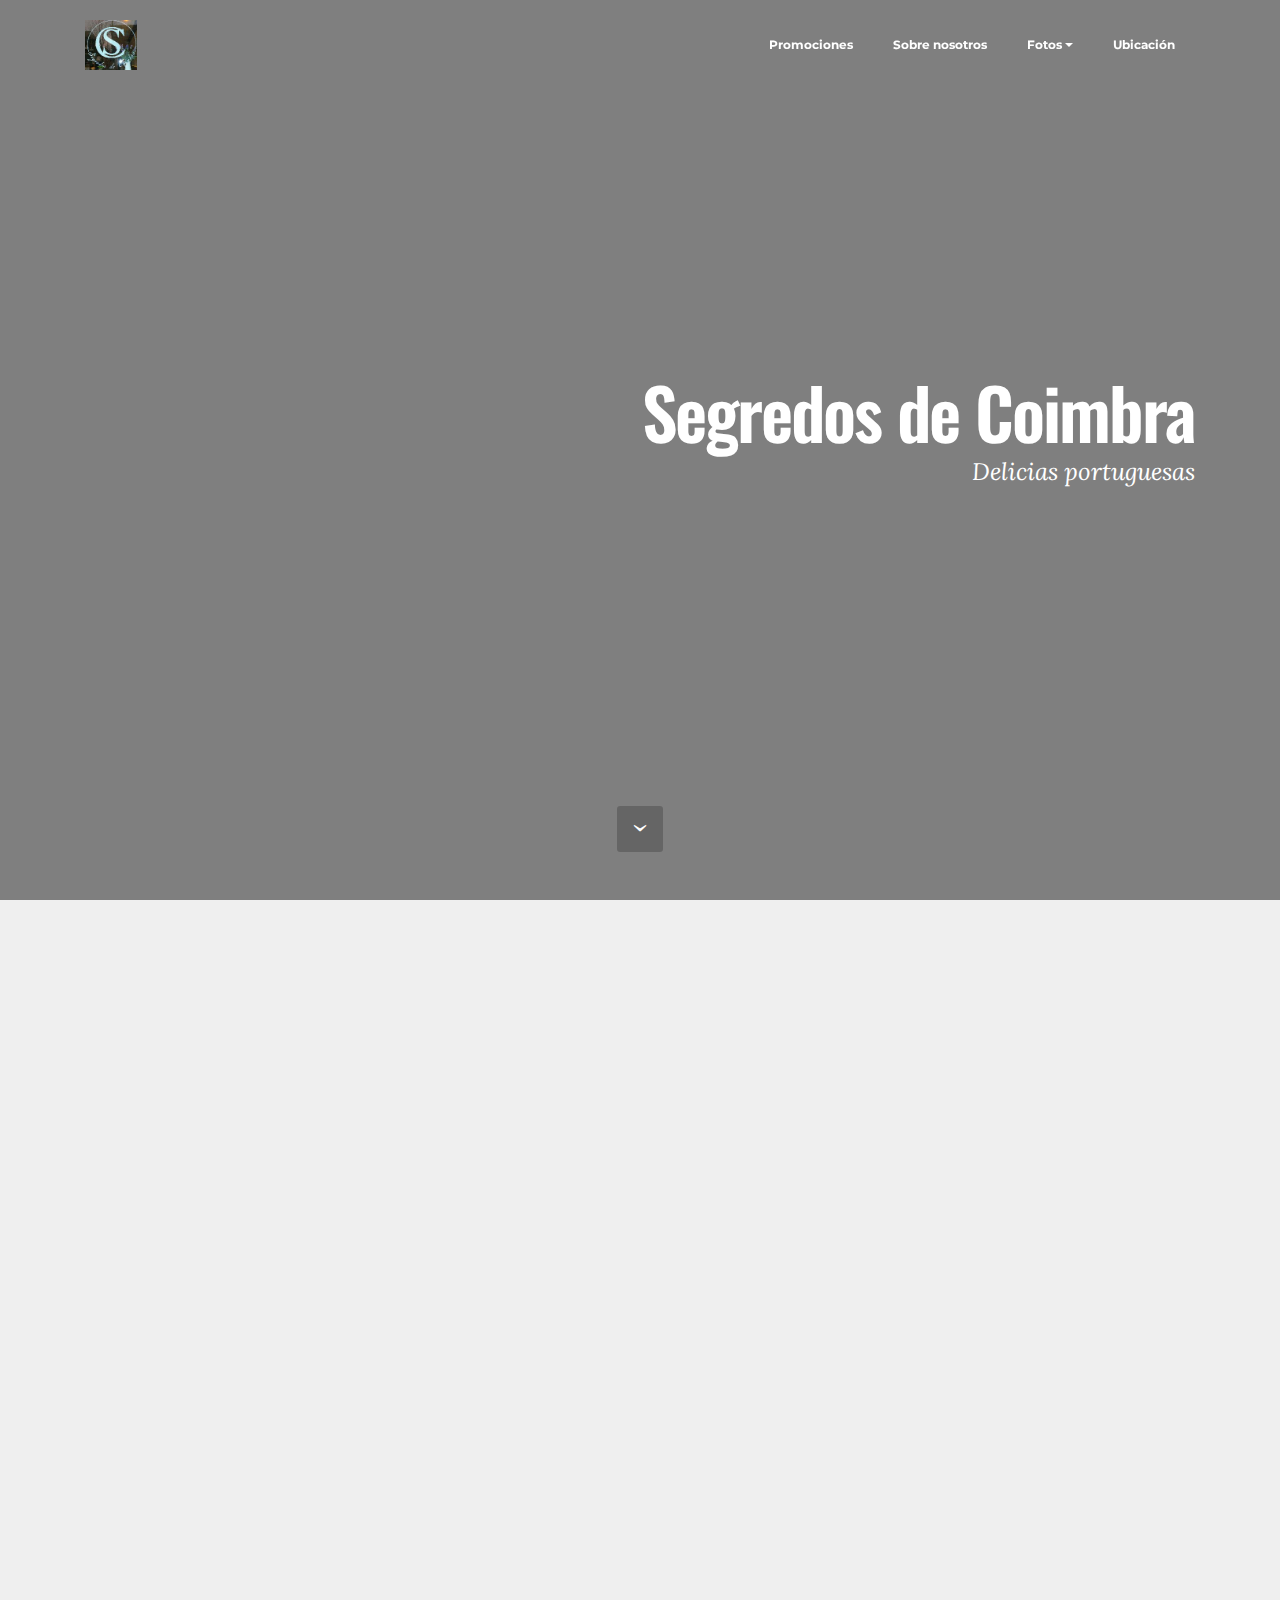
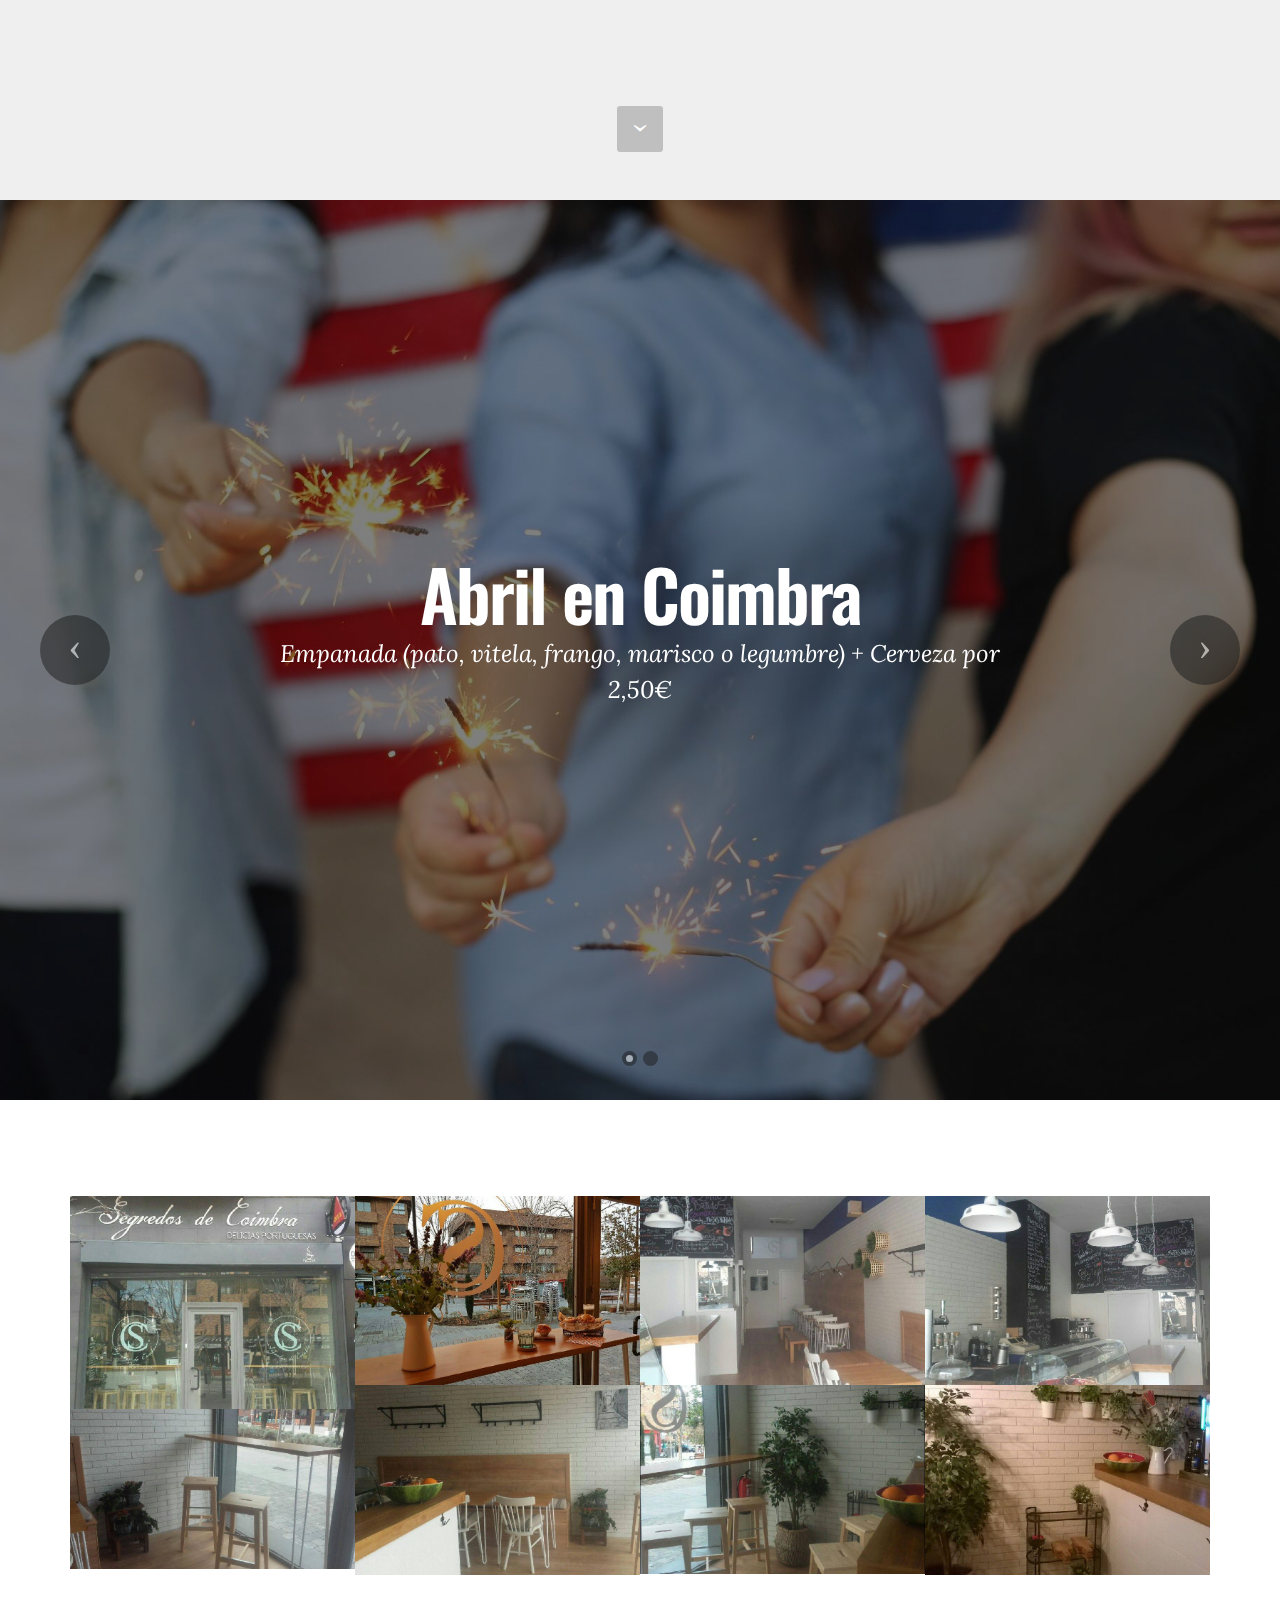
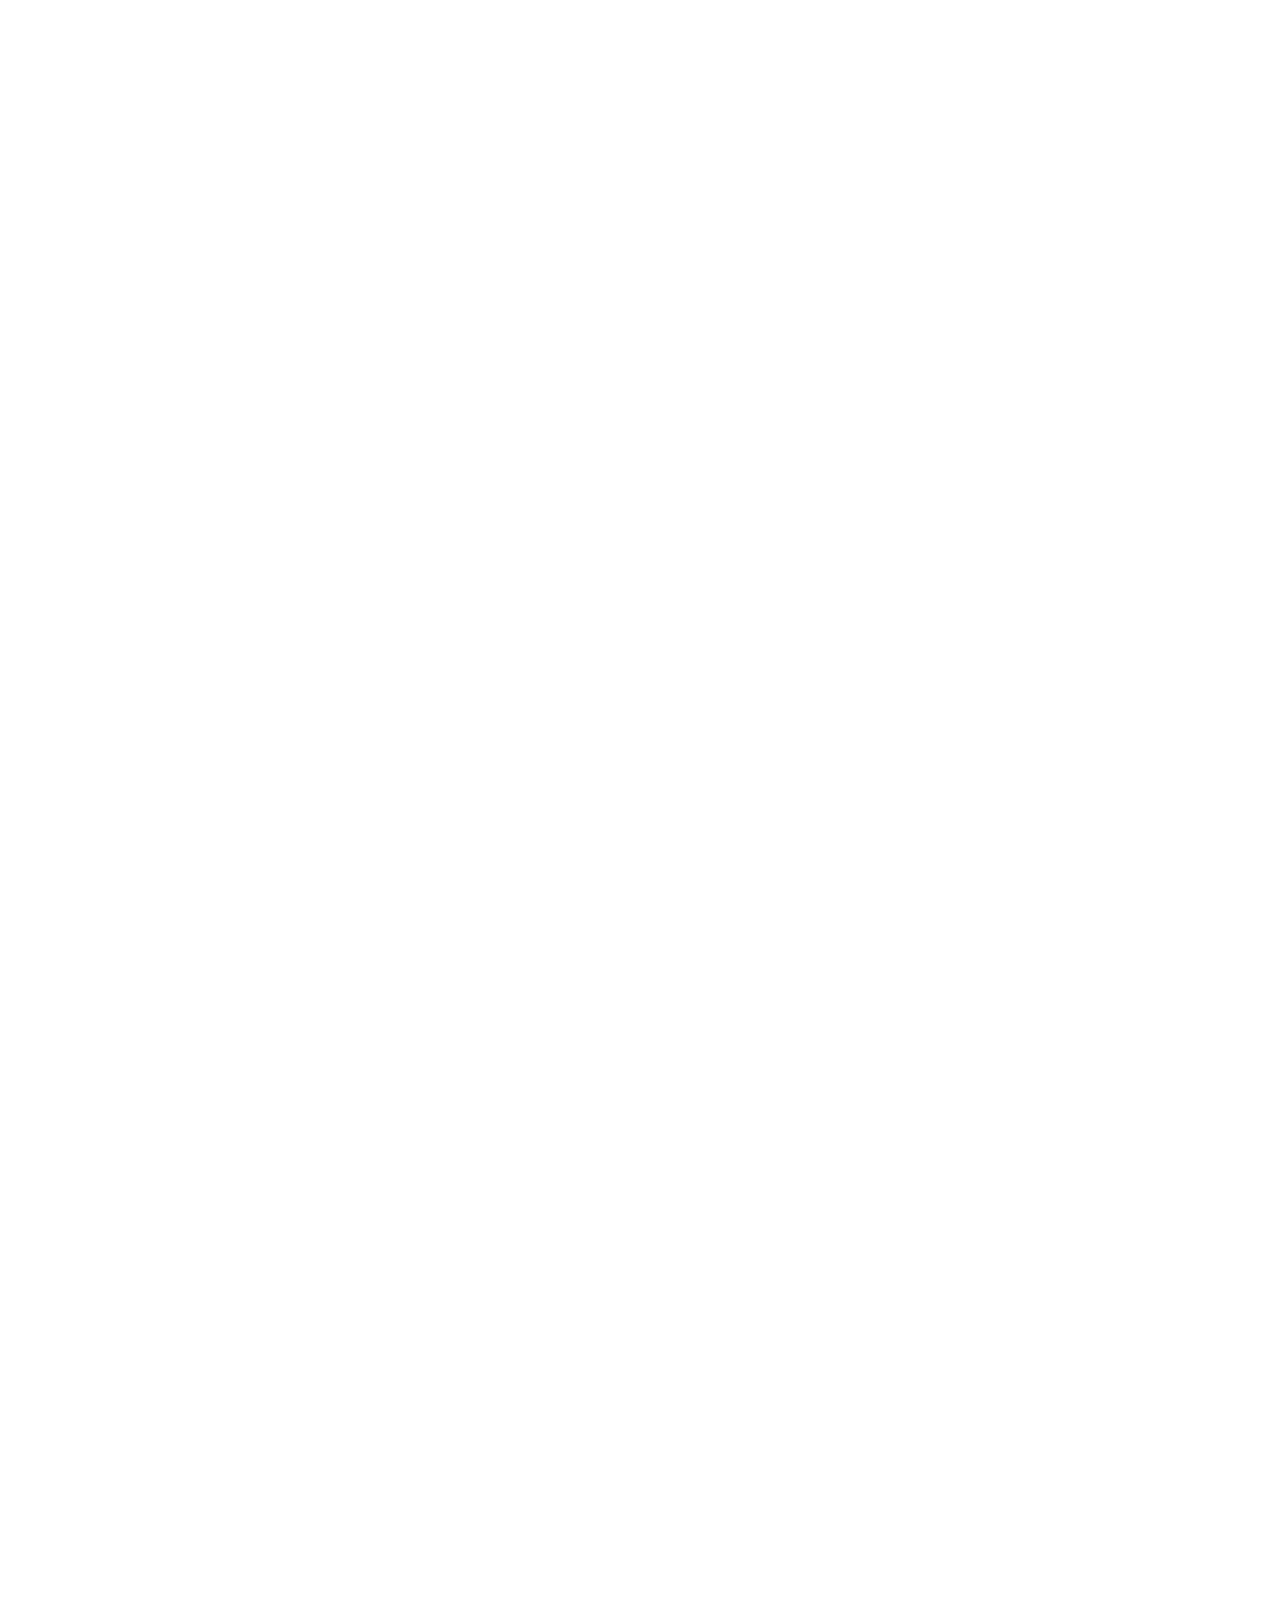
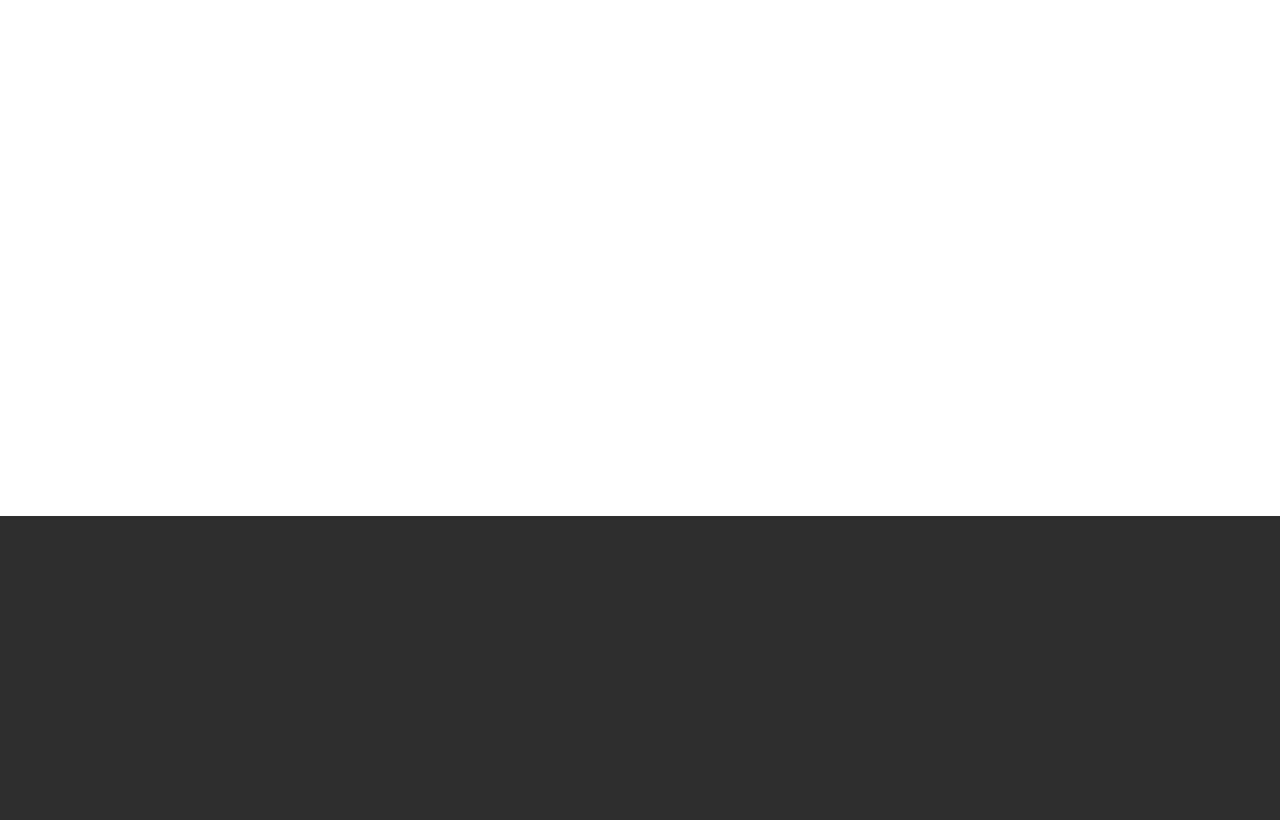
==== commit 638cbcd8: "create github pages" ====
--- a/index.html
+++ b/index.html
@@ -60,7 +60,7 @@
 
 </section>
 
-<section class="engine"><a rel="external" href="https://mobirise.com">Mobirise</a></section><section class="mbr-section mbr-section-hero mbr-section-full mbr-section-with-arrow mbr-after-navbar" id="header4-e" data-bg-video="https://www.youtube.com/watch?v=uNCr7NdOJgw">
+<section class="engine"><a rel="external" href="https://mobirise.com">mobirise.com</a></section><section class="mbr-section mbr-section-hero mbr-section-full mbr-section-with-arrow mbr-after-navbar" id="header4-e" data-bg-video="https://www.youtube.com/watch?v=uNCr7NdOJgw">
 
     <div class="mbr-overlay" style="opacity: 0.5; background-color: rgb(0, 0, 0);"></div>
 
@@ -109,7 +109,7 @@
         <div>
             <div>
                 <ol class="carousel-indicators">
-                    <li data-app-prevent-settings="" data-target="#slider-2" class="active" data-slide-to="0"></li><li data-app-prevent-settings="" data-target="#slider-2" data-slide-to="1"></li><li data-app-prevent-settings="" data-target="#slider-2" data-slide-to="2"></li><li data-app-prevent-settings="" data-target="#slider-2" data-slide-to="3"></li>
+                    <li data-app-prevent-settings="" data-target="#slider-2" data-slide-to="0" class="active"></li><li data-app-prevent-settings="" data-target="#slider-2" class="" data-slide-to="1"></li>
                 </ol>
                 <div class="carousel-inner" role="listbox">
                     <div class="mbr-section mbr-section-hero carousel-item dark center mbr-section-full active" data-bg-video-slide="false" style="background-image: url(assets/images/sparklers.jpg);">
@@ -119,8 +119,8 @@
                                 
                                 <div class="row">
                                     <div class="col-md-8 col-md-offset-2 text-xs-center">
-                                        <h2 class="mbr-section-title display-1">Inauguración</h2>
-                                        <p class="mbr-section-lead lead">El domingo 12 de marzo a las 12:30 te invitamos a cerveza o café</p>
+                                        <h2 class="mbr-section-title display-1">Abril en Coimbra</h2>
+                                        <p class="mbr-section-lead lead">Empanada (pato, vitela, frango, marisco o legumbre) + Cerveza por 2,50€</p>
 
                                         
                                     </div>
@@ -134,38 +134,8 @@
                                 
                                 <div class="row">
                                     <div class="col-md-8 col-md-offset-2 text-xs-center">
-                                        <h2 class="mbr-section-title display-1">Mañanas perfectas</h2>
-                                        <p class="mbr-section-lead lead">.</p>
-
-                                        
-                                    </div>
-                                </div>
-                            </div>
-                        </div>
-                    </div><div class="mbr-section mbr-section-hero carousel-item dark center mbr-section-full" data-bg-video-slide="false" style="background-image: url(assets/images/sparklers.jpg);">
-                        <div class="mbr-table-cell">
-                            <div class="mbr-overlay"></div>
-                            <div class="container-slide container">
-                                
-                                <div class="row">
-                                    <div class="col-md-8 col-md-offset-2 text-xs-center">
-                                        <h2 class="mbr-section-title display-1">Hora feliz</h2>
-                                        <p class="mbr-section-lead lead">De a</p>
-
-                                        
-                                    </div>
-                                </div>
-                            </div>
-                        </div>
-                    </div><div class="mbr-section mbr-section-hero carousel-item dark center mbr-section-full" data-bg-video-slide="false" style="background-image: url(assets/images/sparklers.jpg);">
-                        <div class="mbr-table-cell">
-                            <div class="mbr-overlay"></div>
-                            <div class="container-slide container">
-                                
-                                <div class="row">
-                                    <div class="col-md-8 col-md-offset-2 text-xs-center">
-                                        <h2 class="mbr-section-title display-1">Hora feliz</h2>
-                                        <p class="mbr-section-lead lead">De a</p>
+                                        <h2 class="mbr-section-title display-1">Abril en Coimbra</h2>
+                                        <p class="mbr-section-lead lead">Empanada (pato, vitela, frango, marisco o legumbre) + Cerveza por 2,50€</p>
 
                                         
                                     </div>
@@ -400,6 +370,40 @@
             </div>
         </div>
     </div>
+</section>
+
+<section class="mbr-section" id="msg-box5-x" style="background-color: rgb(255, 255, 255); padding-top: 0px; padding-bottom: 0px;">
+
+    
+    <div class="container">
+        <div class="row">
+            <div class="mbr-table-md-up">
+
+              
+
+              <div class="mbr-table-cell col-md-5 text-xs-center text-md-right content-size">
+                  <h3 class="mbr-section-title display-2">Gracias a Homing Now&nbsp;</h3>
+                  <div class="lead">
+
+                    <p>Por vestir de gala nuestro sueño</p>
+
+                  </div>
+
+                  <div><a class="btn btn-primary" href="www.homingnow.com" target="_blank">Su Web</a></div>
+              </div>
+
+
+              
+
+
+              <div class="mbr-table-cell mbr-left-padding-md-up mbr-valign-top col-md-7 image-size" style="width: 50%;">
+                  <div class="mbr-figure"><img src="assets/images/photo-2017-03-26-20-36-1400x1741.jpg"></div>
+              </div>
+
+            </div>
+        </div>
+    </div>
+
 </section>
 
 <section class="mbr-section mbr-section-md-padding mbr-parallax-background" id="social-buttons2-c" style="background-image: url(assets/images/mbr-1-2000x1333.jpg); padding-top: 90px; padding-bottom: 90px;">
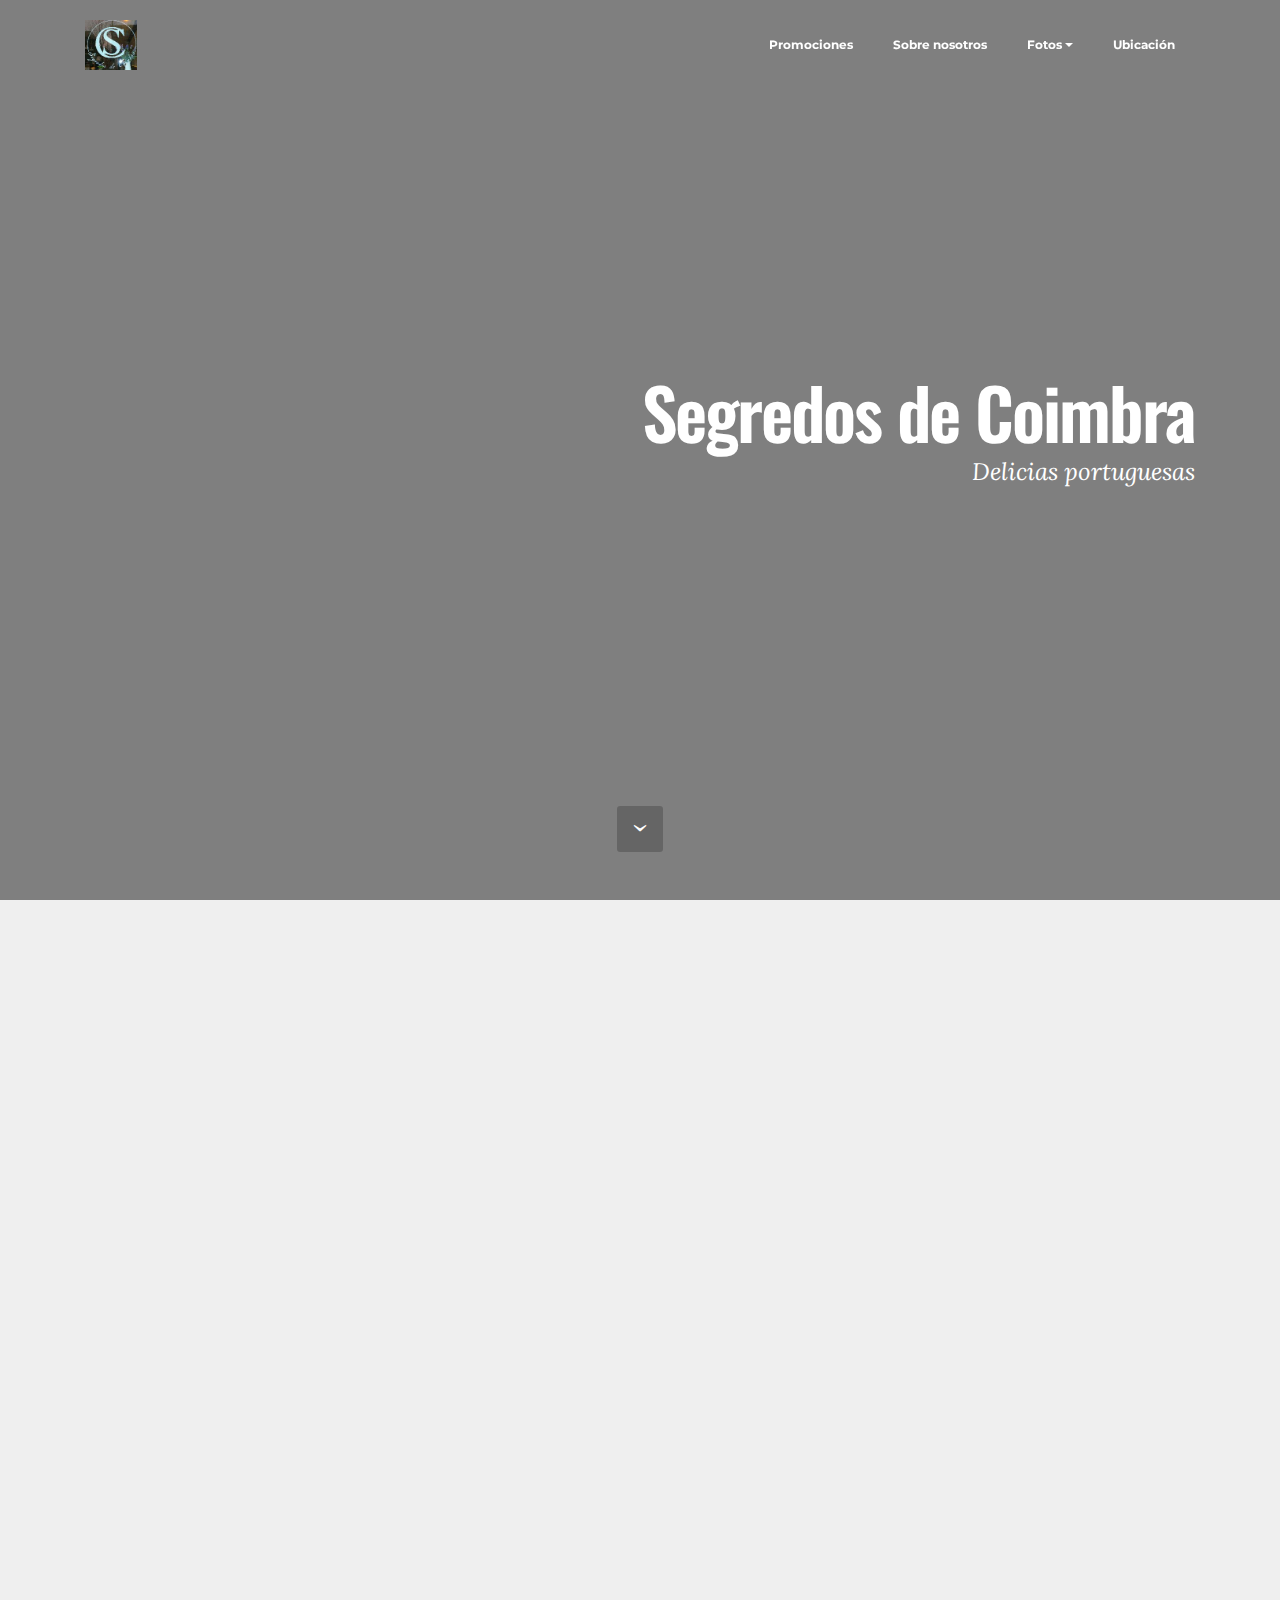
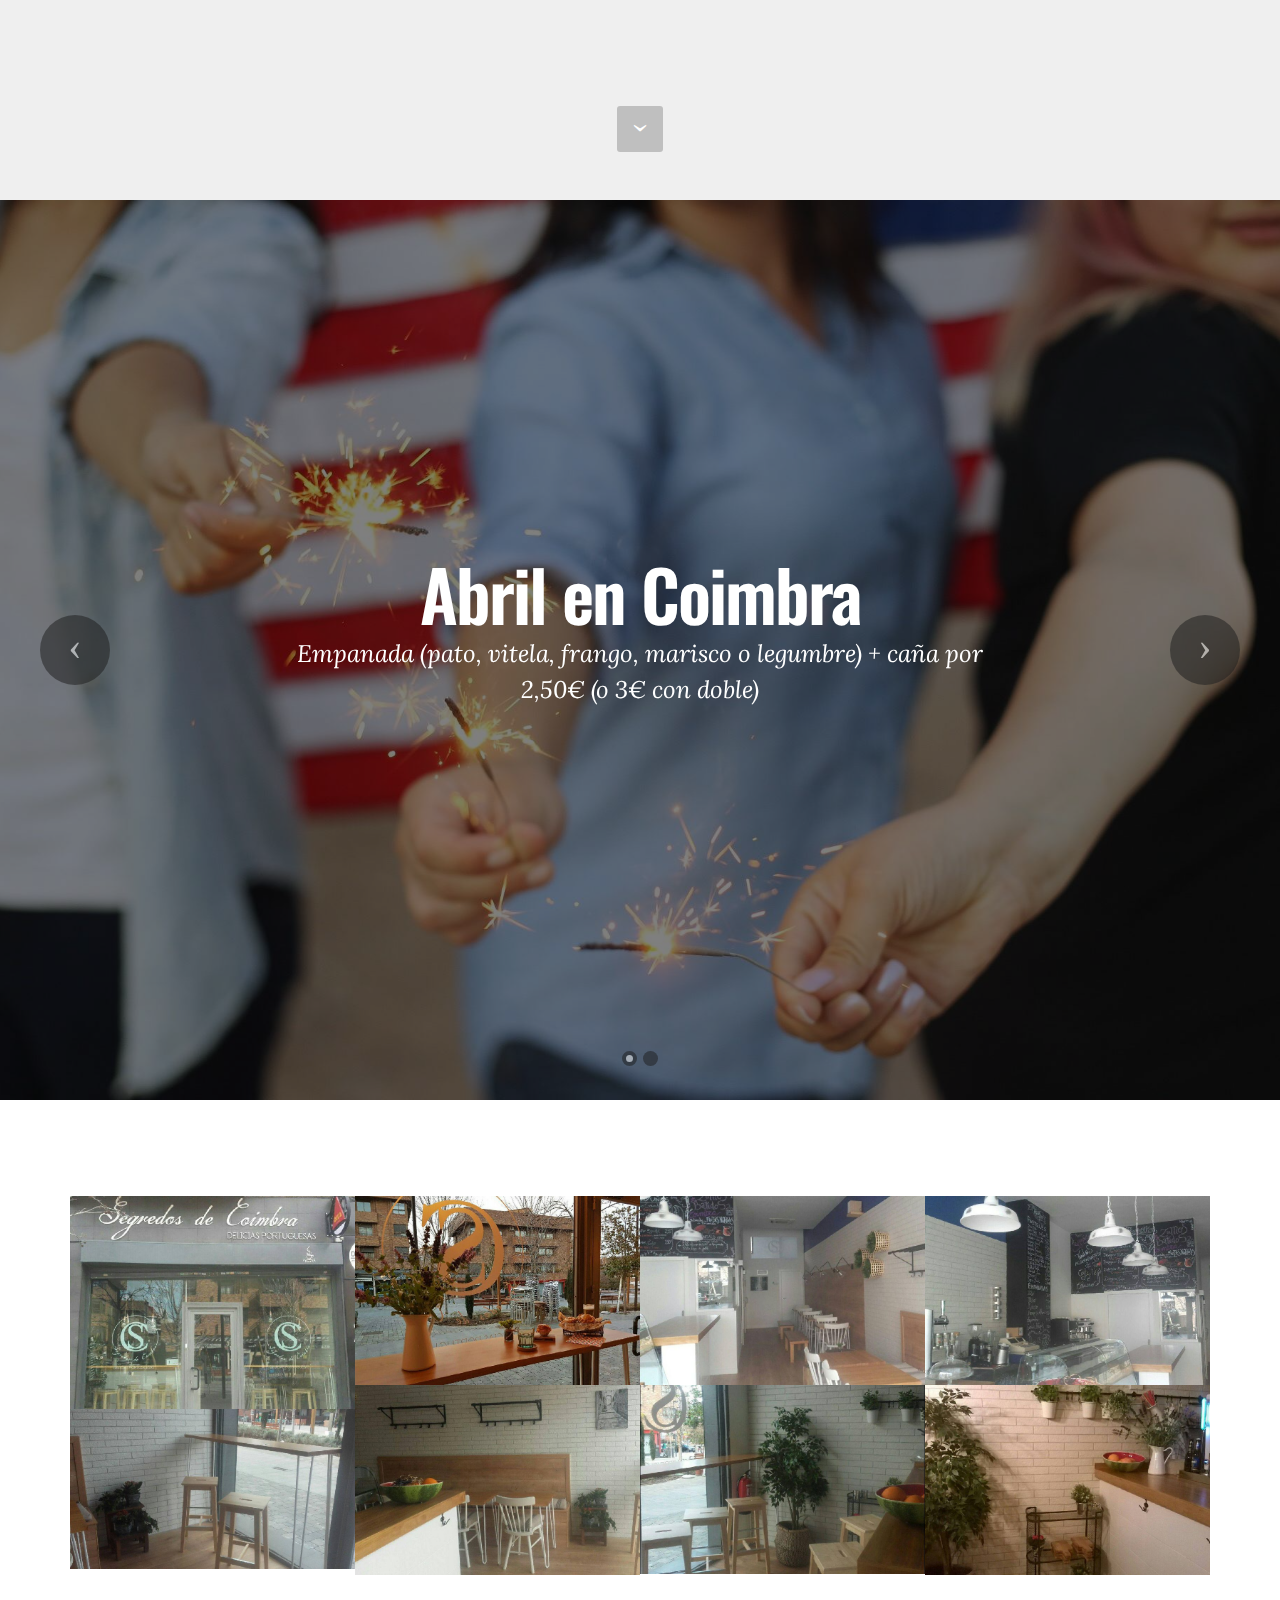
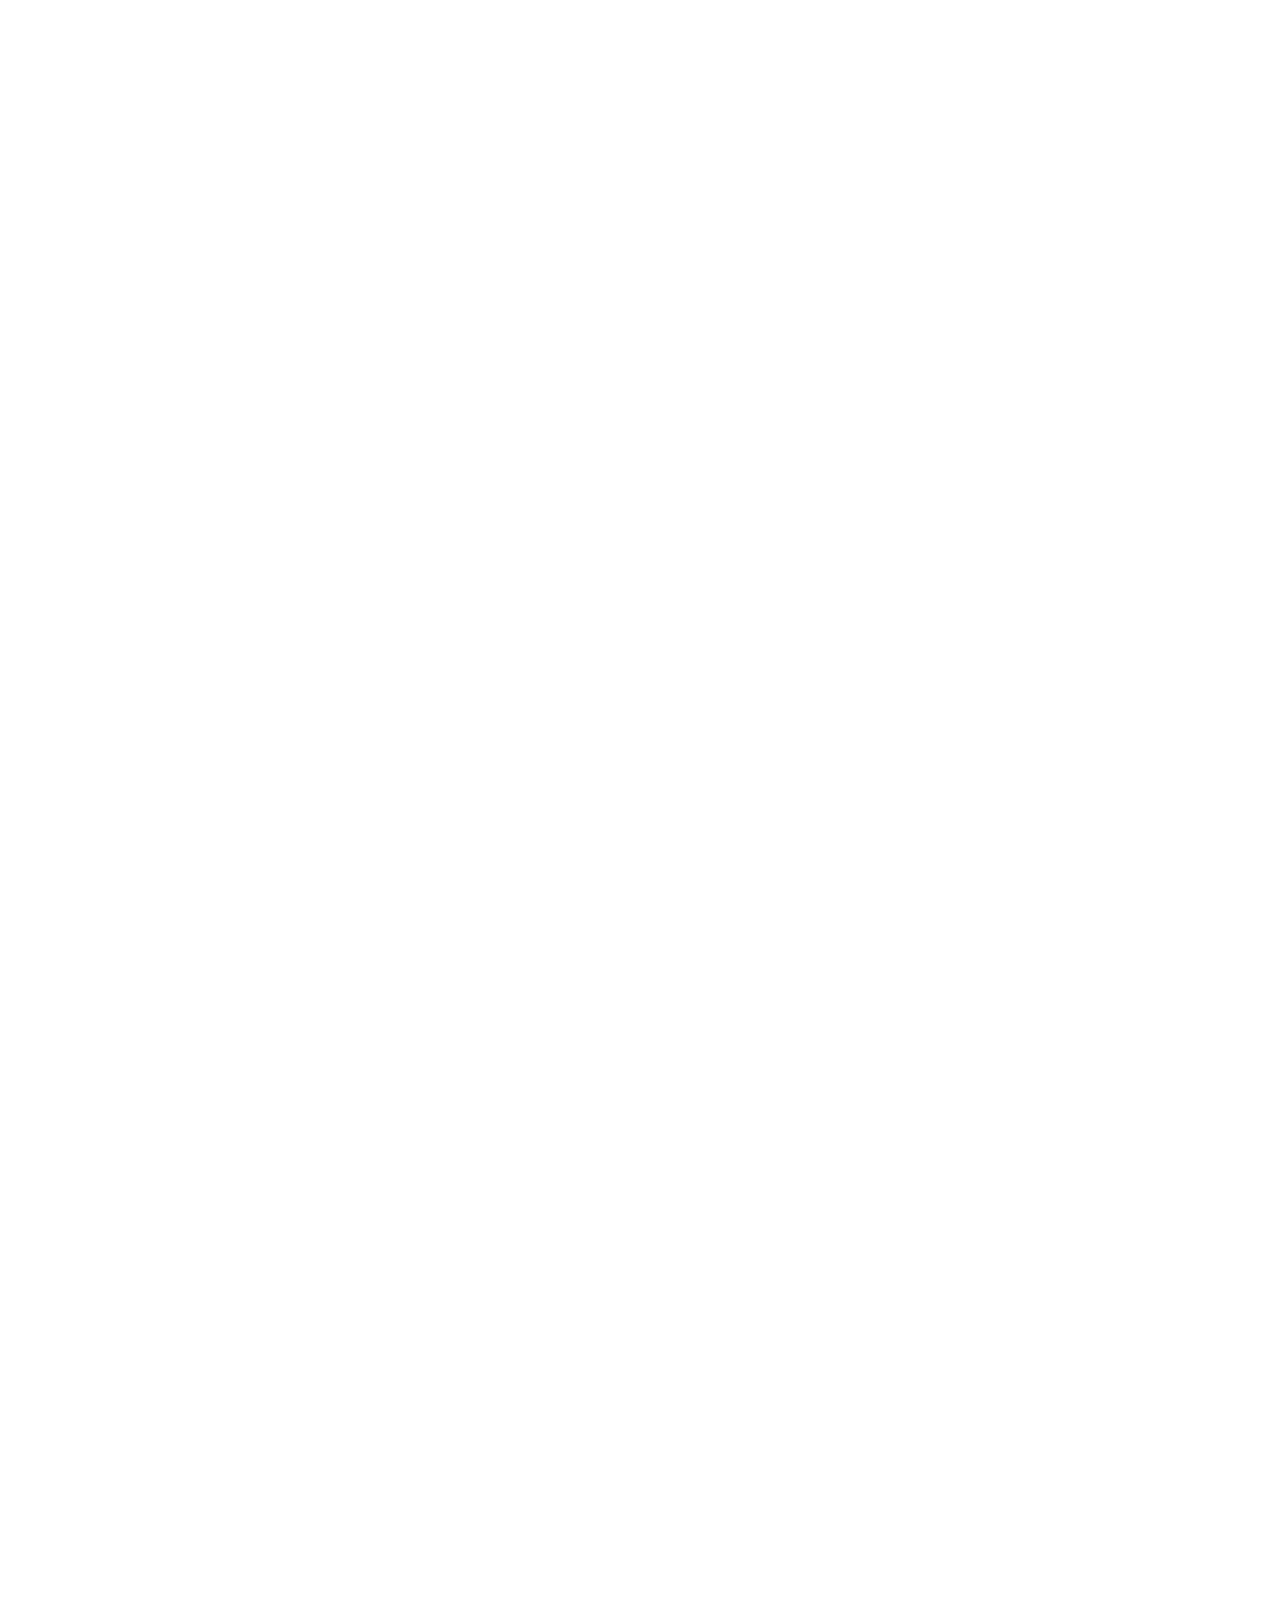
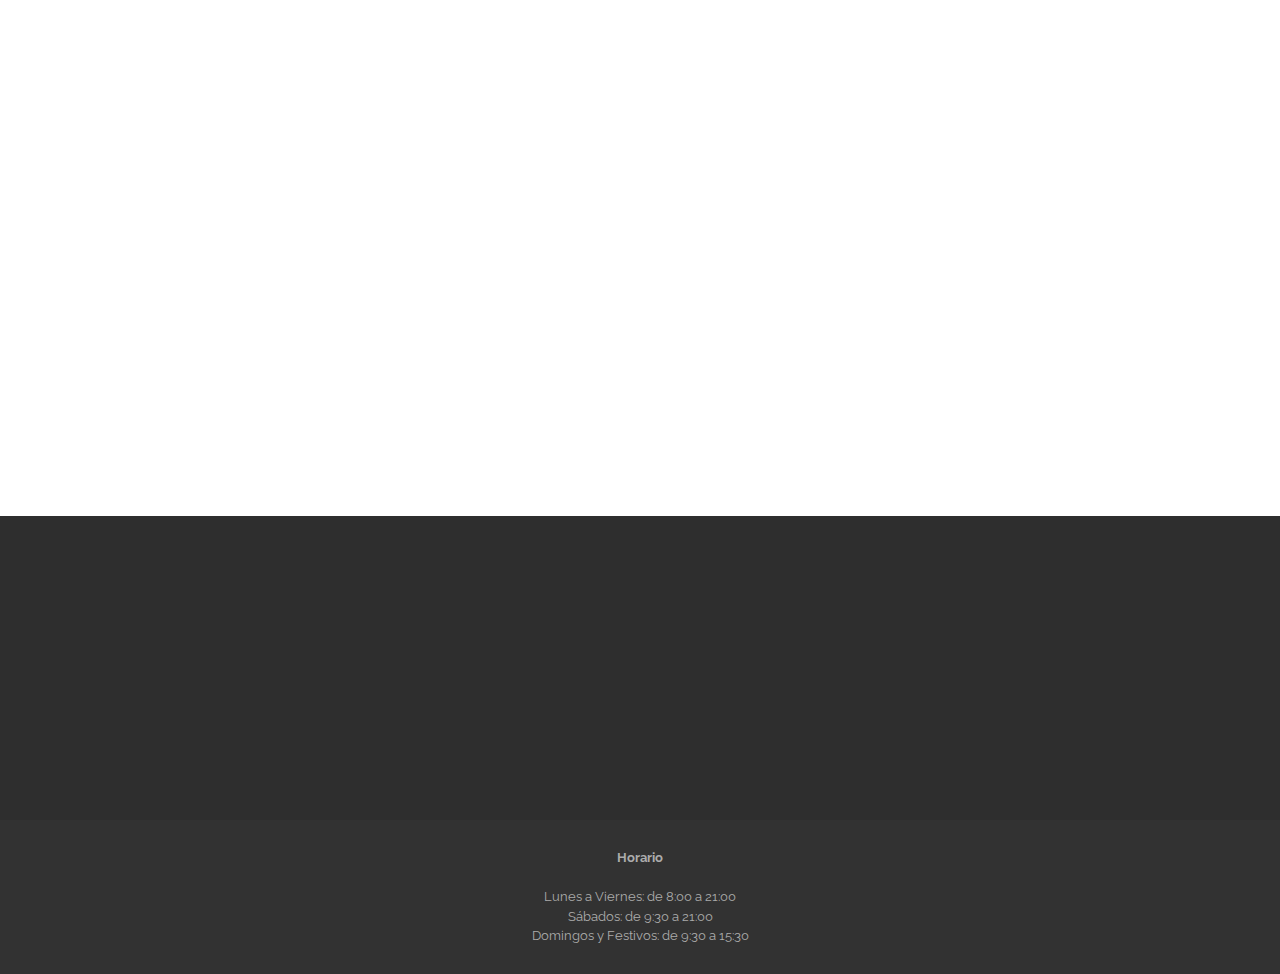
==== commit 2f60e7e7: "create github pages" ====
--- a/index.html
+++ b/index.html
@@ -47,7 +47,7 @@
                         <div class="hamburger-icon"></div>
                     </button>
 
-                    <ul class="nav-dropdown collapse pull-xs-right nav navbar-nav navbar-toggleable-sm" id="exCollapsingNavbar"><li class="nav-item dropdown"><a class="nav-link link" href="index.html#slider-2"></a></li><li class="nav-item"><a class="nav-link link" href="index.html#slider-2"></a></li><li class="nav-item"><a class="nav-link link" href="index.html#slider-2" aria-expanded="false">Promociones</a></li><li class="nav-item"><a class="nav-link link" href="index.html#header5-1" aria-expanded="false">Sobre nosotros</a></li><li class="nav-item dropdown open"><a class="nav-link link dropdown-toggle" href="https://mobirise.com/" aria-expanded="true" data-toggle="dropdown-submenu">Fotos</a><div class="dropdown-menu"><a class="dropdown-item" href="index.html#gallery2-b">Nuestro local<br></a><a class="dropdown-item" href="index.html#features3-g">Carta</a></div></li><li class="nav-item"><a class="nav-link link" href="index.html#map2-3">Ubicación</a></li></ul>
+                    <ul class="nav-dropdown collapse pull-xs-right nav navbar-nav navbar-toggleable-sm" id="exCollapsingNavbar"><li class="nav-item dropdown"><a class="nav-link link" href="index.html#slider-2"></a></li><li class="nav-item"><a class="nav-link link" href="index.html#slider-2"></a></li><li class="nav-item"><a class="nav-link link" href="index.html#slider-2" aria-expanded="false">Promociones</a></li><li class="nav-item"><a class="nav-link link" href="index.html#header5-1" aria-expanded="false">Sobre nosotros</a></li><li class="nav-item dropdown"><a class="nav-link link dropdown-toggle" href="https://mobirise.com/" aria-expanded="false" data-toggle="dropdown-submenu">Fotos</a><div class="dropdown-menu"><a class="dropdown-item" href="index.html#gallery2-b">Nuestro local<br></a><a class="dropdown-item" href="index.html#features3-g">Carta</a></div></li><li class="nav-item"><a class="nav-link link" href="index.html#map2-3">Ubicación</a></li></ul>
                     <button hidden="" class="navbar-toggler navbar-close" type="button" data-toggle="collapse" data-target="#exCollapsingNavbar">
                         <div class="close-icon"></div>
                     </button>
@@ -120,7 +120,7 @@
                                 <div class="row">
                                     <div class="col-md-8 col-md-offset-2 text-xs-center">
                                         <h2 class="mbr-section-title display-1">Abril en Coimbra</h2>
-                                        <p class="mbr-section-lead lead">Empanada (pato, vitela, frango, marisco o legumbre) + Cerveza por 2,50€</p>
+                                        <p class="mbr-section-lead lead">Empanada (pato, vitela, frango, marisco o legumbre) + caña por 2,50€ (o 3€ con doble)</p>
 
                                         
                                     </div>
@@ -135,7 +135,7 @@
                                 <div class="row">
                                     <div class="col-md-8 col-md-offset-2 text-xs-center">
                                         <h2 class="mbr-section-title display-1">Abril en Coimbra</h2>
-                                        <p class="mbr-section-lead lead">Empanada (pato, vitela, frango, marisco o legumbre) + Cerveza por 2,50€</p>
+                                        <p class="mbr-section-lead lead">Empanada (pato, vitela, frango, marisco o legumbre) + caña por 2,50€ (o 3€ con doble)</p>
 
                                         
                                     </div>
@@ -430,7 +430,7 @@
             </div>
             <div class="mbr-footer-content col-xs-12 col-md-3">
                 <p><font color="#7c7c7c" face="Montserrat, sans-serif" size="3"><span style="letter-spacing: -1px; line-height: 20px;"><strong>Contacto</strong></span></font><br>
-Email: SegredosDeCoimbra@gmail.com<br>Teléfono: 910 56 89 00</p>
+Email: SegredosDeCoimbra@gmail.com<br>Teléfono: 910 56 89 00<br></p>
             </div>
             <div class="mbr-footer-content col-xs-12 col-md-3">
                 <p></p>
@@ -439,6 +439,13 @@
         </div>
     </div>
 </section>
+
+<footer class="mbr-small-footer mbr-section mbr-section-nopadding" id="footer1-z" style="background-color: rgb(50, 50, 50); padding-top: 1.75rem; padding-bottom: 1.75rem;">
+    
+    <div class="container">
+        <p class="text-xs-center"><strong>Horario</strong><strong><br></strong><br>Lunes a Viernes: de 8:00 a 21:00<br>Sábados: de 9:30 a 21:00<br>Domingos y Festivos: de 9:30 a 15:30</p>
+    </div>
+</footer>
 
 
   <script src="assets/web/assets/jquery/jquery.min.js"></script>
--- a/assets/mobirise/css/mbr-additional.css
+++ b/assets/mobirise/css/mbr-additional.css
@@ -672,6 +672,9 @@
 #social-buttons2-c .btn-social {
   color: #232323;
 }
+#contacts1-8 P {
+  text-align: left;
+}
 #menu-f .hide-buttons .nav-btn {
   display: none !important;
 }
@@ -733,3 +736,6 @@
 #menu-f .dropdown-item[aria-expanded="true"] {
   color: #faaf40!important;
 }
+#footer1-z B {
+  font-size: 15px;
+}
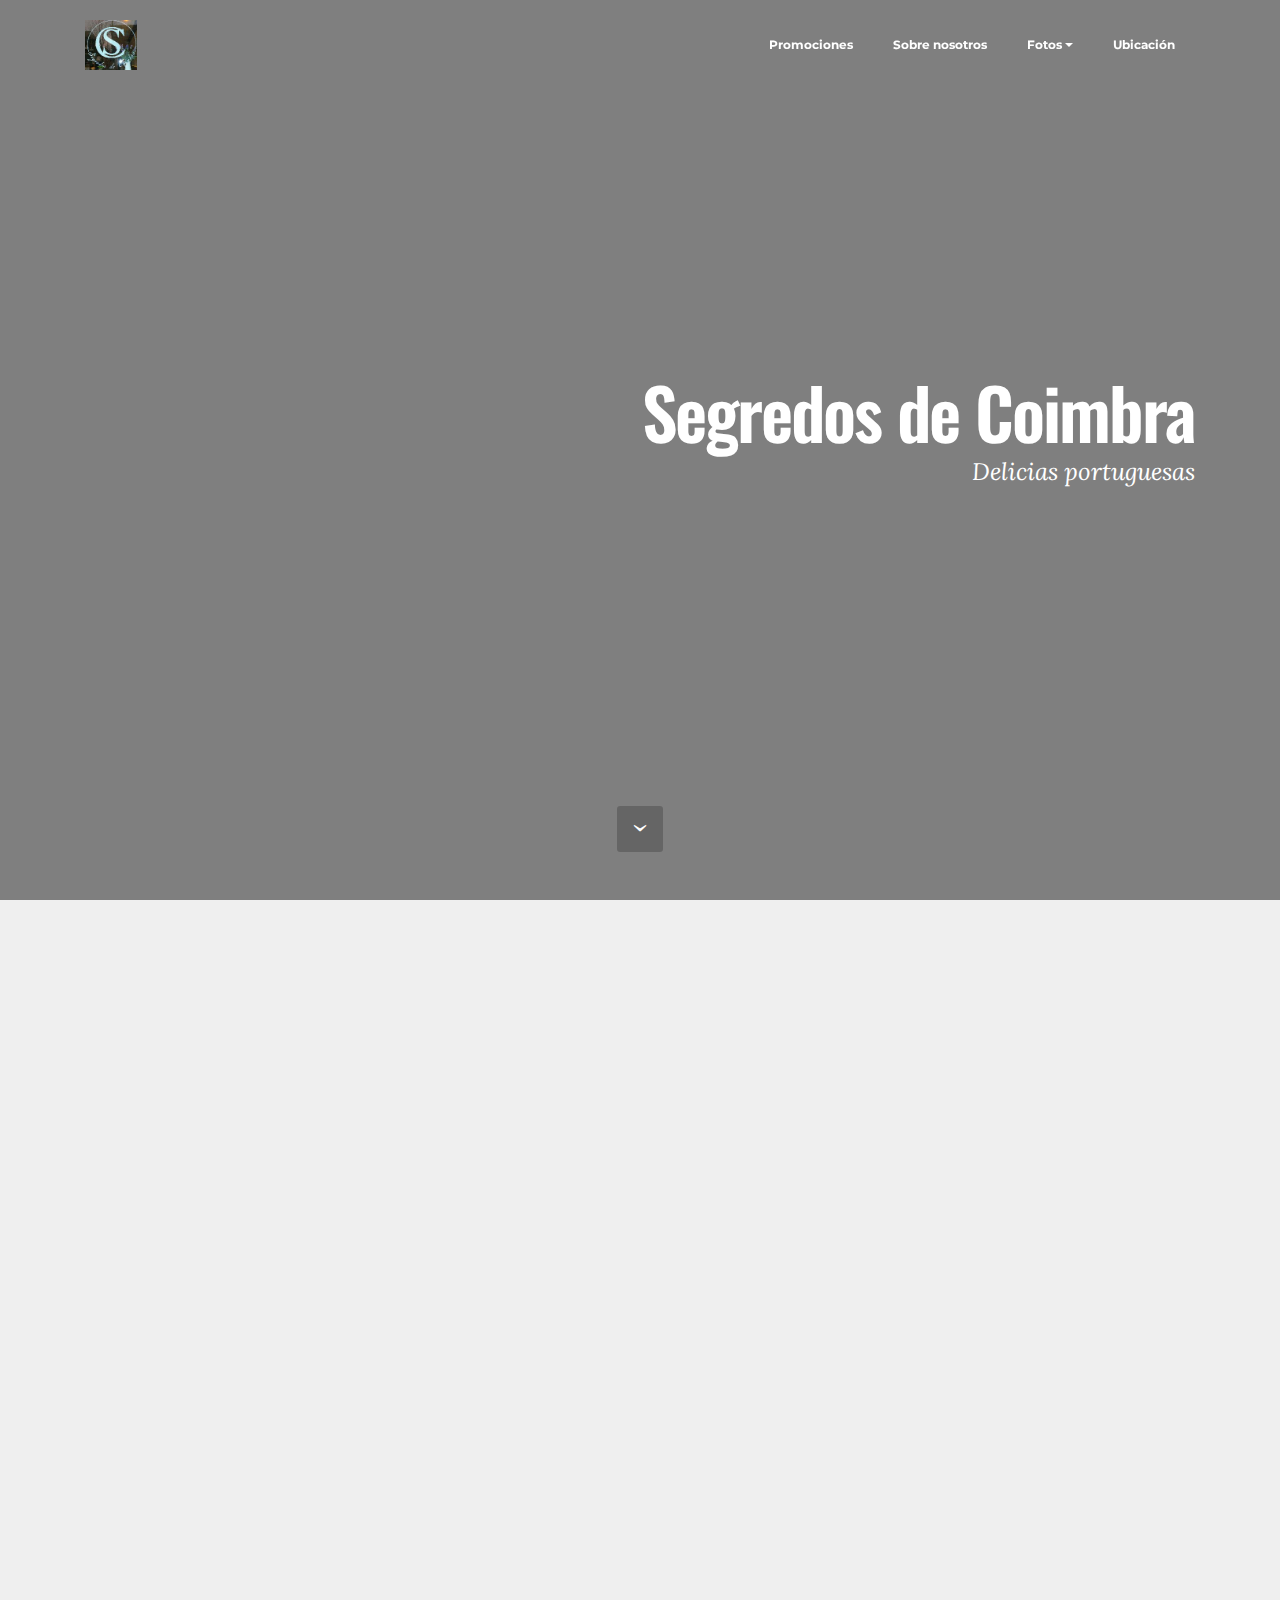
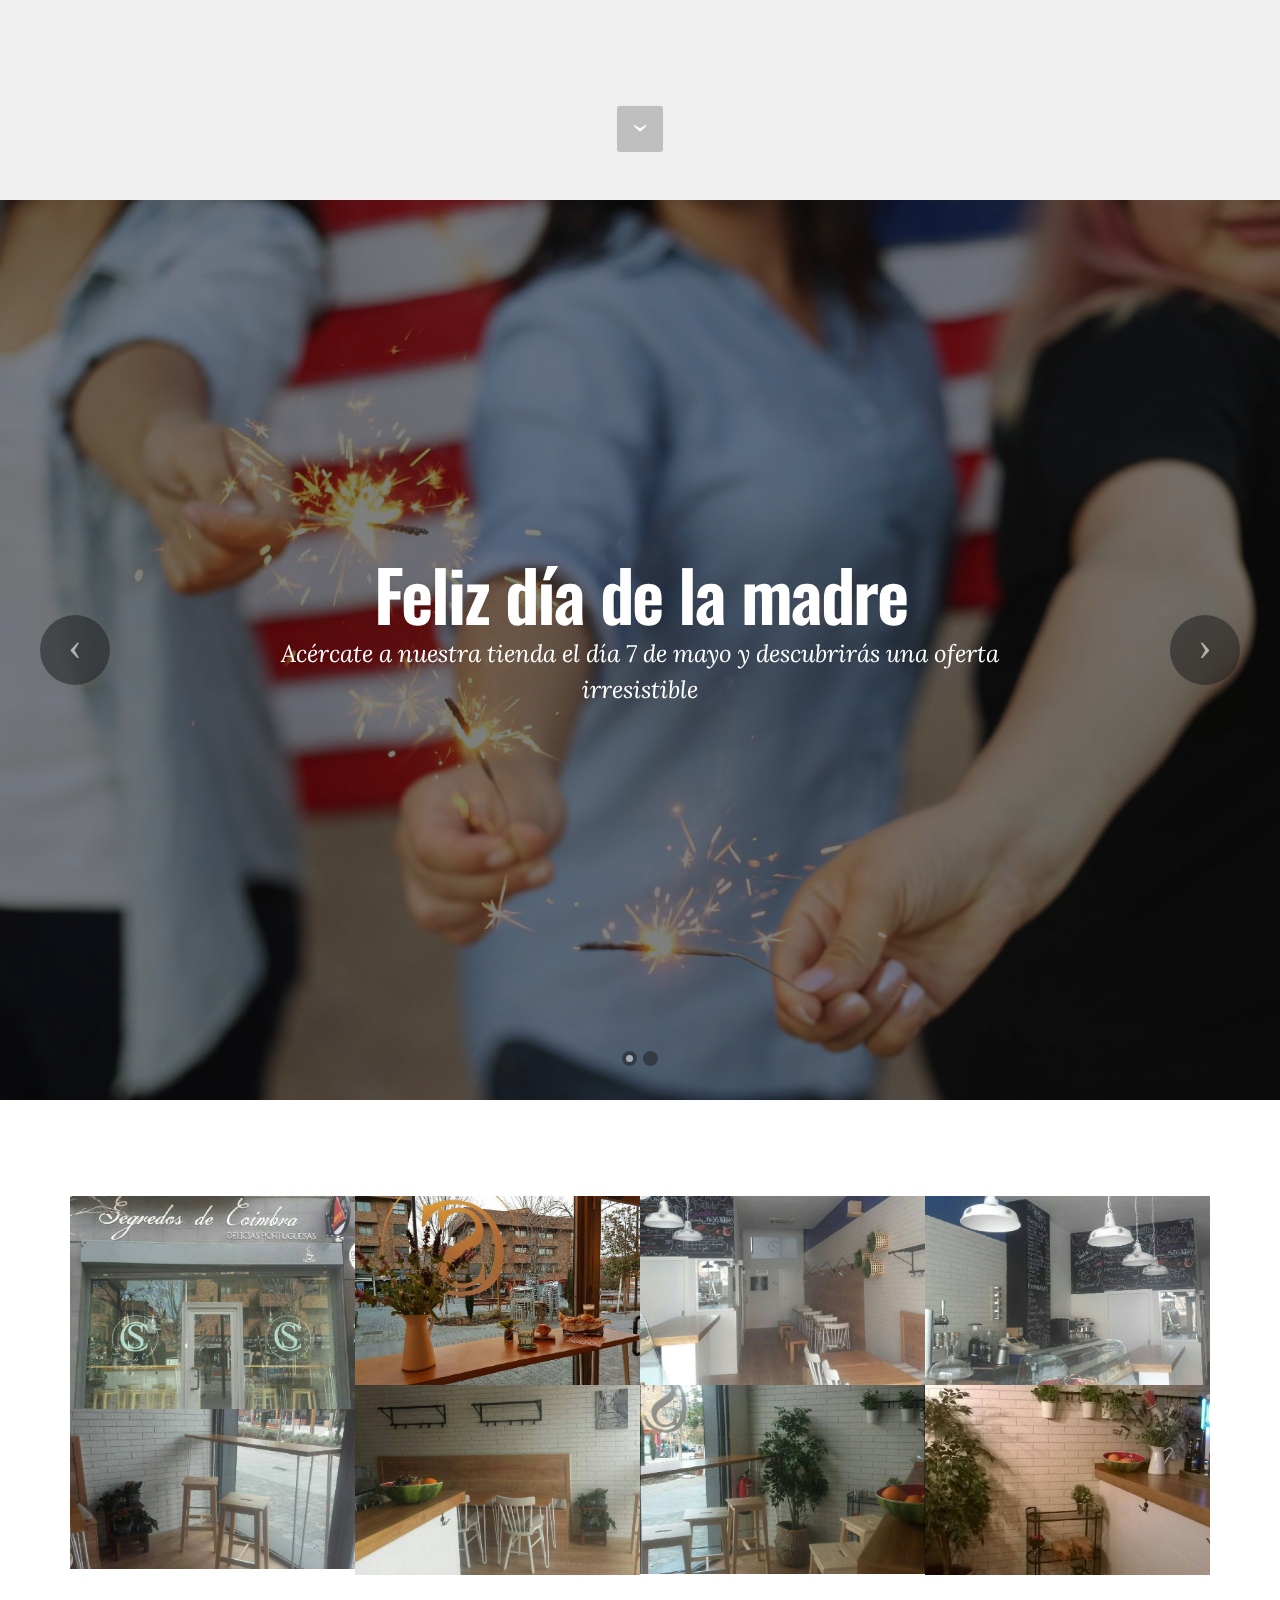
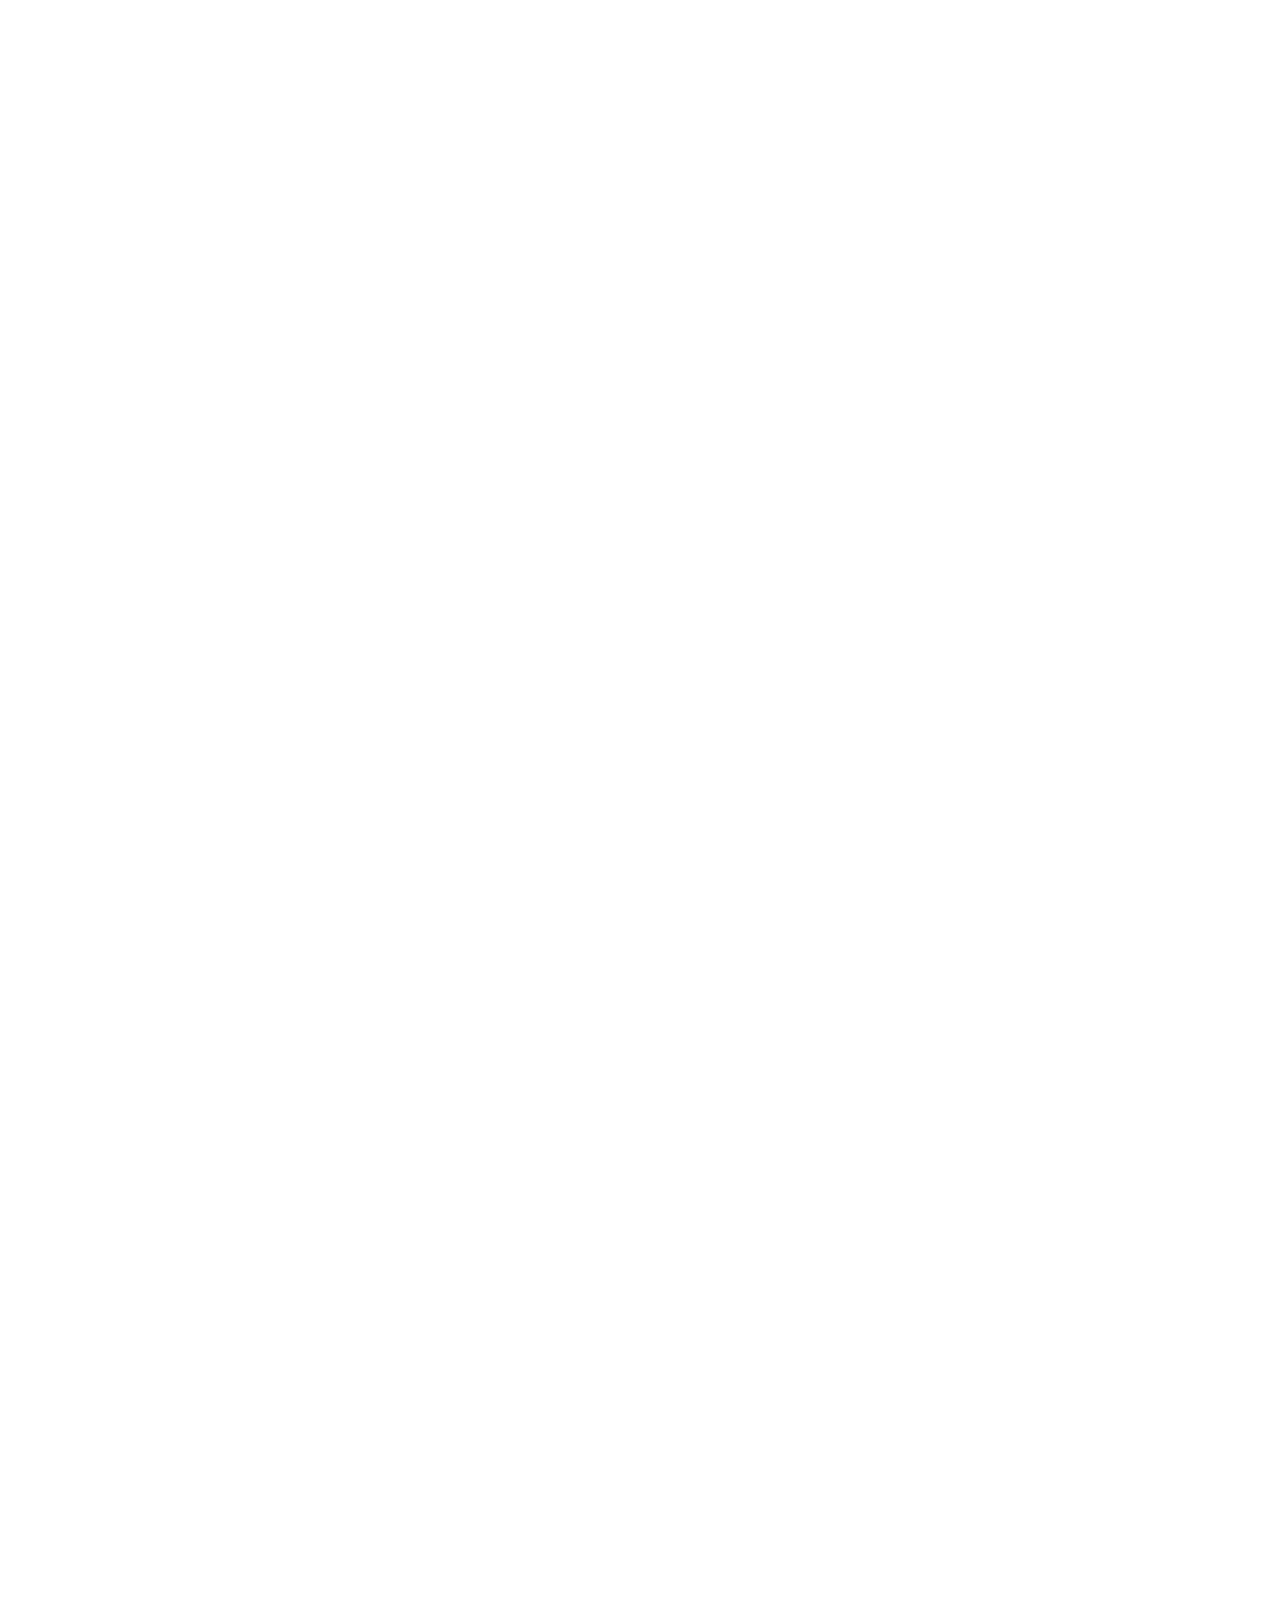
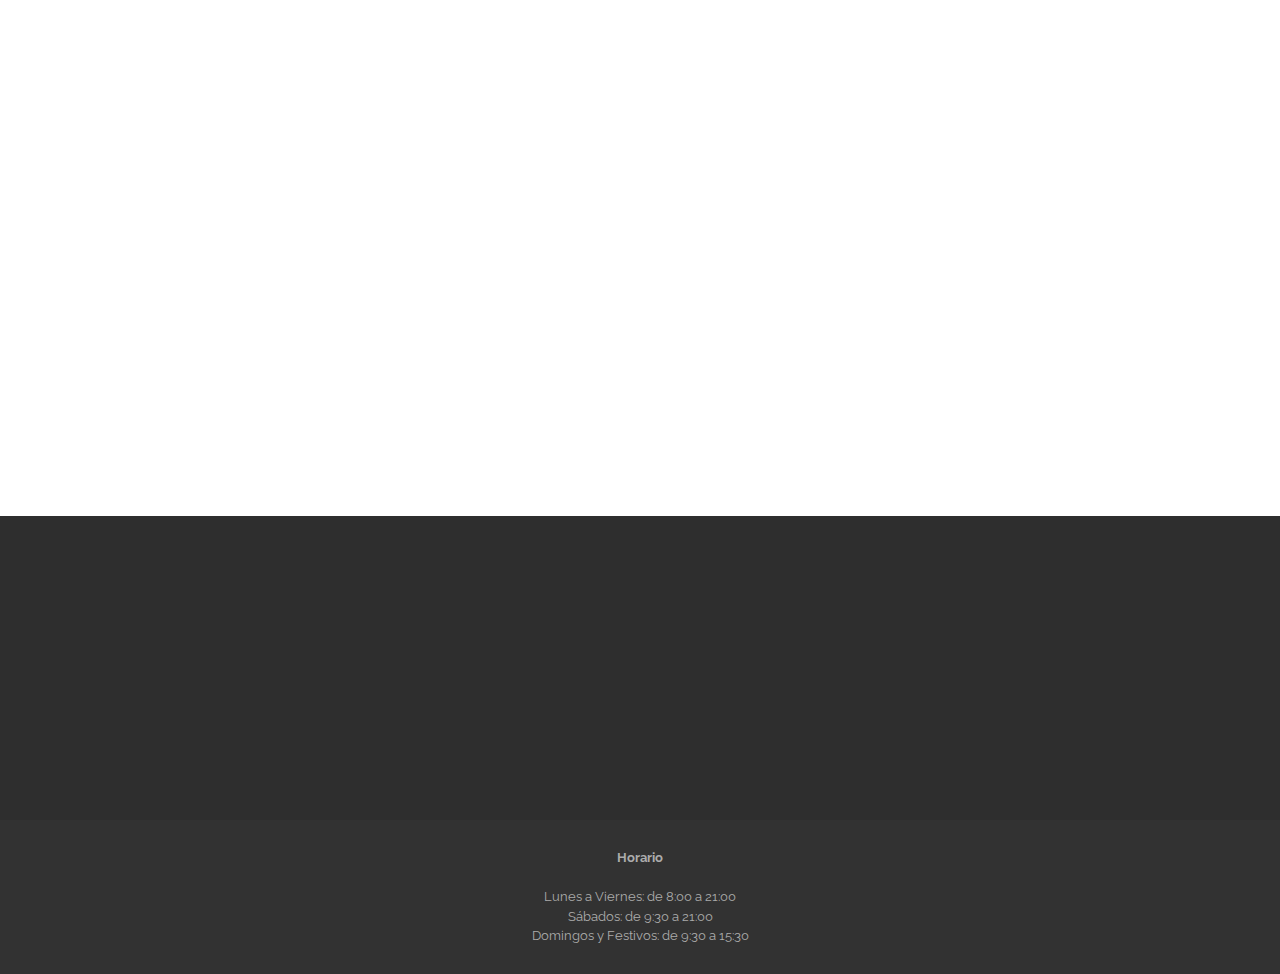
==== commit fdf941d1: "create github pages" ====
--- a/index.html
+++ b/index.html
@@ -60,7 +60,7 @@
 
 </section>
 
-<section class="engine"><a rel="external" href="https://mobirise.com">mobirise.com</a></section><section class="mbr-section mbr-section-hero mbr-section-full mbr-section-with-arrow mbr-after-navbar" id="header4-e" data-bg-video="https://www.youtube.com/watch?v=uNCr7NdOJgw">
+<section class="engine"><a rel="external" href="https://mobirise.com">Mobirise</a></section><section class="mbr-section mbr-section-hero mbr-section-full mbr-section-with-arrow mbr-after-navbar" id="header4-e" data-bg-video="https://www.youtube.com/watch?v=uNCr7NdOJgw">
 
     <div class="mbr-overlay" style="opacity: 0.5; background-color: rgb(0, 0, 0);"></div>
 
@@ -119,8 +119,8 @@
                                 
                                 <div class="row">
                                     <div class="col-md-8 col-md-offset-2 text-xs-center">
-                                        <h2 class="mbr-section-title display-1">Abril en Coimbra</h2>
-                                        <p class="mbr-section-lead lead">Empanada (pato, vitela, frango, marisco o legumbre) + caña por 2,50€ (o 3€ con doble)</p>
+                                        <h2 class="mbr-section-title display-1">Feliz día de la madre</h2>
+                                        <p class="mbr-section-lead lead">Acércate a nuestra tienda el día 7 de mayo y descubrirás una oferta irresistible</p>
 
                                         
                                     </div>
@@ -134,8 +134,8 @@
                                 
                                 <div class="row">
                                     <div class="col-md-8 col-md-offset-2 text-xs-center">
-                                        <h2 class="mbr-section-title display-1">Abril en Coimbra</h2>
-                                        <p class="mbr-section-lead lead">Empanada (pato, vitela, frango, marisco o legumbre) + caña por 2,50€ (o 3€ con doble)</p>
+                                        <h2 class="mbr-section-title display-1">Mayo en Coimbra</h2>
+                                        <p class="mbr-section-lead lead">Café + Barriga de Freira por 2,50€</p>
 
                                         
                                     </div>
